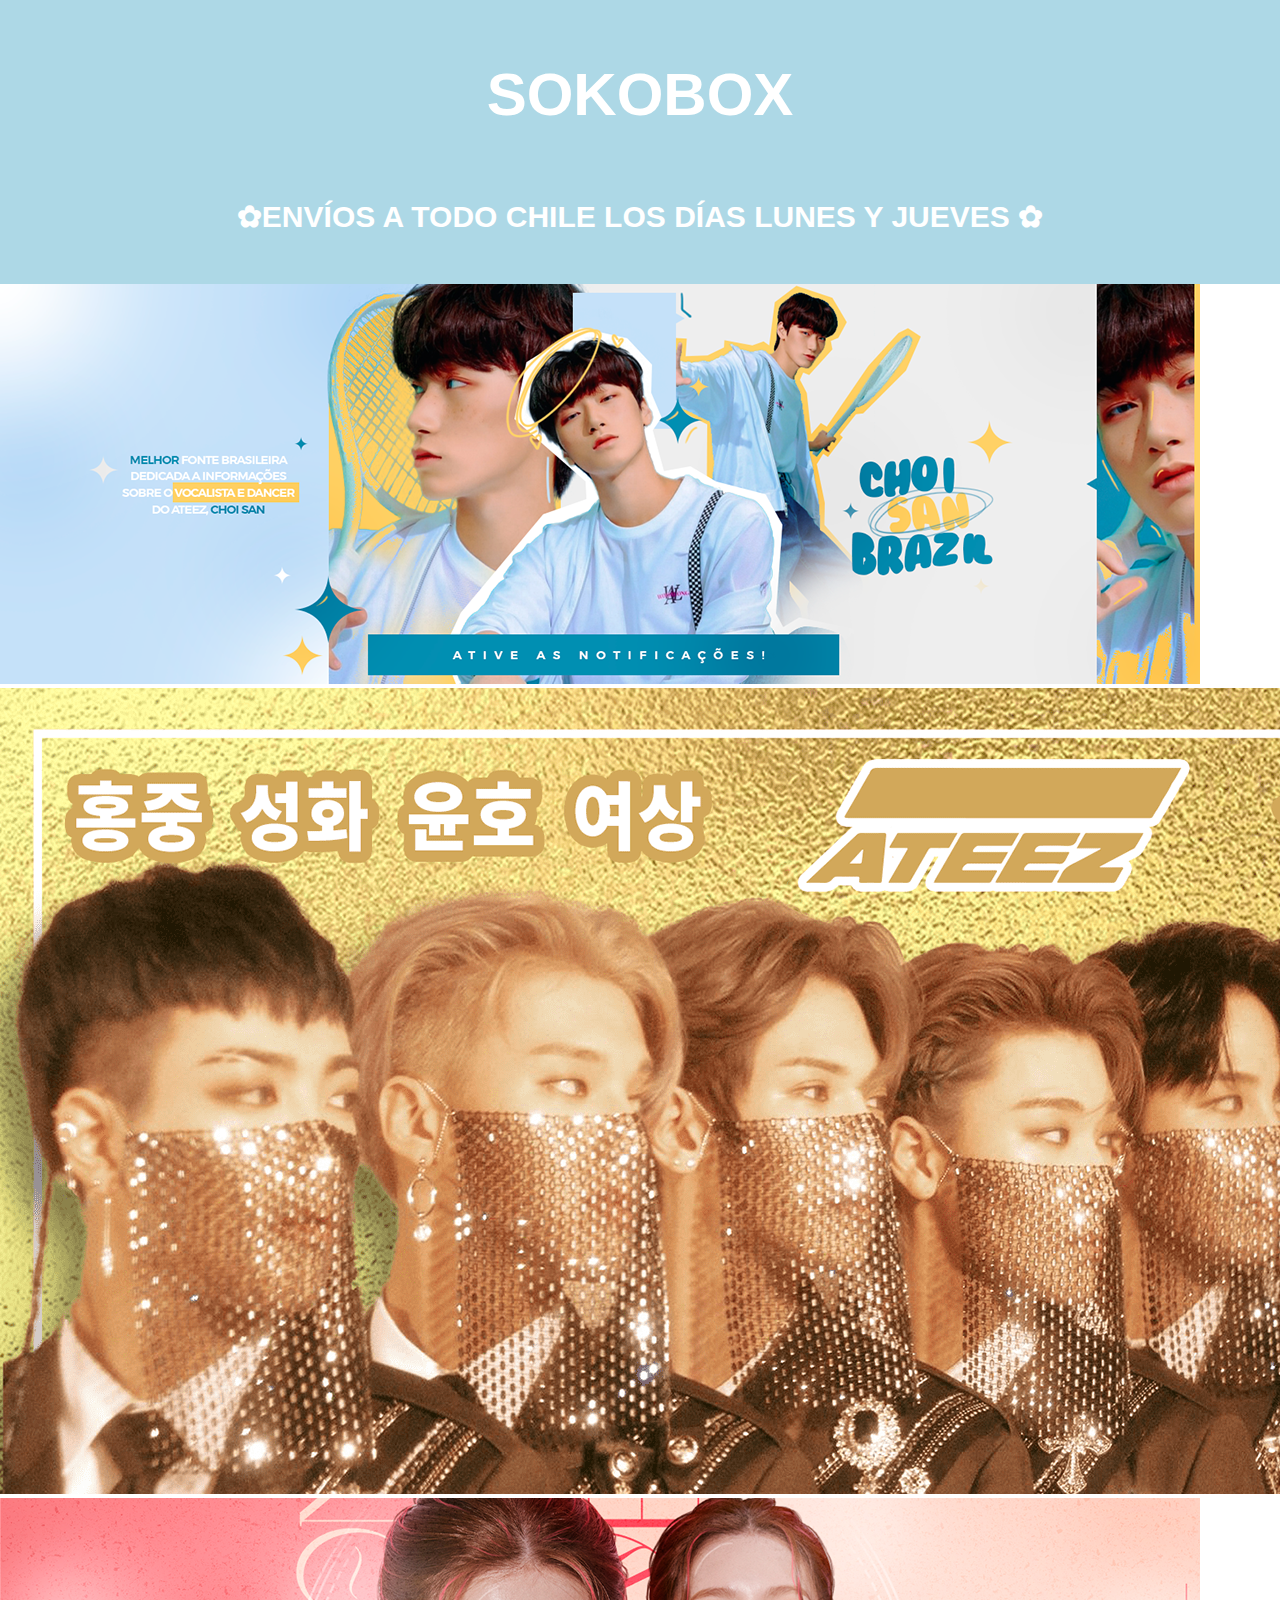
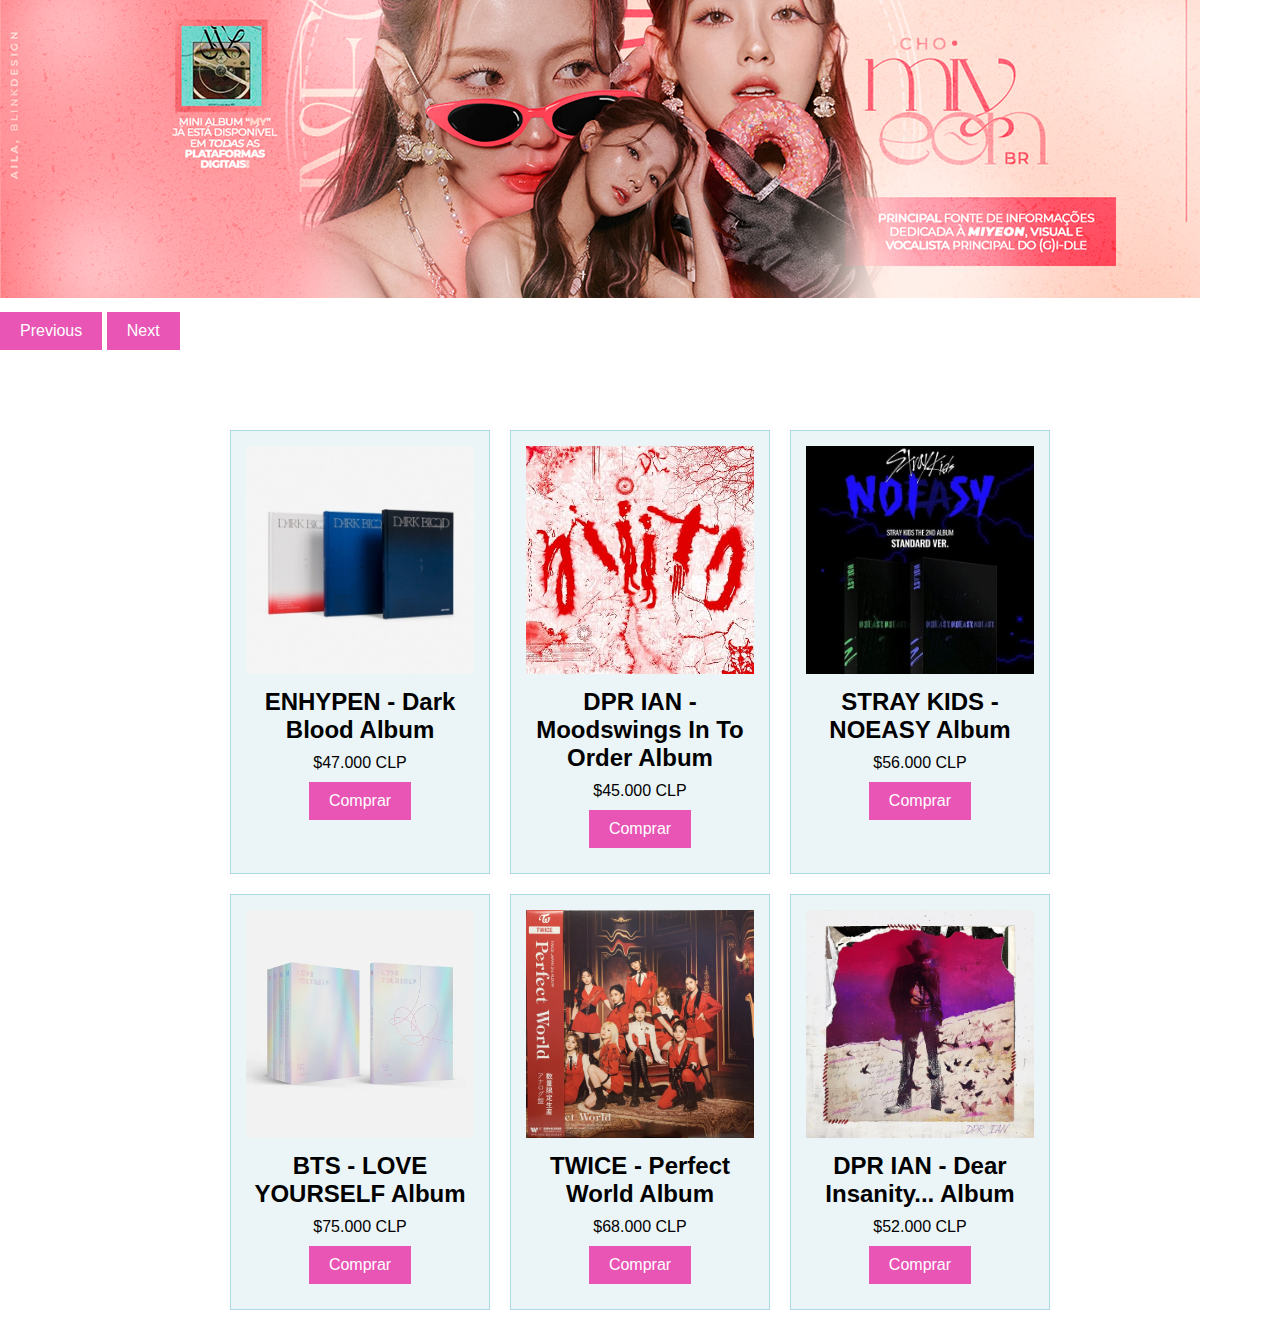
==== index.html @ e4792f40 "primer commit" ====
<!DOCTYPE html>
<html lang="en">
<head>
    <meta charset="UTF-8">
    <meta name="viewport" content="width=device-width, initial-scale=1.0">
    <link href="https://cdn.jsdelivr.net/npm/bootstrap@5.0.2/dist/css/bootstrap.min.css" rel="stylesheet" integrity="sha384-EVSTQN3/azprG1Anm3QDgpJLIm9Nao0Yz1ztcQTwFspd3yD65VohhpuuCOmLASjC" crossorigin="anonymous">
    <link rel="stylesheet" href="style.css">
    <title>Sokobox - Tienda</title>
</head>
<body>
    <div id="container">
        <div class="container-section">
            <h1>SOKOBOX</h1>
            <p>✿ENVÍOS A TODO CHILE LOS DÍAS LUNES Y JUEVES ✿</p>
        </div>

        <div id="carouselExampleControls" class="carousel slide" data-bs-ride="carousel">
            <div class="carousel-inner">
              <div class="carousel-item active">
                <img src="img/carousel5.png" class="d-block w-100" alt="carousel 1">
              </div>
              <div class="carousel-item">
                <img src="img/carousel3.png" class="d-block w-100" alt="carousel 2">
              </div>
              <div class="carousel-item">
                <img src="img/carousel4.png" class="d-block w-100" alt="carousel 3">
              </div>
            </div>
            <button class="carousel-control-prev" type="button" data-bs-target="#carouselExampleControls" data-bs-slide="prev">
              <span class="carousel-control-prev-icon" aria-hidden="true"></span>
              <span class="visually-hidden">Previous</span>
            </button>
            <button class="carousel-control-next" type="button" data-bs-target="#carouselExampleControls" data-bs-slide="next">
              <span class="carousel-control-next-icon" aria-hidden="true"></span>
              <span class="visually-hidden">Next</span>
            </button>
        </div>

        <div class="container-section2">
            <div class="products-container">
                <div class="producto">
                  <img src="img/enhypen_darkblood.jpg" alt="Dark Blood">
                  <h2>ENHYPEN - Dark Blood Album</h2>
                  <p>$47.000 CLP</p>
                  <button>Comprar</button>
                </div>
                
                <div class="producto">
                    <img src="img/dprian_moodswings.jpg" alt="Moodswings In To Order">
                    <h2>DPR IAN - Moodswings In To Order Album</h2>
                    <p>$45.000 CLP</p>
                    <button>Comprar</button>
                </div>
        
                <div class="producto">
                    <img src="img/straykids_noeasy.jpeg" alt="NOEASY">
                    <h2>STRAY KIDS - NOEASY Album</h2>
                    <p>$56.000 CLP</p>
                    <button>Comprar</button>
                </div>
                <div class="producto">
                    <img src="img/bts_loveyourself.jpg" alt="LOVE YOURSELF">
                    <h2>BTS - LOVE YOURSELF Album</h2>
                    <p>$75.000 CLP</p>
                    <button>Comprar</button>
                </div>
                <div class="producto">
                    <img src="img/twice_perfectworld.jpg" alt="Perfect World">
                    <h2>TWICE - Perfect World Album</h2>
                    <p>$68.000 CLP</p>
                    <button>Comprar</button>
                </div>
                <div class="producto">
                    <img src="img/dprian_dearinsanity.png" alt="Dear Insanity">
                    <h2>DPR IAN - Dear Insanity... Album</h2>
                    <p>$52.000 CLP</p>
                    <button>Comprar</button>
                </div>
            </div>
        </div>
    </div>
    <script src="https://cdn.jsdelivr.net/npm/bootstrap@5.0.2/dist/js/bootstrap.bundle.min.js" integrity="sha384-MrcW6ZMFYlzcLA8Nl+NtUVF0sA7MsXsP1UyJoMp4YLEuNSfAP+JcXn/tWtIaxVXM" crossorigin="anonymous"></script>
</body>
</html>
---- style.css ----
* {
    box-sizing: border-box;
  }

  body {
    font-family: Arial, sans-serif;
    margin: 0;
    padding: 0;
  }

  .container-section {
    display: flex;
    flex-direction: column;
    align-items: center;
    font-size: 30px;
    font-weight: bold;
    background-color: lightblue;
    color: white;
    padding: 20px;
  }

  .container-section2 {
    margin-top: 40px;
    margin-left: 200px;
    margin-right: 200px;
  }

  .products-container {
    display: flex;
    flex-wrap: wrap;
    justify-content: center;
    padding: 20px;
  }
  
  .producto {
    background-color: rgb(235, 245, 247);
    border: 1px solid lightblue;
    margin: 10px;
    padding: 15px;
    text-align: center;
    width: calc(33.333% - 20px);
  }
  
  .producto img {
    max-width: 100%;
    height: auto;
    margin-bottom: 10px;
  }
  
  .producto h2 {
    margin: 0 0 10px;
  }
  
  .producto p {
    margin: 0;
    padding: 0;
  }
  
  button {
    background-color: #e855b5;
    border: none;
    color: white;
    padding: 10px 20px;
    text-align: center;
    font-size: 16px;
    margin: 10px 0;
    cursor: pointer;
  }
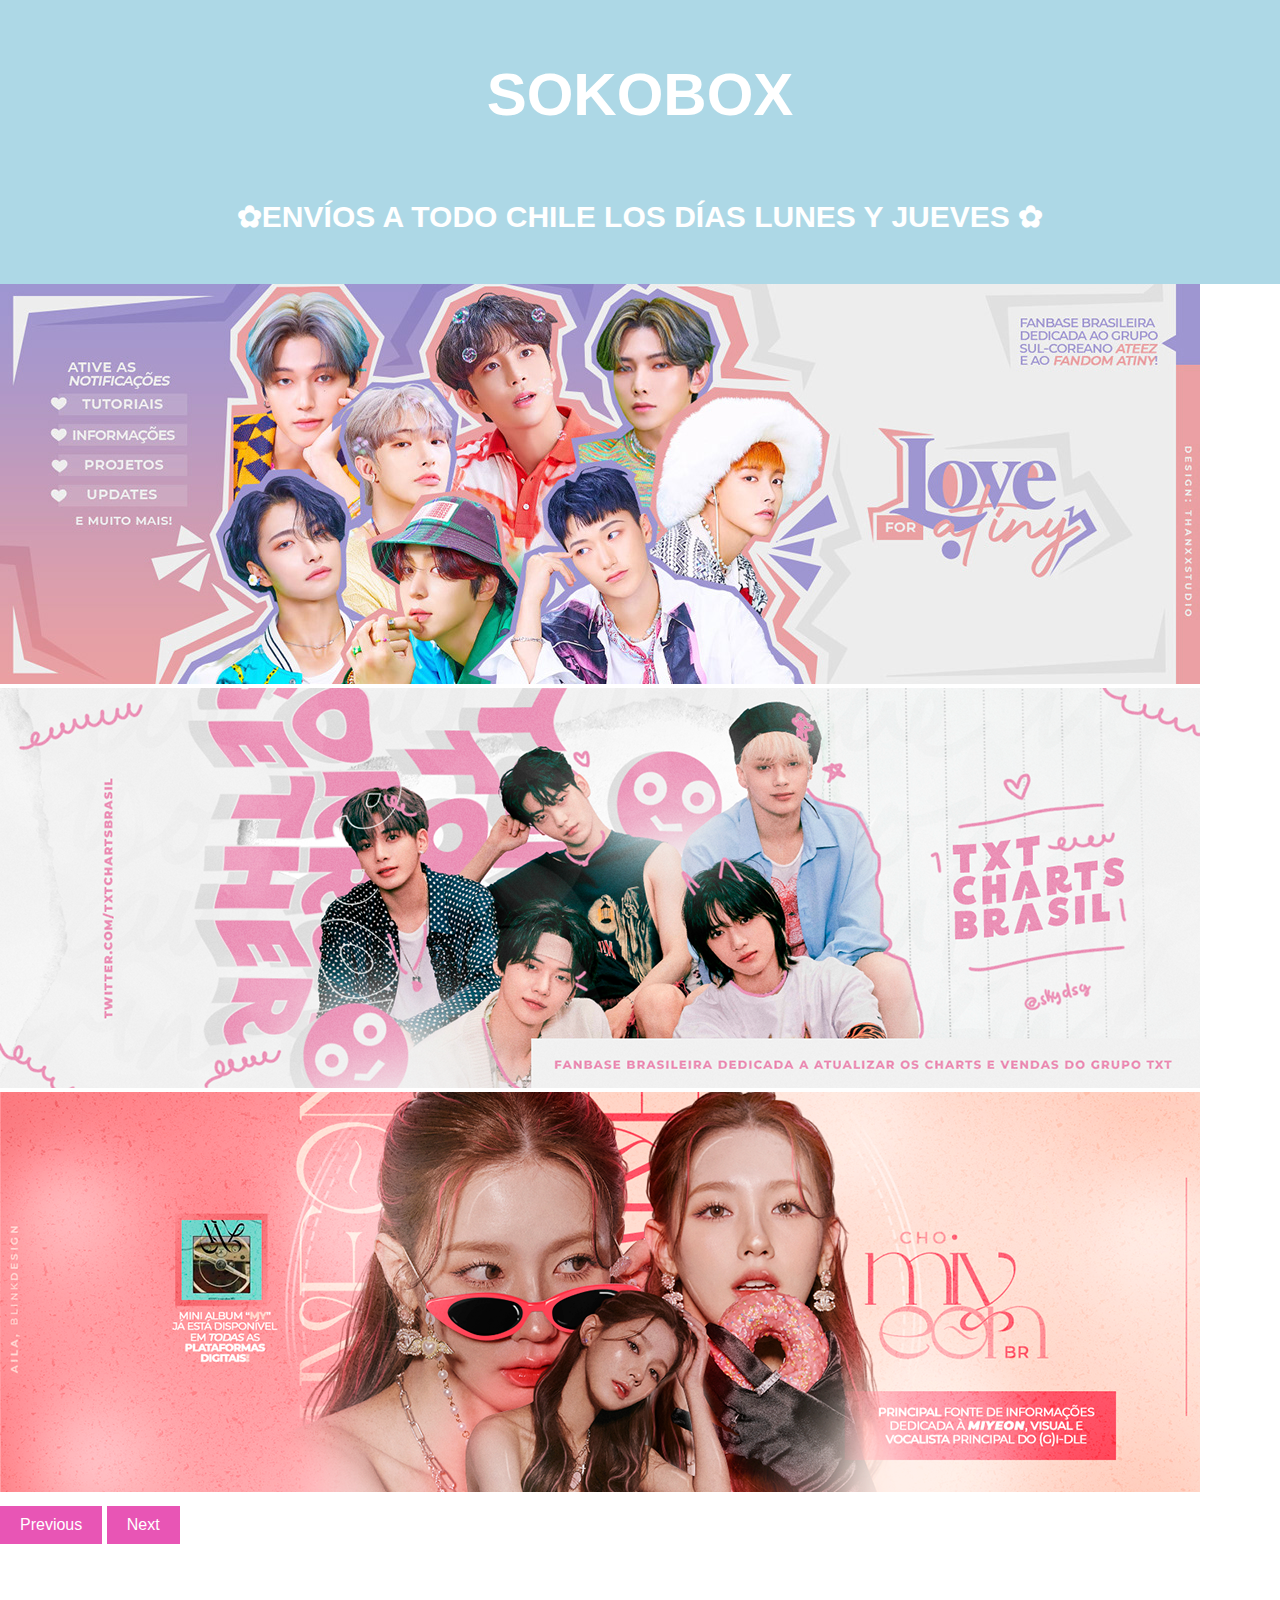
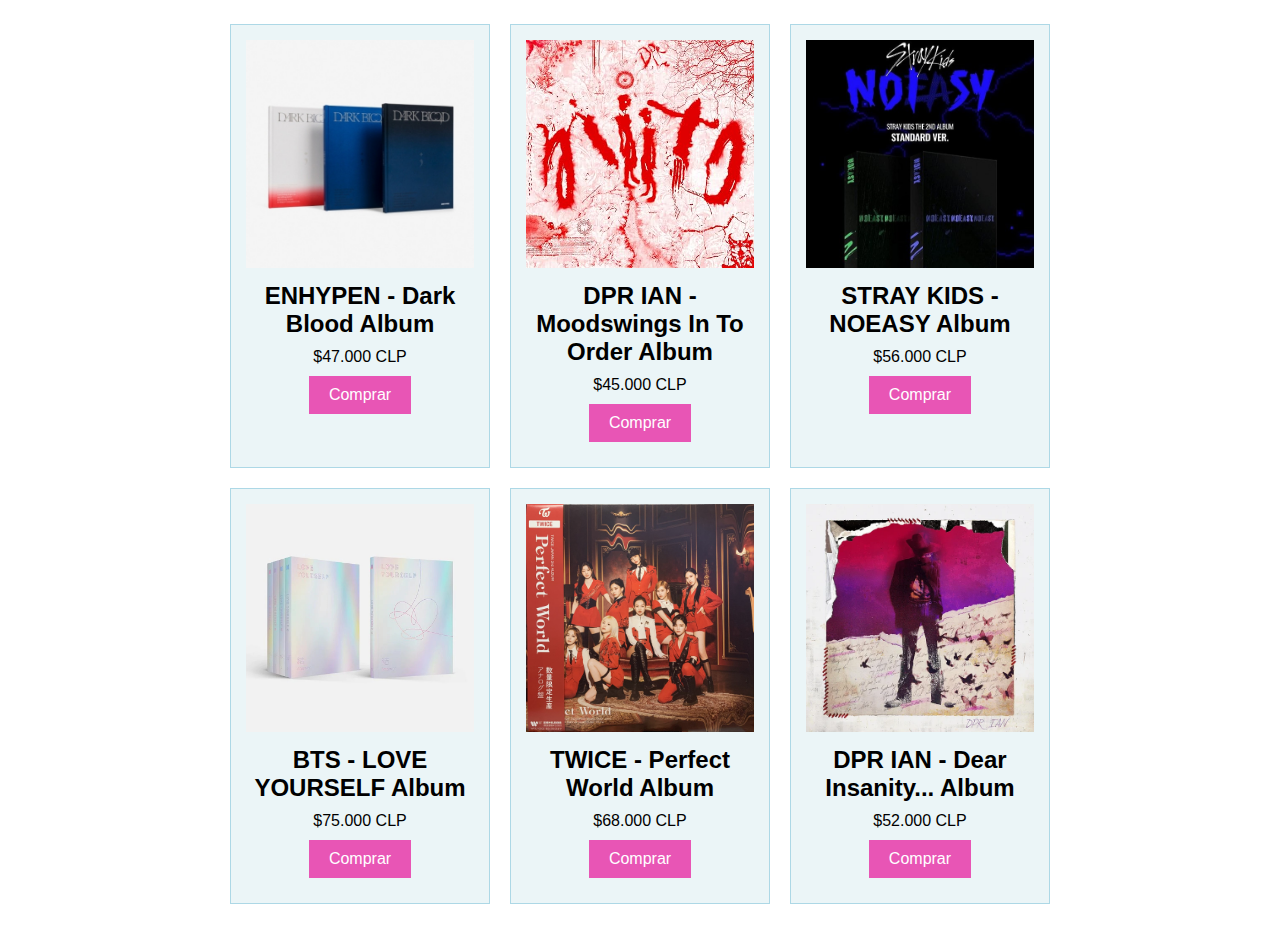
==== commit f84bf48d: "segundo commit" ====
--- a/index.html
+++ b/index.html
@@ -17,13 +17,13 @@
         <div id="carouselExampleControls" class="carousel slide" data-bs-ride="carousel">
             <div class="carousel-inner">
               <div class="carousel-item active">
-                <img src="img/carousel5.png" class="d-block w-100" alt="carousel 1">
+                <img src="img/carousel1.jpg" class="d-block w-100" alt="carousel 1">
               </div>
               <div class="carousel-item">
-                <img src="img/carousel3.png" class="d-block w-100" alt="carousel 2">
+                <img src="img/carousel2.png" class="d-block w-100" alt="carousel 2">
               </div>
               <div class="carousel-item">
-                <img src="img/carousel4.png" class="d-block w-100" alt="carousel 3">
+                <img src="img/carousel3.png" class="d-block w-100" alt="carousel 3">
               </div>
             </div>
             <button class="carousel-control-prev" type="button" data-bs-target="#carouselExampleControls" data-bs-slide="prev">
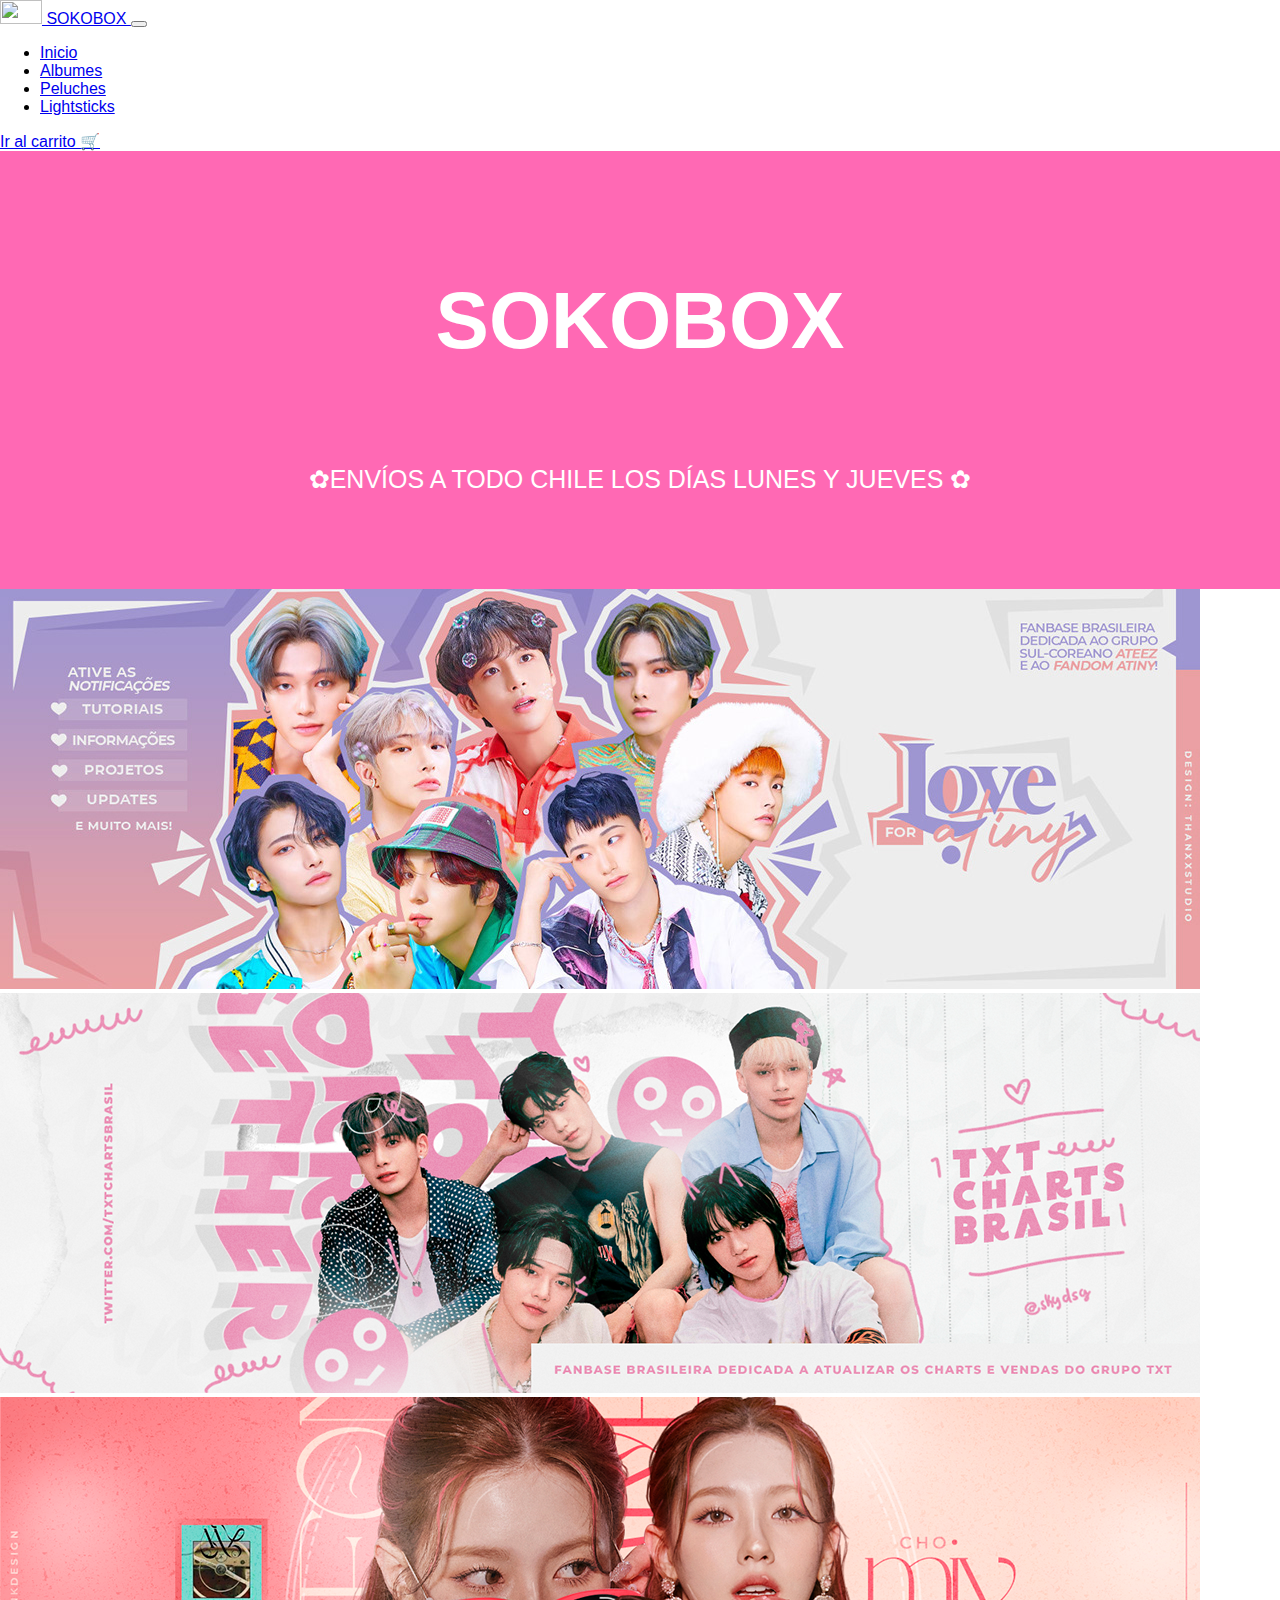
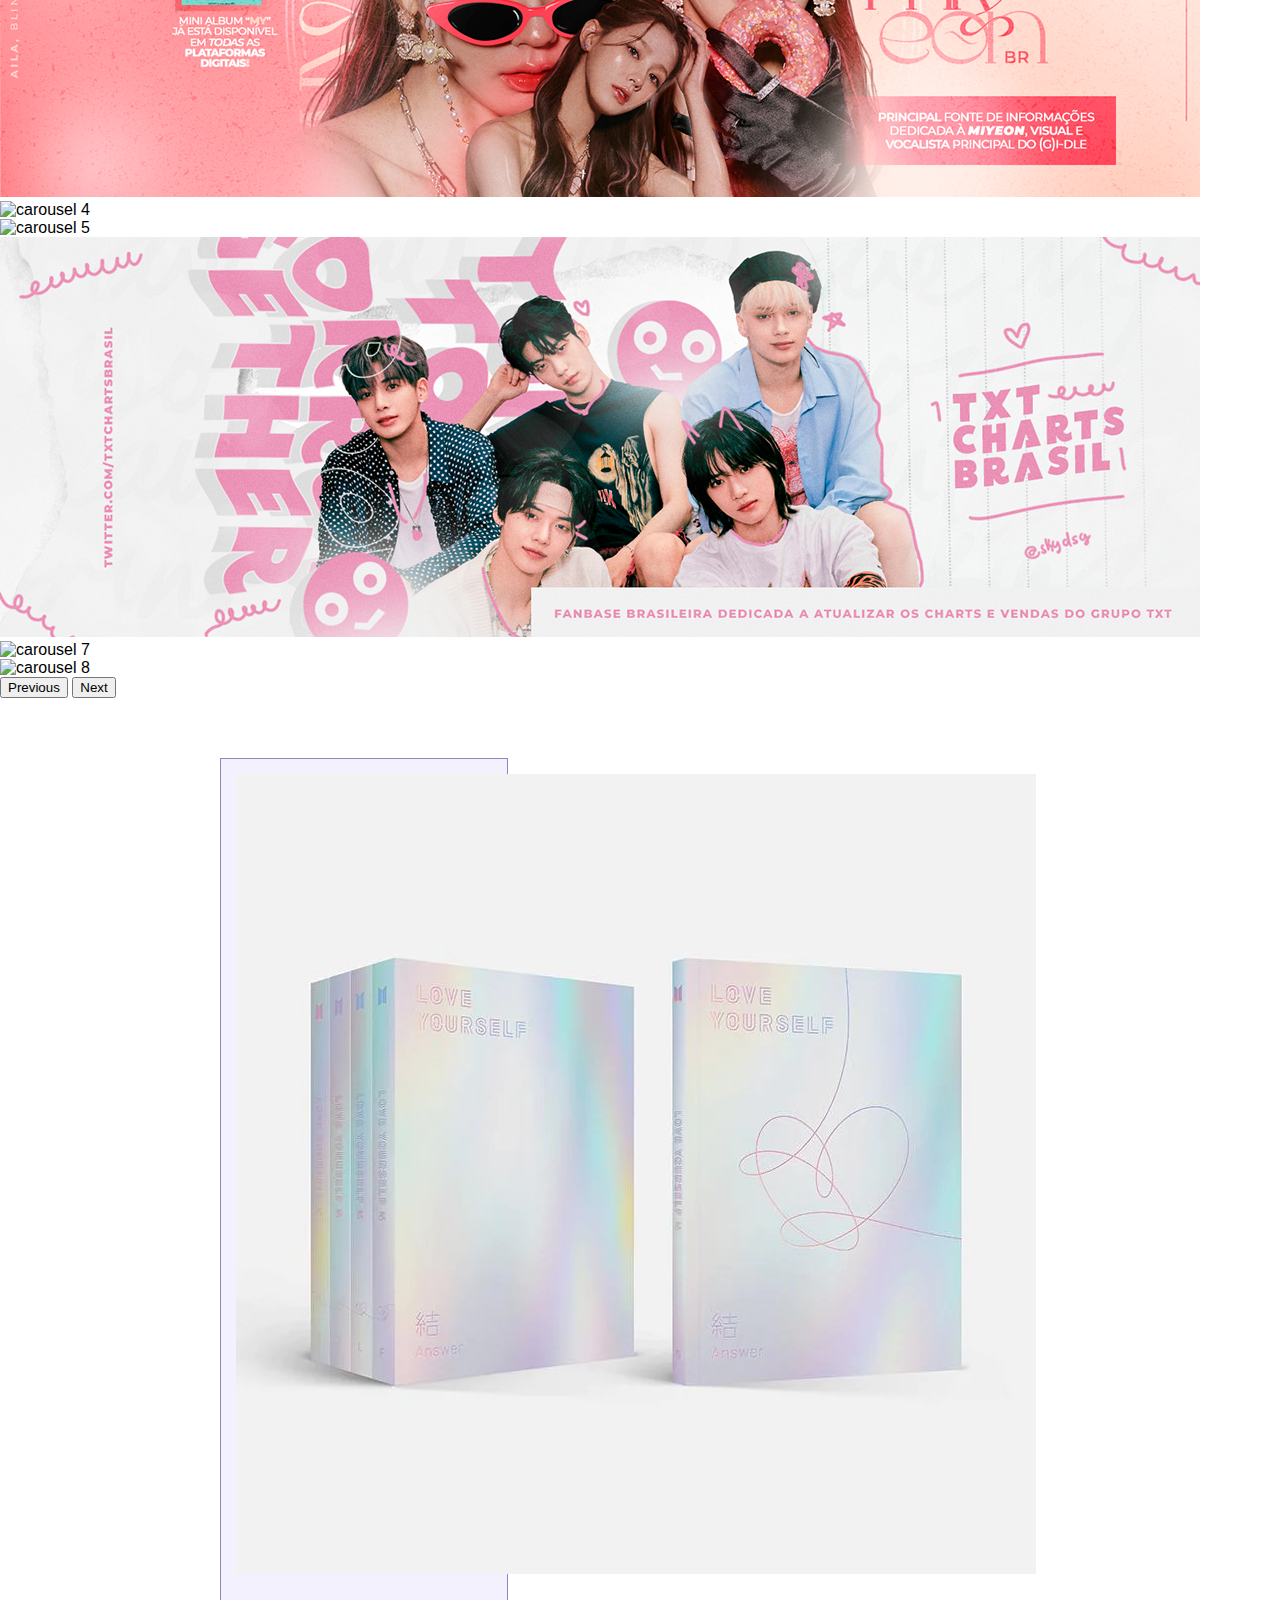
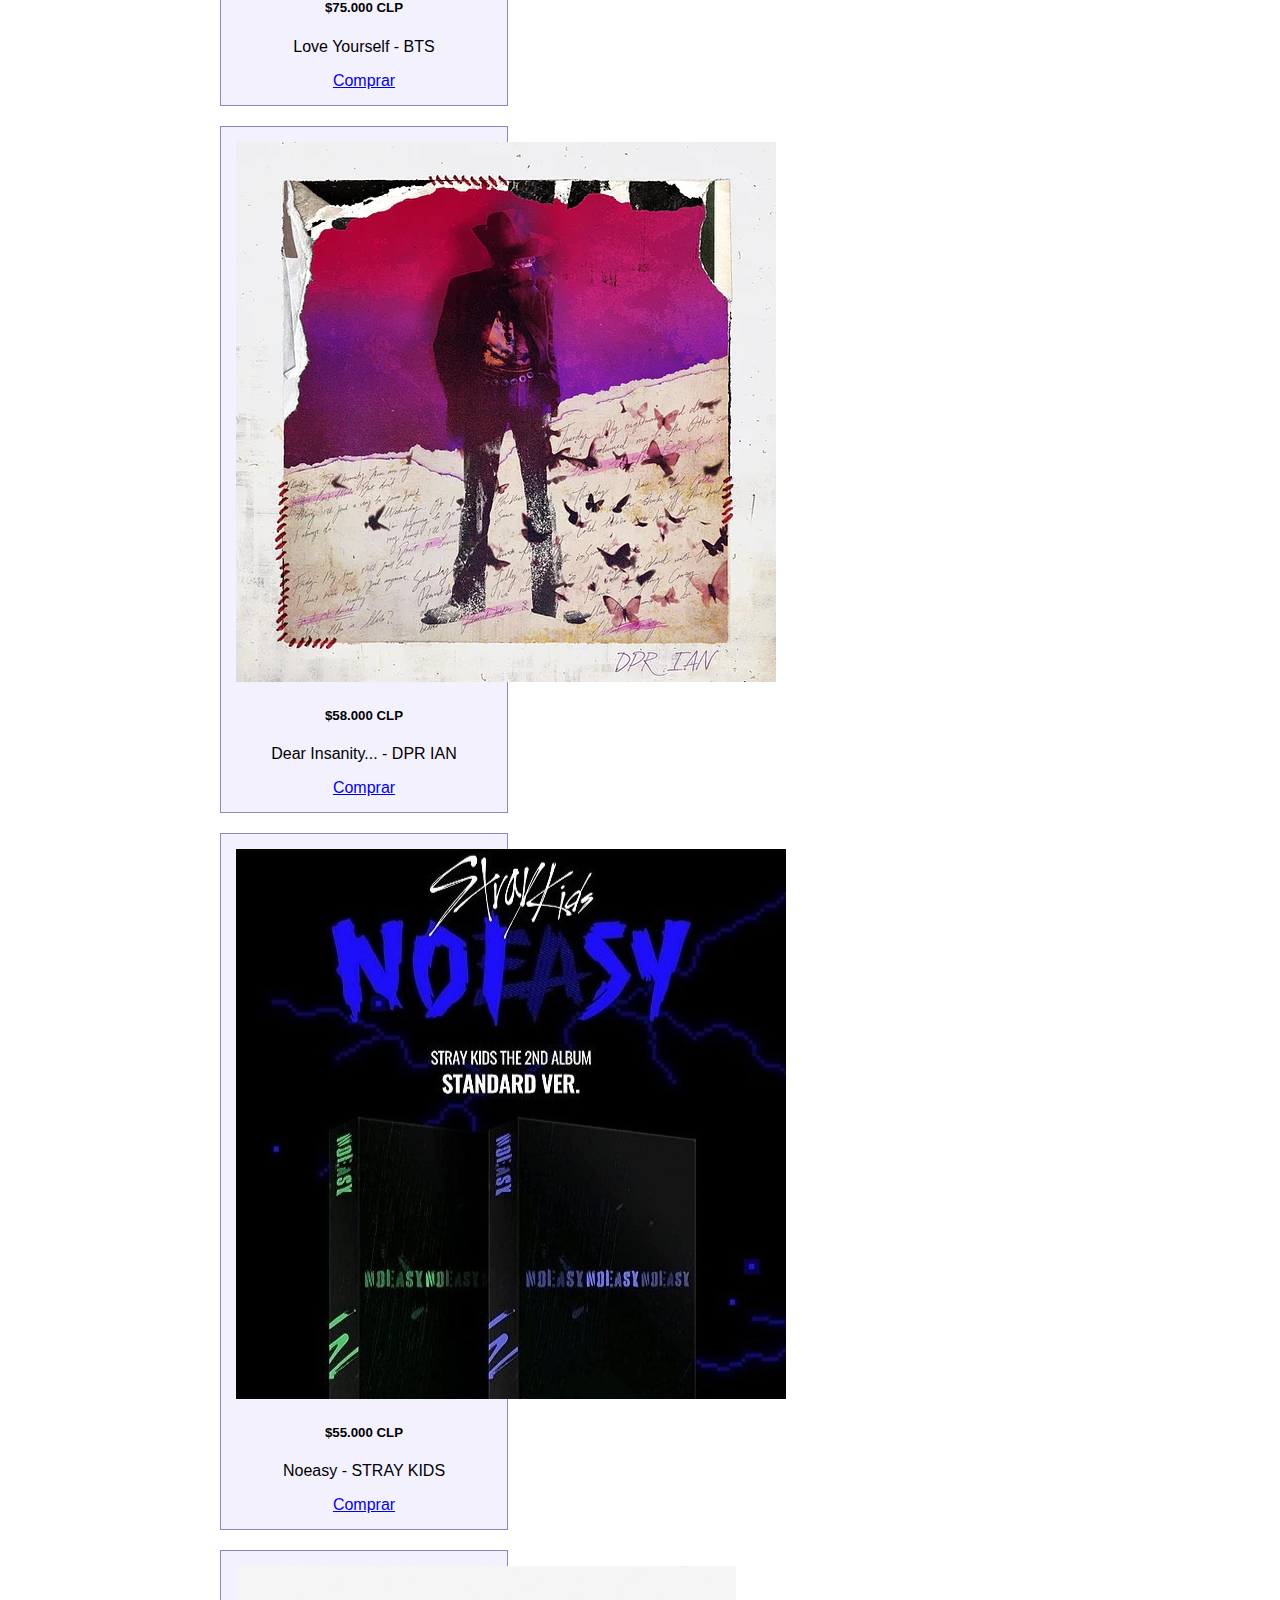
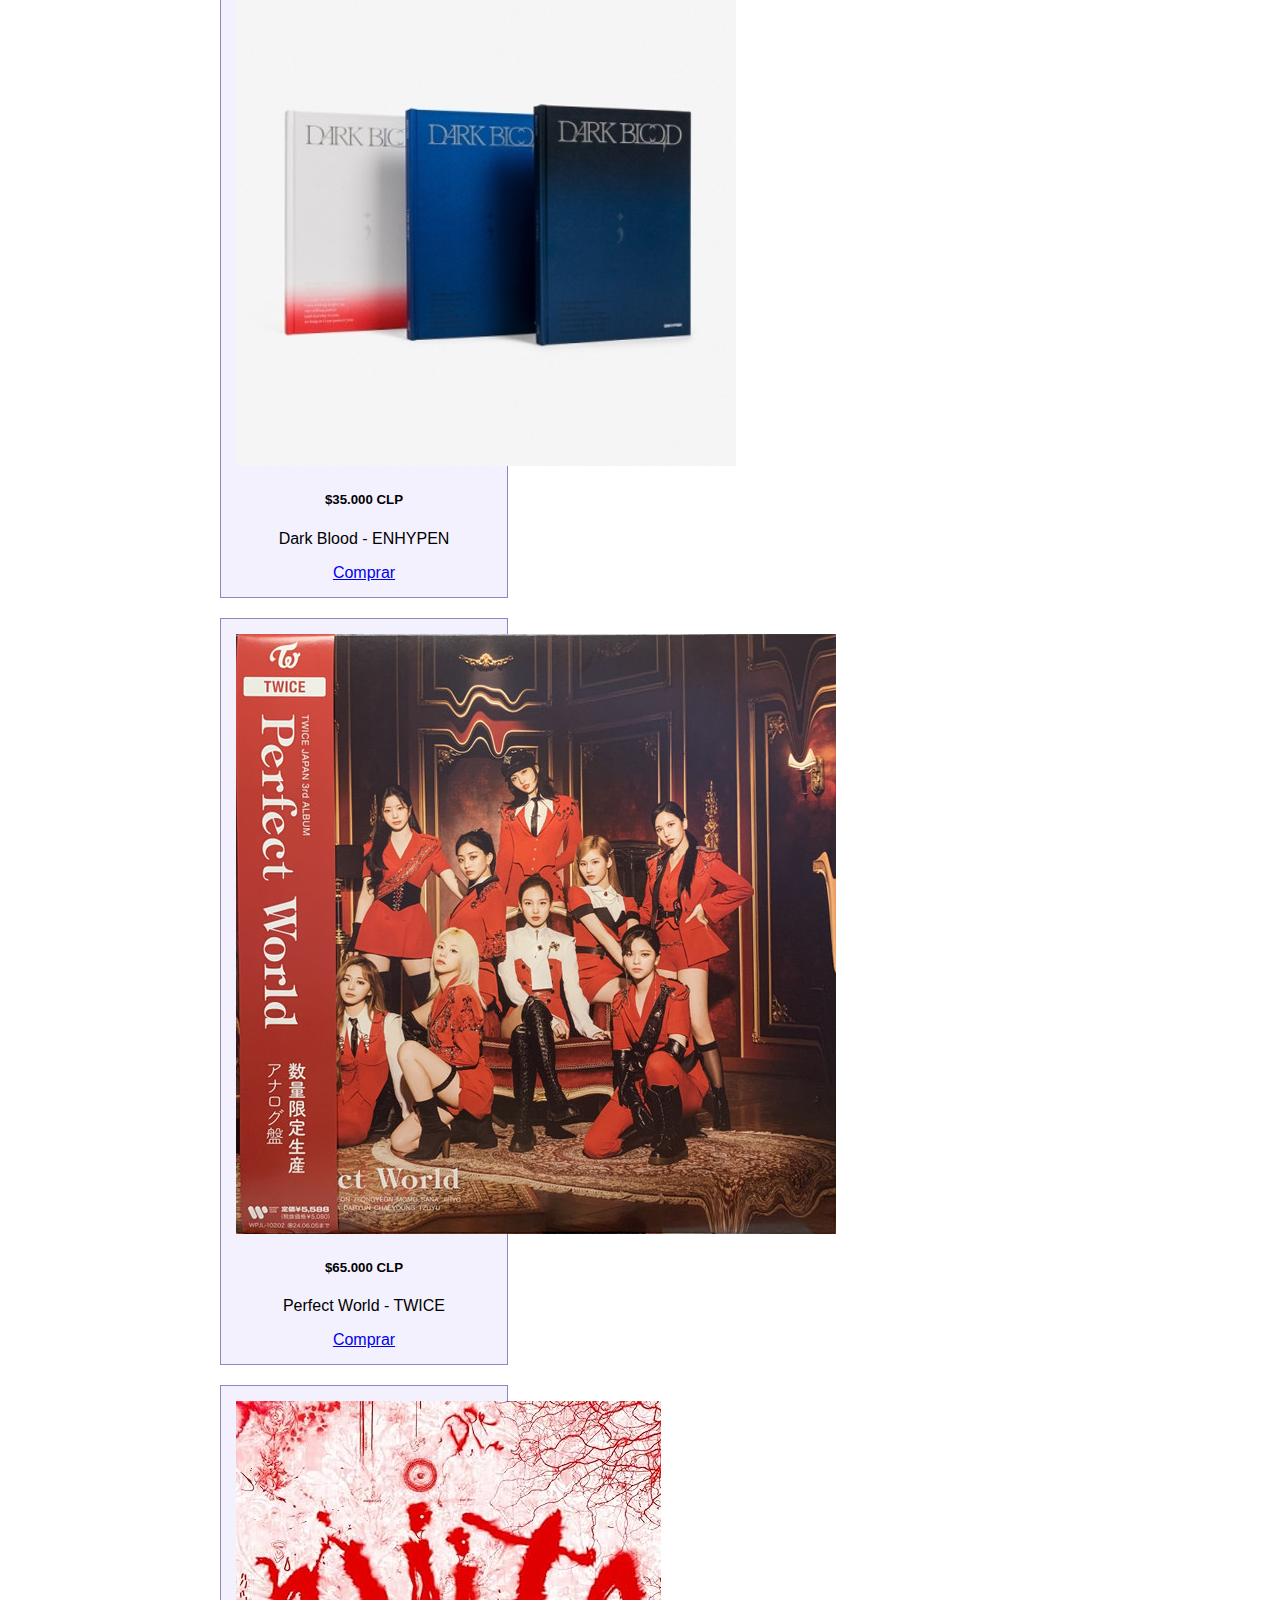
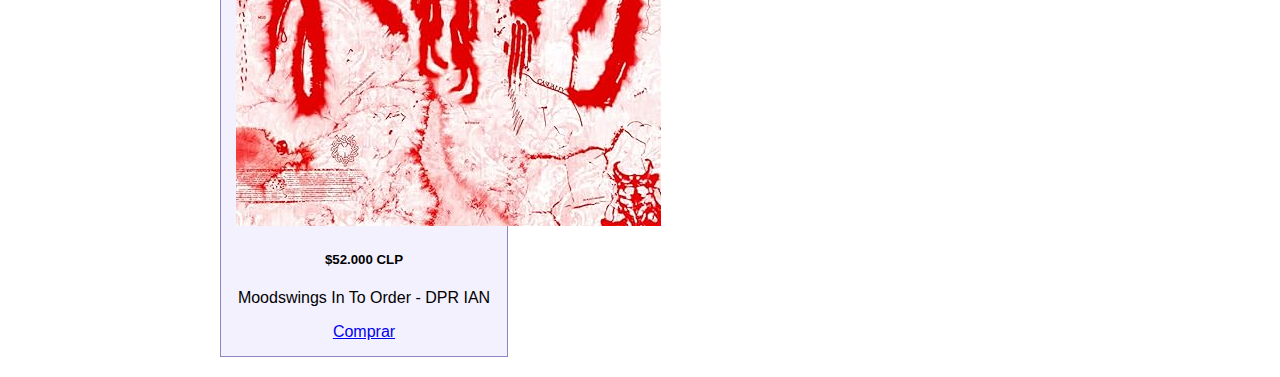
==== commit 8247baf1: "Add files via upload" ====
--- a/index.html
+++ b/index.html
@@ -5,80 +5,154 @@
     <meta name="viewport" content="width=device-width, initial-scale=1.0">
     <link href="https://cdn.jsdelivr.net/npm/bootstrap@5.0.2/dist/css/bootstrap.min.css" rel="stylesheet" integrity="sha384-EVSTQN3/azprG1Anm3QDgpJLIm9Nao0Yz1ztcQTwFspd3yD65VohhpuuCOmLASjC" crossorigin="anonymous">
     <link rel="stylesheet" href="style.css">
-    <title>Sokobox - Tienda</title>
+    <title>Sokobox - Inicio</title>
 </head>
 <body>
-    <div id="container">
-        <div class="container-section">
-            <h1>SOKOBOX</h1>
-            <p>✿ENVÍOS A TODO CHILE LOS DÍAS LUNES Y JUEVES ✿</p>
+  <div id="container">
+    <nav class="navbar navbar-expand-lg navbar-dark bg-primary">
+      <div class="container-fluid">
+        <a class="navbar-brand" href="#">
+          <img src="img/catlogoaa-transformed.png" alt="" width="42" height="24" class="d-inline-block align-text-top">
+          SOKOBOX
+        </a>
+        <button class="navbar-toggler" type="button" data-bs-toggle="collapse" data-bs-target="#navbarText" aria-controls="navbarText" aria-expanded="false" aria-label="Toggle navigation">
+          <span class="navbar-toggler-icon"></span>
+        </button>
+        <div class="collapse navbar-collapse" id="navbarText">
+          <ul class="navbar-nav me-auto mb-2 mb-lg-0">
+            <li class="nav-item">
+              <a class="nav-link active" aria-current="page" href="index.html">Inicio</a>
+            </li>
+            <li class="nav-item">
+              <a class="nav-link" href="album.html">Albumes</a>
+            </li>
+            <li class="nav-item">
+              <a class="nav-link" href="peluches.html">Peluches</a>
+            </li>
+            <li class="nav-item">
+              <a class="nav-link" href="lightsticks.html">Lightsticks</a>
+            </li>
+          </ul>
+          <span class="navbar-text">
+              <a class="nav-link" href="#">Ir al carrito 🛒</a>
+          </span>
+        </div>
+      </div>
+    </nav>
+    
+    <div class="container-section">
+        <h1>SOKOBOX</h1>
+          <p>✿ENVÍOS A TODO CHILE LOS DÍAS LUNES Y JUEVES ✿</p>
+    </div>
+
+    <div id="carouselExampleControls" class="carousel slide" data-bs-ride="carousel">
+      <div class="carousel-inner">
+        <div class="carousel-item active">
+          <img src="img/carousel1.jpg" class="d-block w-100" alt="carousel 1">
+        </div>
+        <div class="carousel-item">
+          <img src="img/carousel2.png" class="d-block w-100" alt="carousel 2">
+        </div>
+        <div class="carousel-item">
+          <img src="img/carousel3.png" class="d-block w-100" alt="carousel 3">
+        </div>
+        <div class="carousel-item">
+          <img src="img/carousel4.png" class="d-block w-100" alt="carousel 4">
+        </div>
+        <div class="carousel-item">
+          <img src="img/carousel5.png" class="d-block w-100" alt="carousel 5">
+        </div>
+        <div class="carousel-item">
+          <img src="img/carousel6.png" class="d-block w-100" alt="carousel 6">
+        </div>
+        <div class="carousel-item">
+          <img src="img/carousel7.png" class="d-block w-100" alt="carousel 7">
+        </div>
+        <div class="carousel-item">
+          <img src="img/carousel8.png" class="d-block w-100" alt="carousel 8">
+        </div>
+      </div>
+      <button class="carousel-control-prev" type="button" data-bs-target="#carouselExampleControls" data-bs-slide="prev">
+        <span class="carousel-control-prev-icon" aria-hidden="true"></span>
+        <span class="visually-hidden">Previous</span>
+      </button>
+      <button class="carousel-control-next" type="button" data-bs-target="#carouselExampleControls" data-bs-slide="next">
+        <span class="carousel-control-next-icon" aria-hidden="true"></span>
+        <span class="visually-hidden">Next</span>
+      </button>
+    </div>
+
+    <div class="container-section2">
+      <div class="row">
+        <div class="col-sm-4">
+          <div class="card" style="width: 18rem;">
+            <img src="img/bts_loveyourself.jpg" class="card-img-top" alt="Album 1">
+            <div class="card-body">
+              <h5 class="card-title">$75.000 CLP</h5>
+              <p class="card-text">Love Yourself - BTS</p>
+              <a href="#" class="btn btn-primary">Comprar</a>
+            </div>
+          </div>
         </div>
 
-        <div id="carouselExampleControls" class="carousel slide" data-bs-ride="carousel">
-            <div class="carousel-inner">
-              <div class="carousel-item active">
-                <img src="img/carousel1.jpg" class="d-block w-100" alt="carousel 1">
-              </div>
-              <div class="carousel-item">
-                <img src="img/carousel2.png" class="d-block w-100" alt="carousel 2">
-              </div>
-              <div class="carousel-item">
-                <img src="img/carousel3.png" class="d-block w-100" alt="carousel 3">
-              </div>
+        <div class="col-sm-4">
+          <div class="card" style="width: 18rem;">
+            <img src="img/dprian_dearinsanity.png" class="card-img-top" alt="Album 2">
+            <div class="card-body">
+              <h5 class="card-title">$58.000 CLP</h5>
+              <p class="card-text">Dear Insanity... - DPR IAN</p>
+              <a href="#" class="btn btn-primary">Comprar</a>
             </div>
-            <button class="carousel-control-prev" type="button" data-bs-target="#carouselExampleControls" data-bs-slide="prev">
-              <span class="carousel-control-prev-icon" aria-hidden="true"></span>
-              <span class="visually-hidden">Previous</span>
-            </button>
-            <button class="carousel-control-next" type="button" data-bs-target="#carouselExampleControls" data-bs-slide="next">
-              <span class="carousel-control-next-icon" aria-hidden="true"></span>
-              <span class="visually-hidden">Next</span>
-            </button>
+          </div>
         </div>
 
-        <div class="container-section2">
-            <div class="products-container">
-                <div class="producto">
-                  <img src="img/enhypen_darkblood.jpg" alt="Dark Blood">
-                  <h2>ENHYPEN - Dark Blood Album</h2>
-                  <p>$47.000 CLP</p>
-                  <button>Comprar</button>
-                </div>
-                
-                <div class="producto">
-                    <img src="img/dprian_moodswings.jpg" alt="Moodswings In To Order">
-                    <h2>DPR IAN - Moodswings In To Order Album</h2>
-                    <p>$45.000 CLP</p>
-                    <button>Comprar</button>
-                </div>
-        
-                <div class="producto">
-                    <img src="img/straykids_noeasy.jpeg" alt="NOEASY">
-                    <h2>STRAY KIDS - NOEASY Album</h2>
-                    <p>$56.000 CLP</p>
-                    <button>Comprar</button>
-                </div>
-                <div class="producto">
-                    <img src="img/bts_loveyourself.jpg" alt="LOVE YOURSELF">
-                    <h2>BTS - LOVE YOURSELF Album</h2>
-                    <p>$75.000 CLP</p>
-                    <button>Comprar</button>
-                </div>
-                <div class="producto">
-                    <img src="img/twice_perfectworld.jpg" alt="Perfect World">
-                    <h2>TWICE - Perfect World Album</h2>
-                    <p>$68.000 CLP</p>
-                    <button>Comprar</button>
-                </div>
-                <div class="producto">
-                    <img src="img/dprian_dearinsanity.png" alt="Dear Insanity">
-                    <h2>DPR IAN - Dear Insanity... Album</h2>
-                    <p>$52.000 CLP</p>
-                    <button>Comprar</button>
-                </div>
+        <div class="col-sm-4">
+          <div class="card" style="width: 18rem;">
+            <img src="img/straykids_noeasy.jpeg" class="card-img-top" alt="Album 3">
+            <div class="card-body">
+              <h5 class="card-title">$55.000 CLP</h5>
+              <p class="card-text">Noeasy - STRAY KIDS</p>
+              <a href="#" class="btn btn-primary">Comprar</a>
             </div>
+          </div>
         </div>
+
+        <div class="col-sm-4">
+          <div class="card" style="width: 18rem;">
+            <img src="img/enhypen_darkblood.jpg" class="card-img-top" alt="Album 4">
+            <div class="card-body">
+              <h5 class="card-title">$35.000 CLP</h5>
+              <p class="card-text">Dark Blood - ENHYPEN</p>
+              <a href="#" class="btn btn-primary">Comprar</a>
+            </div>
+          </div>
+        </div>
+
+        <div class="col-sm-4">
+          <div class="card" style="width: 18rem;">
+            <img src="img/twice_perfectworld.jpg" class="card-img-top" alt="Album 5">
+            <div class="card-body">
+              <h5 class="card-title">$65.000 CLP</h5>
+              <p class="card-text">Perfect World - TWICE</p>
+              <a href="#" class="btn btn-primary">Comprar</a>
+            </div>
+          </div>
+        </div>
+
+        <div class="col-sm-4">
+          <div class="card" style="width: 18rem;">
+            <img src="img/dprian_moodswings.jpg" class="card-img-top" alt="Album 6">
+            <div class="card-body">
+              <h5 class="card-title">$52.000 CLP</h5>
+              <p class="card-text">Moodswings In To Order - DPR IAN</p>
+              <a href="#" class="btn btn-primary">Comprar</a>
+            </div>
+          </div>
+        </div>
+          
+      </div> 
     </div>
-    <script src="https://cdn.jsdelivr.net/npm/bootstrap@5.0.2/dist/js/bootstrap.bundle.min.js" integrity="sha384-MrcW6ZMFYlzcLA8Nl+NtUVF0sA7MsXsP1UyJoMp4YLEuNSfAP+JcXn/tWtIaxVXM" crossorigin="anonymous"></script>
+  </div>
+  <script src="https://cdn.jsdelivr.net/npm/bootstrap@5.0.2/dist/js/bootstrap.bundle.min.js" integrity="sha384-MrcW6ZMFYlzcLA8Nl+NtUVF0sA7MsXsP1UyJoMp4YLEuNSfAP+JcXn/tWtIaxVXM" crossorigin="anonymous"></script>
 </body>
 </html>--- a/style.css
+++ b/style.css
@@ -12,52 +12,36 @@
     display: flex;
     flex-direction: column;
     align-items: center;
-    font-size: 30px;
-    font-weight: bold;
-    background-color: lightblue;
+    background-color: #ff69b4;
     color: white;
-    padding: 20px;
+    padding: 70px;
+  }
+
+  .container-section h1 {
+    font-size: 80px;
+    font-weight: bolder;
+  }
+
+  .container-section p {
+    font-size: 25px;
+    padding-top: 20px;
   }
 
   .container-section2 {
-    margin-top: 40px;
+    margin-top: 60px;
     margin-left: 200px;
     margin-right: 200px;
   }
 
-  .products-container {
-    display: flex;
-    flex-wrap: wrap;
-    justify-content: center;
-    padding: 20px;
+  .card {
+    background-color: #f4f1ff;
+    border: 1px solid #8f85c4;
+    margin: 20px;
+    padding: 15px;
+    text-align: center;
   }
   
-  .producto {
-    background-color: rgb(235, 245, 247);
-    border: 1px solid lightblue;
-    margin: 10px;
-    padding: 15px;
-    text-align: center;
-    width: calc(33.333% - 20px);
-  }
-  
-  .producto img {
-    max-width: 100%;
-    height: auto;
-    margin-bottom: 10px;
-  }
-  
-  .producto h2 {
-    margin: 0 0 10px;
-  }
-  
-  .producto p {
-    margin: 0;
-    padding: 0;
-  }
-  
-  button {
-    background-color: #e855b5;
+  .card-body btn-primary {
     border: none;
     color: white;
     padding: 10px 20px;
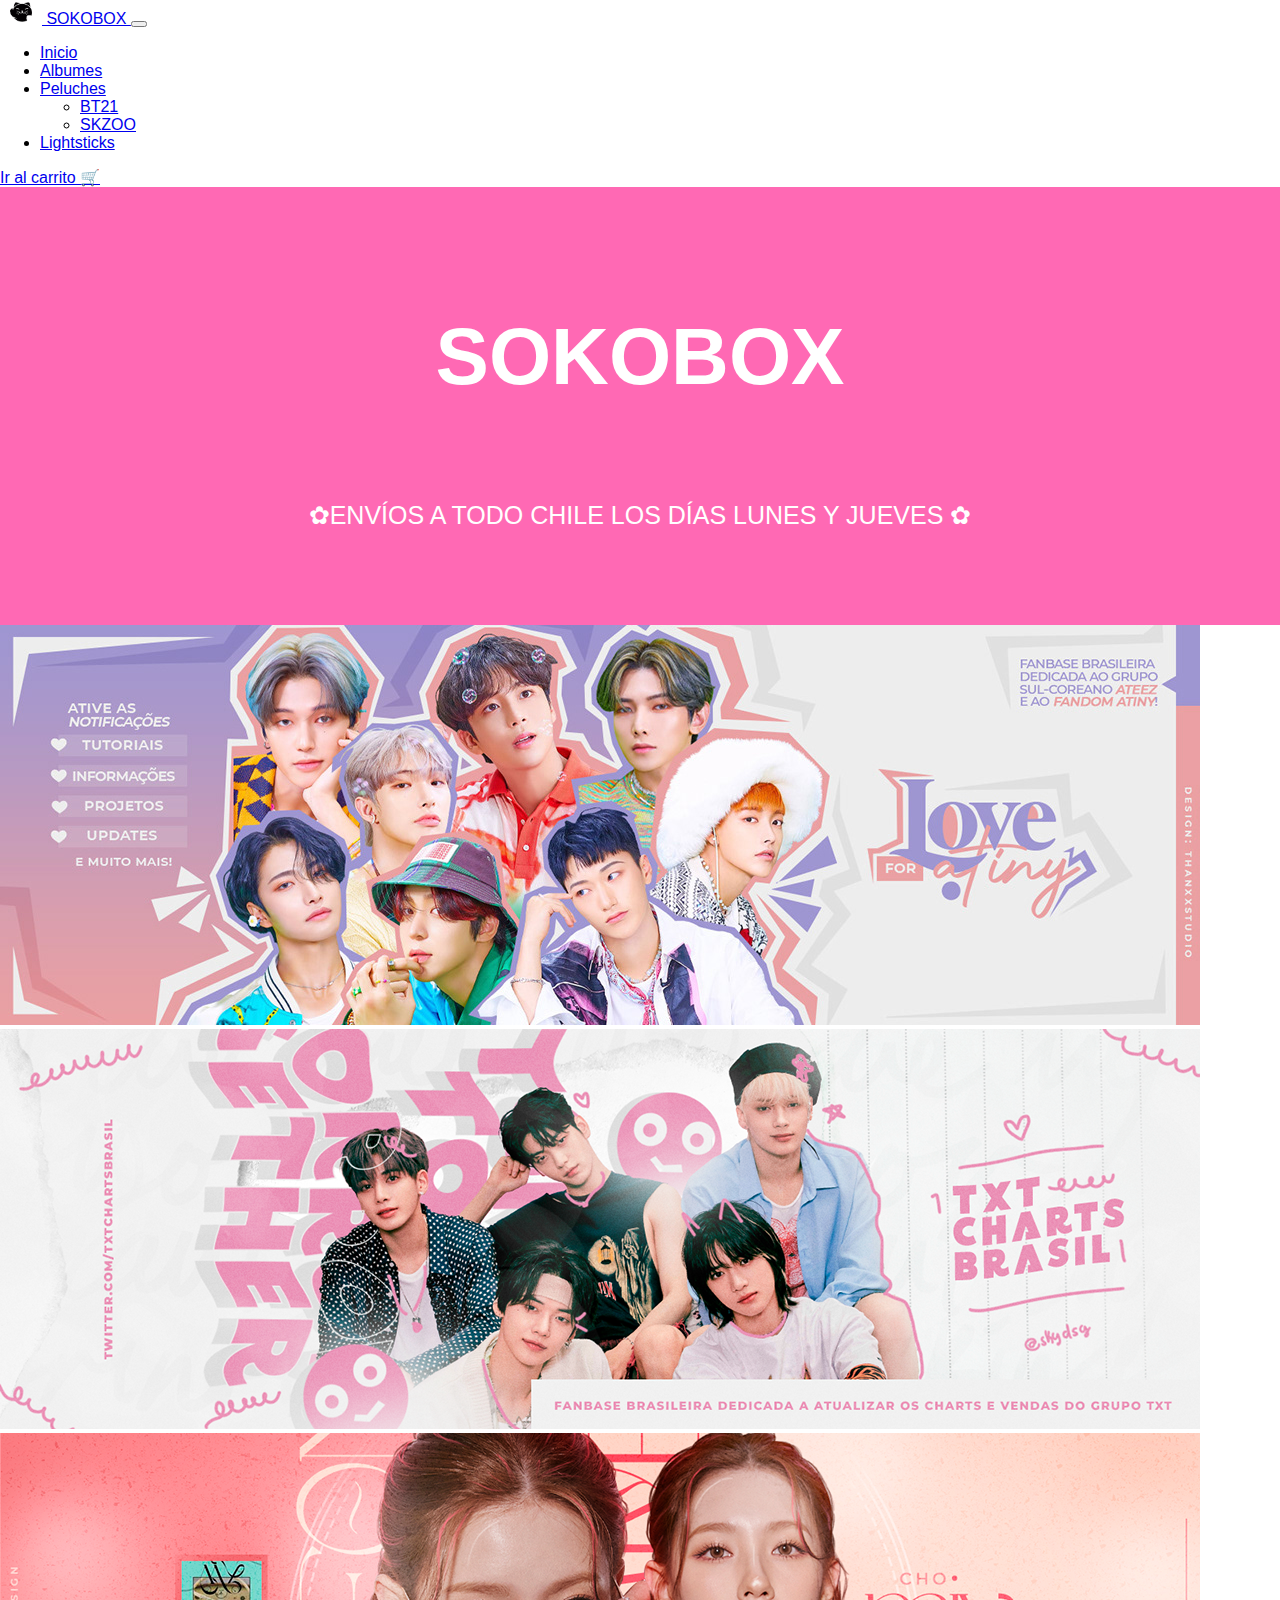
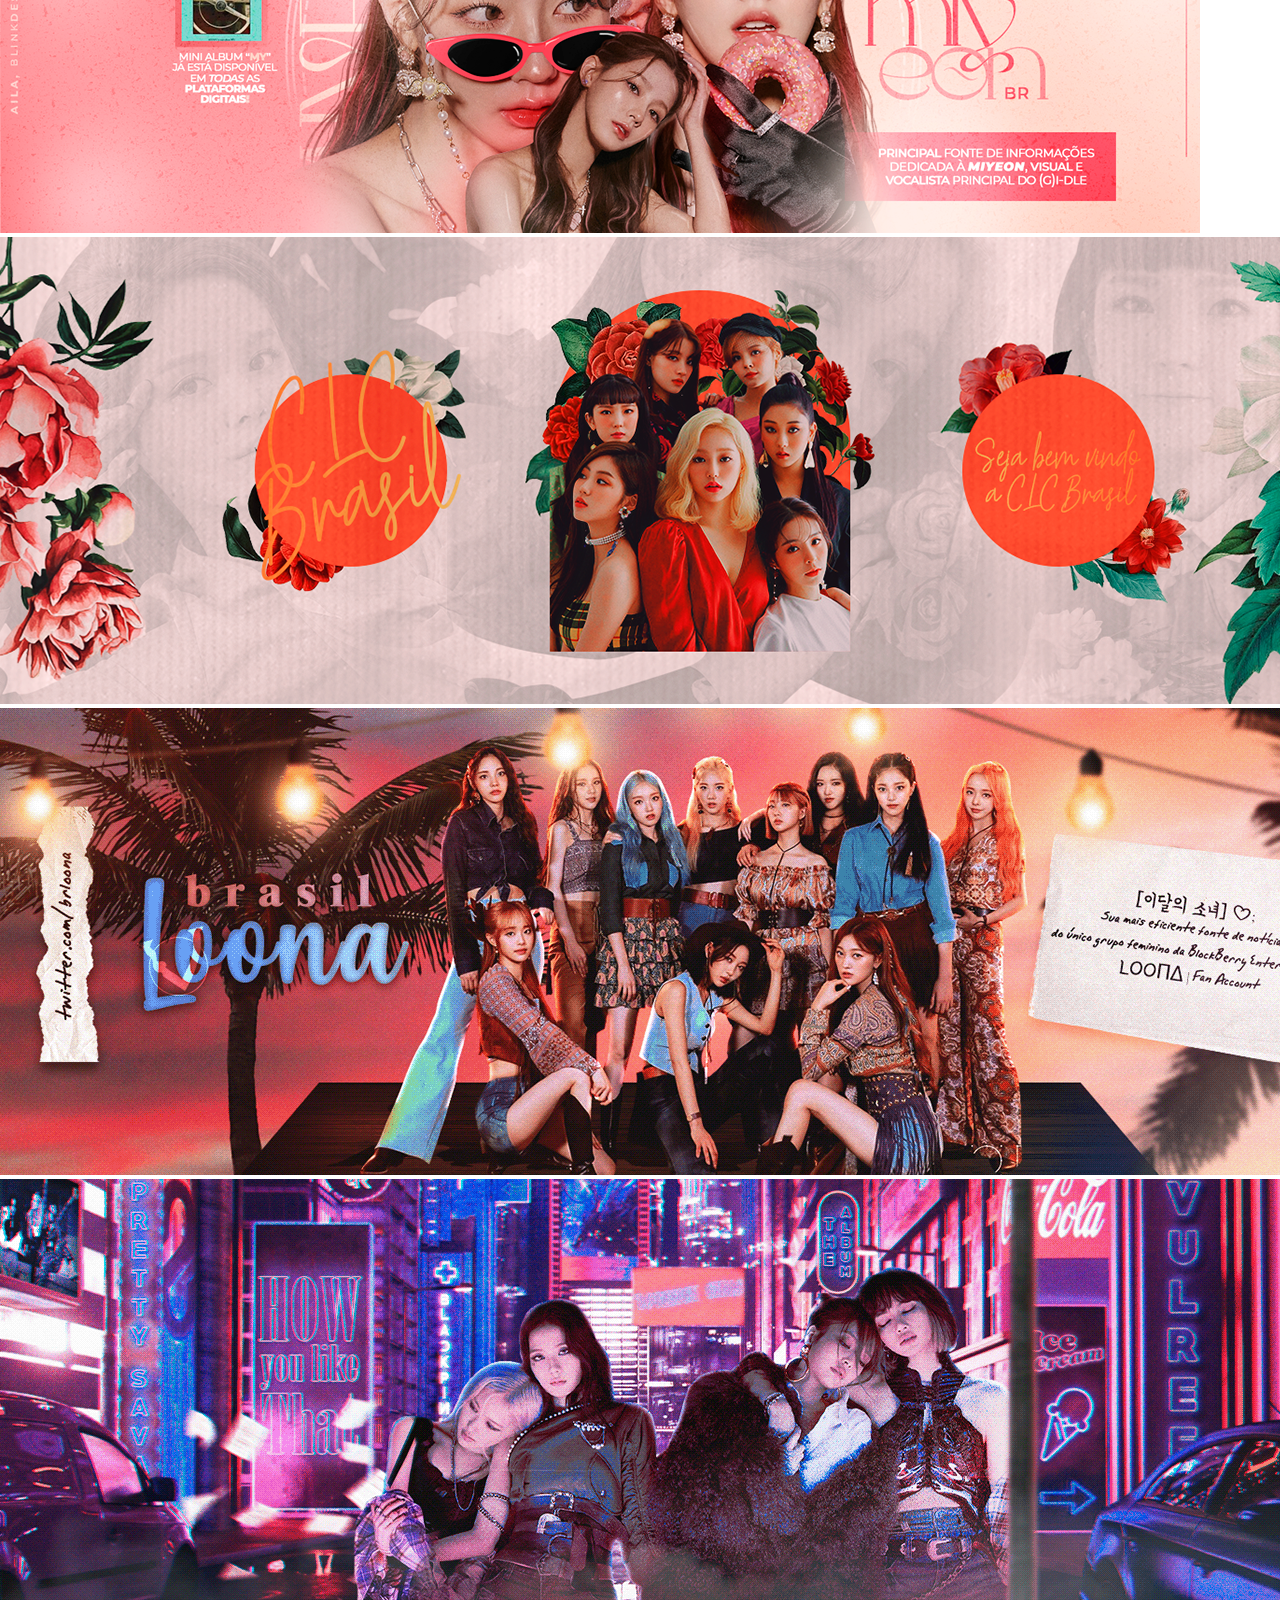
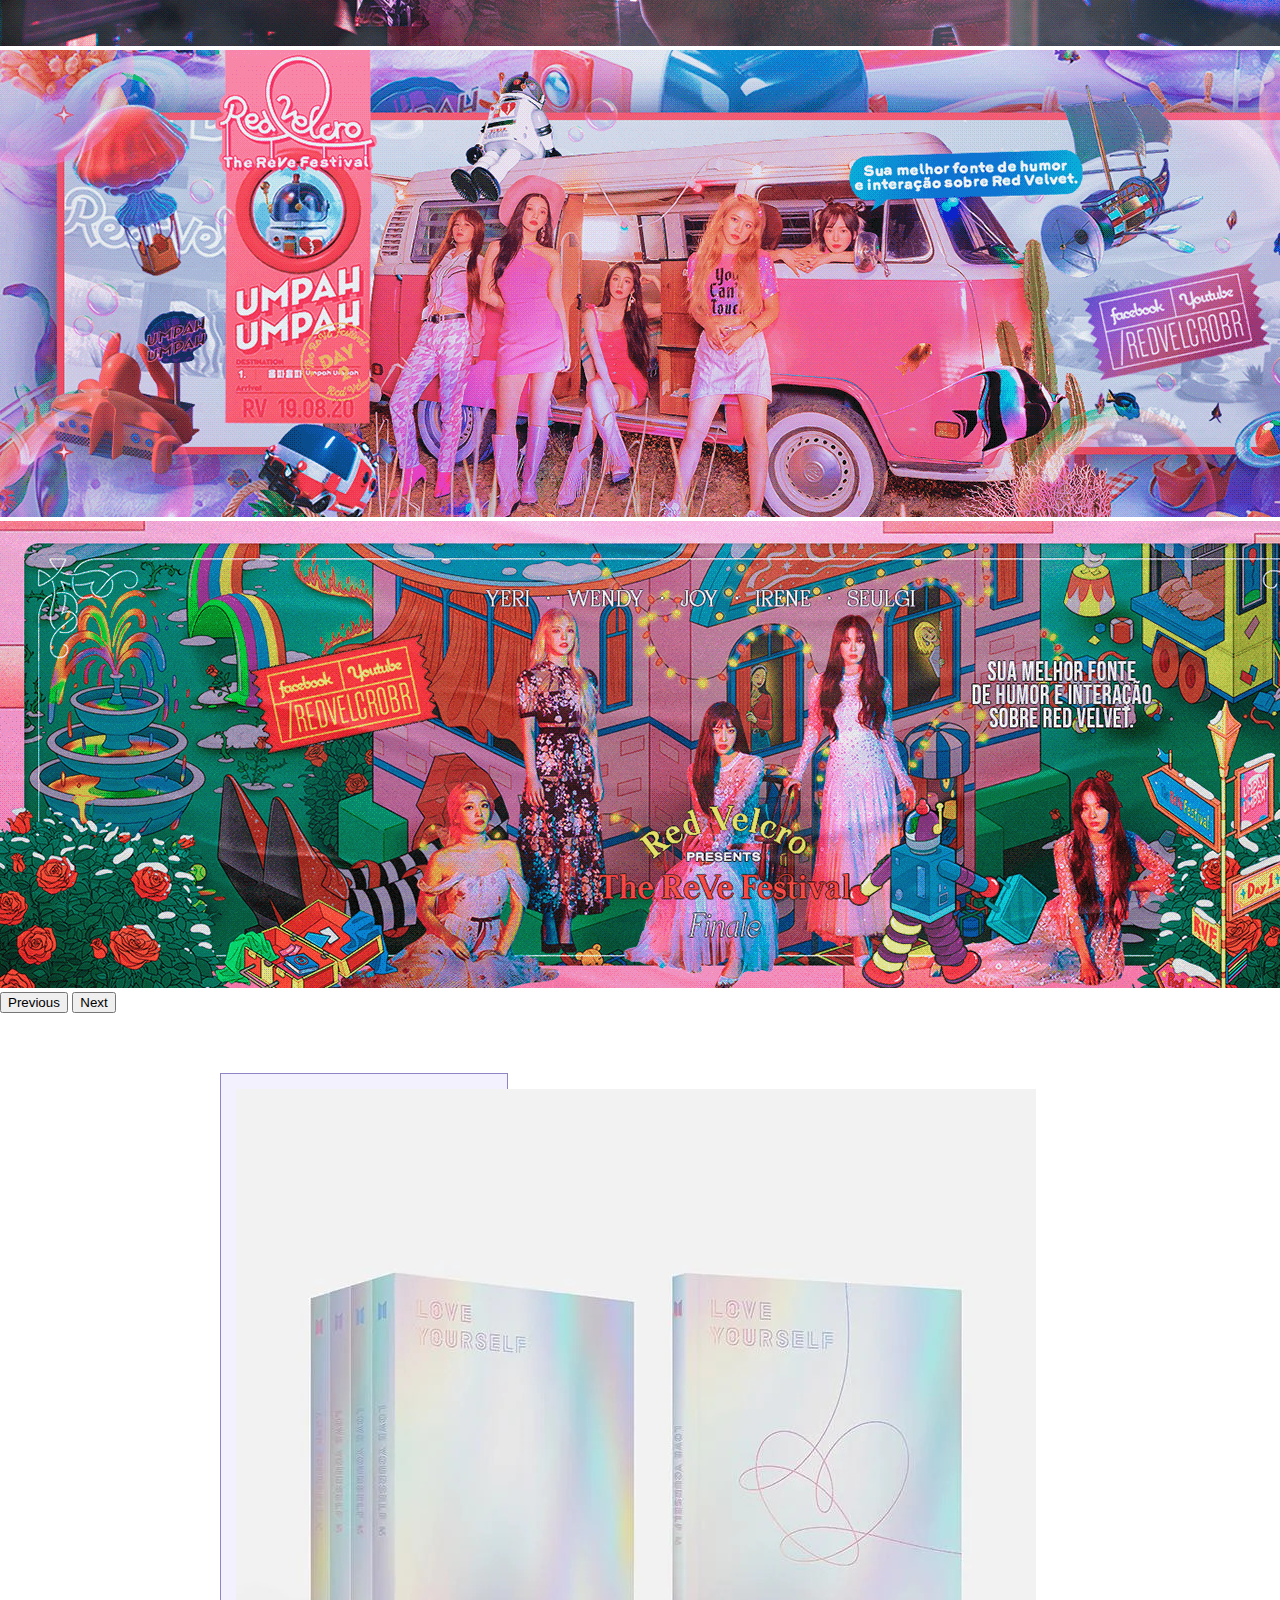
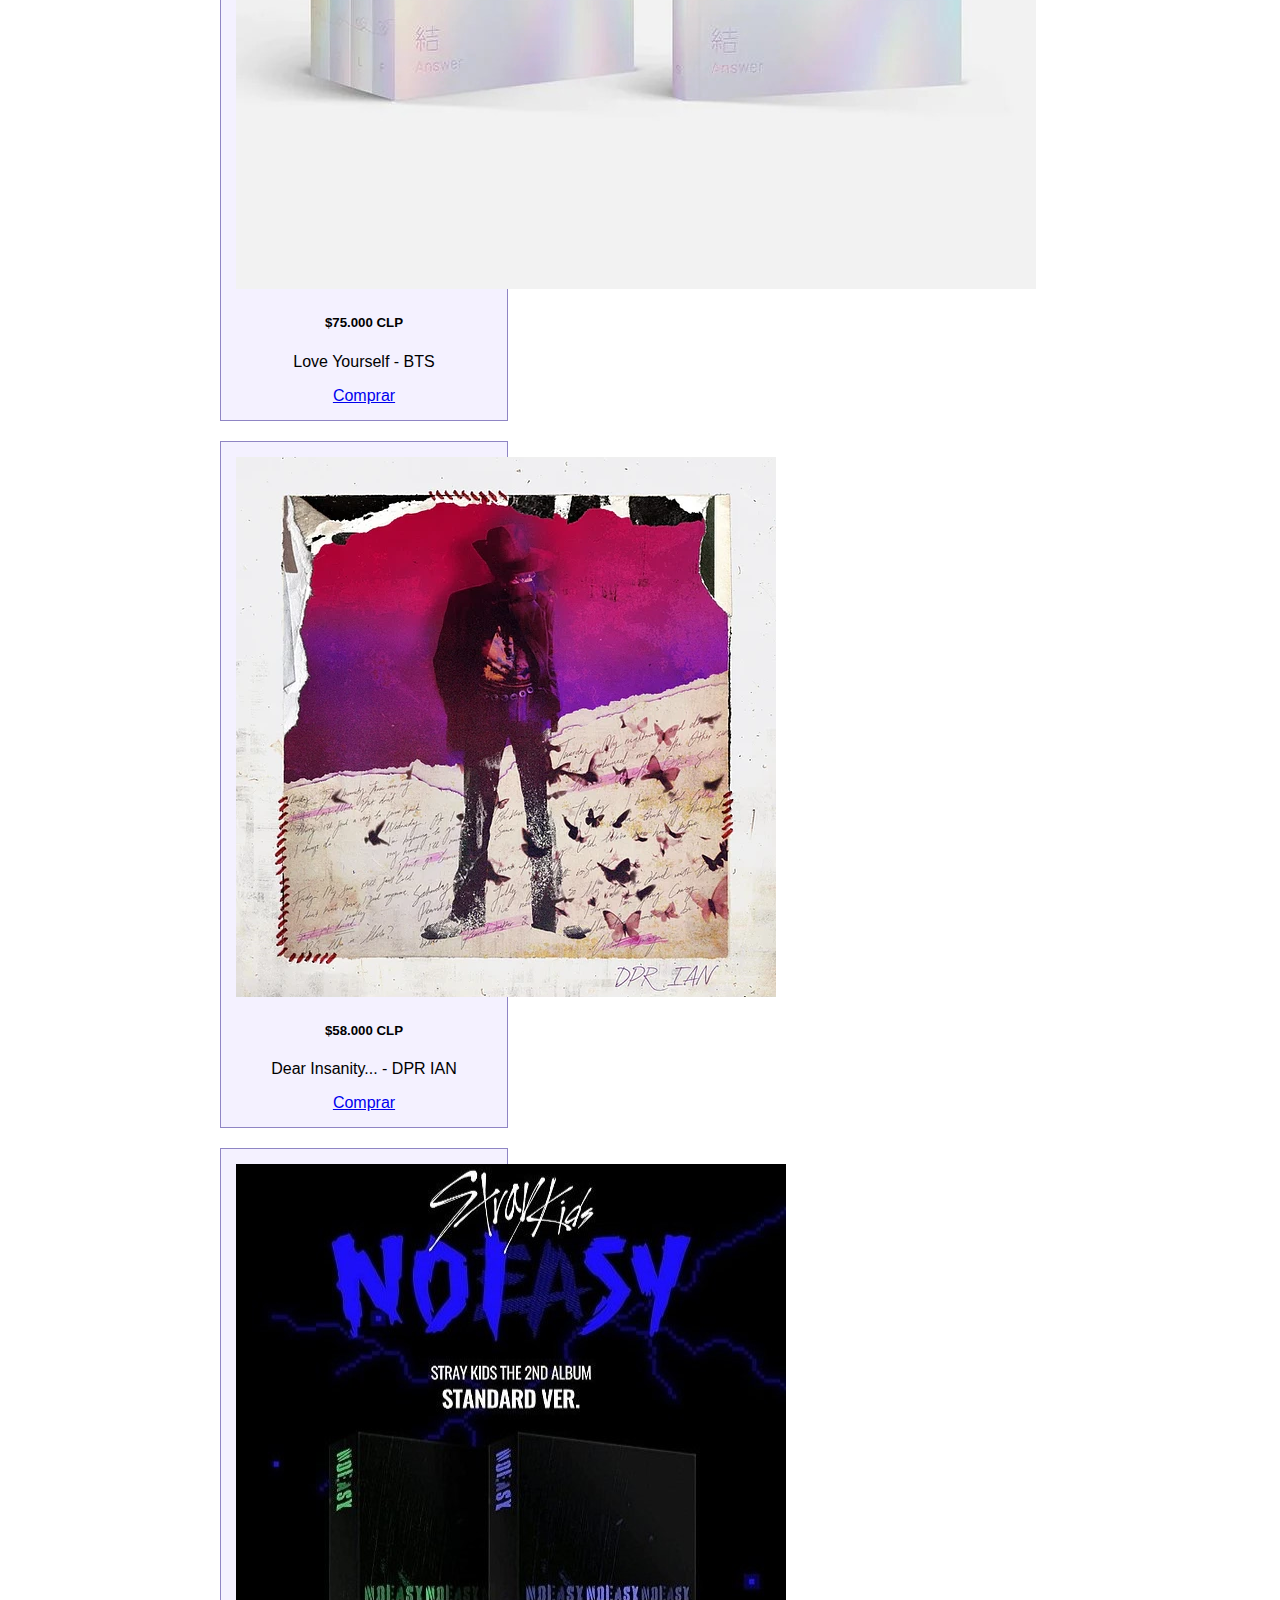
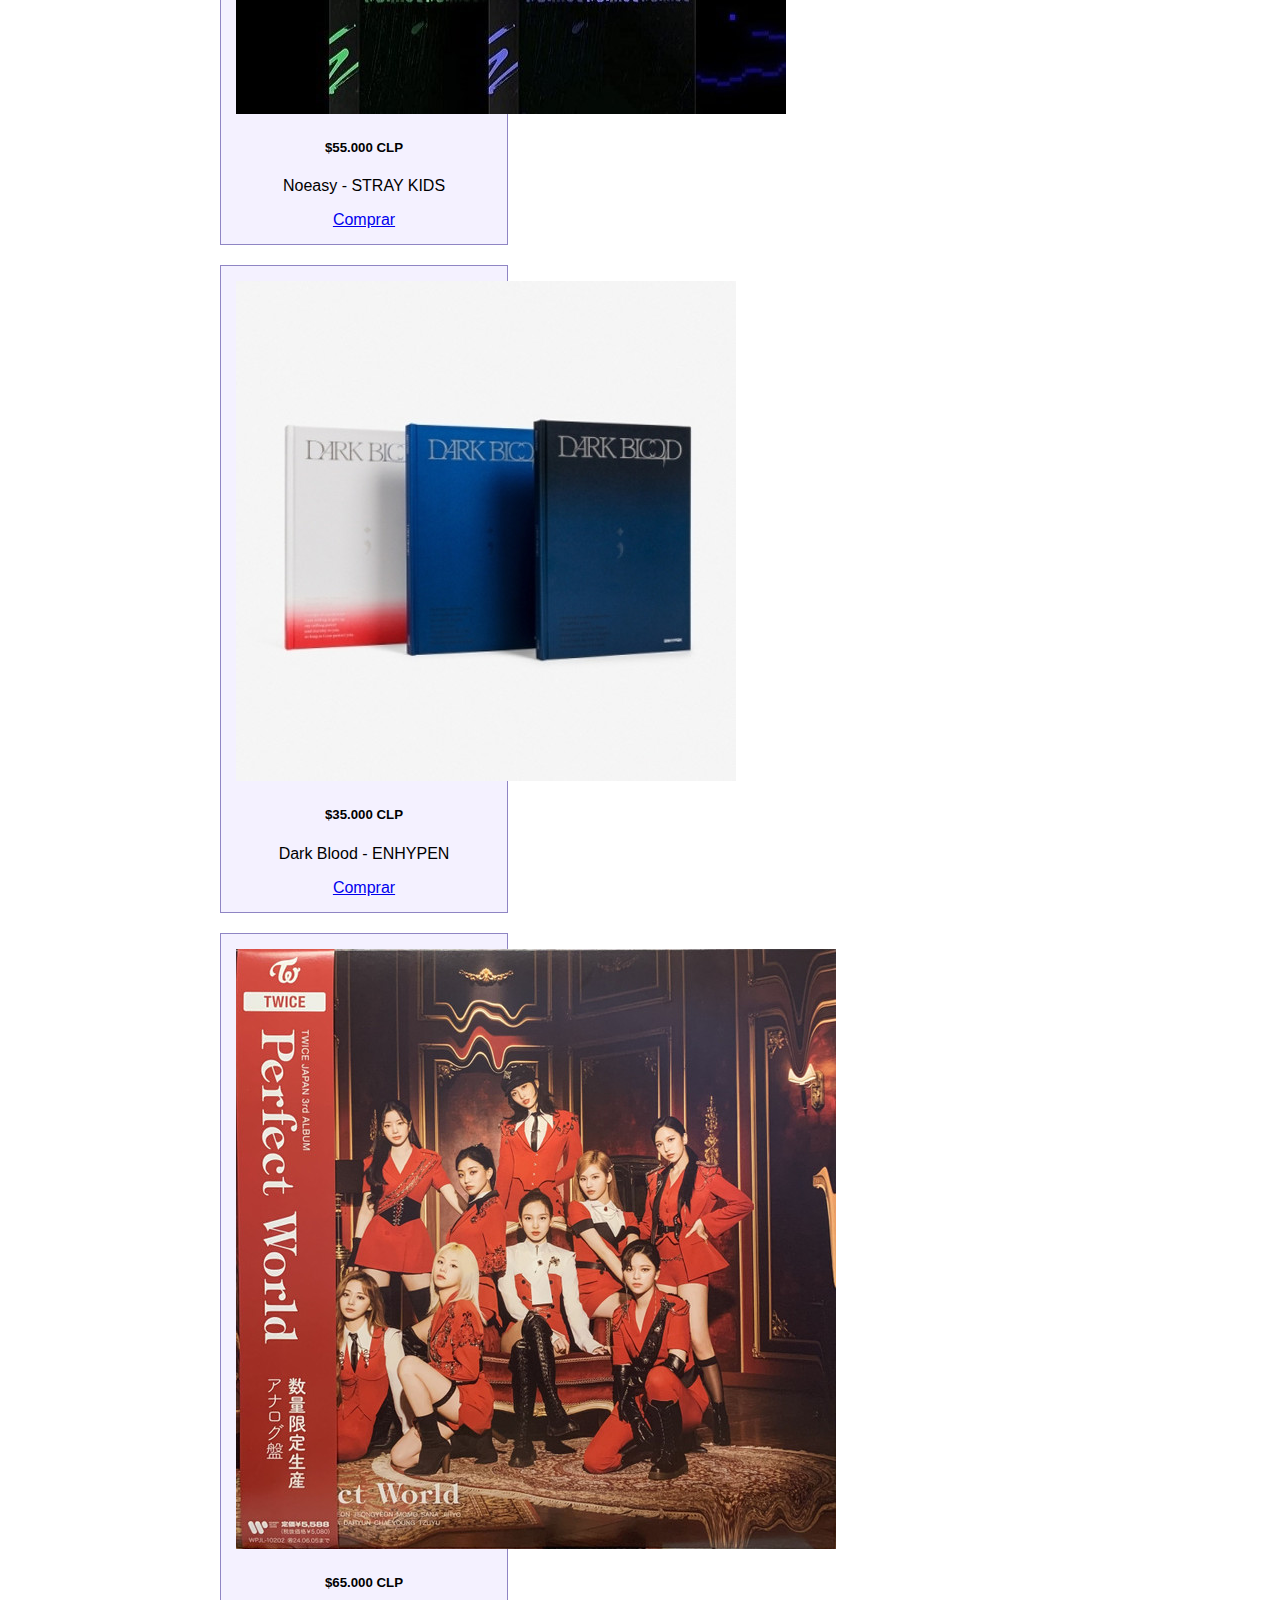
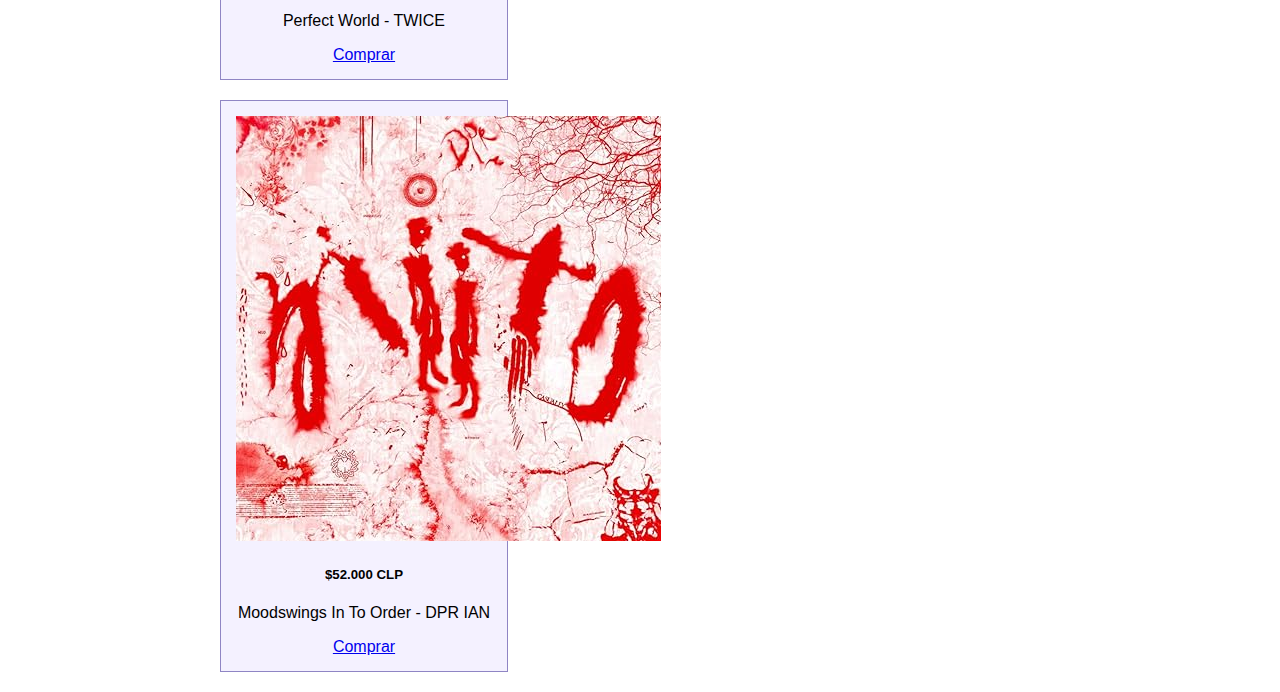
==== commit 3d665b36: "commit clase 09" ====
--- a/index.html
+++ b/index.html
@@ -8,151 +8,155 @@
     <title>Sokobox - Inicio</title>
 </head>
 <body>
-  <div id="container">
-    <nav class="navbar navbar-expand-lg navbar-dark bg-primary">
-      <div class="container-fluid">
-        <a class="navbar-brand" href="#">
-          <img src="img/catlogoaa-transformed.png" alt="" width="42" height="24" class="d-inline-block align-text-top">
-          SOKOBOX
-        </a>
-        <button class="navbar-toggler" type="button" data-bs-toggle="collapse" data-bs-target="#navbarText" aria-controls="navbarText" aria-expanded="false" aria-label="Toggle navigation">
-          <span class="navbar-toggler-icon"></span>
-        </button>
-        <div class="collapse navbar-collapse" id="navbarText">
-          <ul class="navbar-nav me-auto mb-2 mb-lg-0">
-            <li class="nav-item">
-              <a class="nav-link active" aria-current="page" href="index.html">Inicio</a>
-            </li>
-            <li class="nav-item">
-              <a class="nav-link" href="album.html">Albumes</a>
-            </li>
-            <li class="nav-item">
-              <a class="nav-link" href="peluches.html">Peluches</a>
-            </li>
-            <li class="nav-item">
-              <a class="nav-link" href="lightsticks.html">Lightsticks</a>
-            </li>
-          </ul>
-          <span class="navbar-text">
-              <a class="nav-link" href="#">Ir al carrito 🛒</a>
-          </span>
+  <nav class="navbar navbar-expand-lg navbar-dark bg-primary">
+    <div class="container-fluid">
+      <a class="navbar-brand" href="#">
+        <img src="img/catlogoaa-transformed.png" alt="" width="42" height="24" class="d-inline-block align-text-top">
+        SOKOBOX
+      </a>
+      <button class="navbar-toggler" type="button" data-bs-toggle="collapse" data-bs-target="#navbarNavDropdown" aria-controls="navbarNavDropdown" aria-expanded="false" aria-label="Toggle navigation">
+        <span class="navbar-toggler-icon"></span>
+      </button>
+      <div class="collapse navbar-collapse" id="navbarNavDropdown">
+        <ul class="navbar-nav me-auto mb-2 mb-lg-0">
+          <li class="nav-item">
+            <a class="nav-link active" aria-current="page" href="index.html">Inicio</a>
+          </li>
+          <li class="nav-item dropdown">
+            <a class="nav-link" href="album.html">Albumes</a>
+          </li>
+          <li class="nav-item dropdown">
+            <a class="nav-link drowpdown-toggle" href="peluches.html" id="navbarDropdownMenuLink" role="button" data-bs-toggle="dropdown" aria-expanded="false">
+              Peluches
+            </a>
+            <ul class="dropdown-menu" aria-labelledby="navbarDropdownMenuLink">
+              <li><a class="dropdown-item" href="peluches_bt21.html">BT21</a></li>
+              <li><a class="dropdown-item" href="peluches_skzoo.html">SKZOO</a></li>
+            </ul>
+          </li>
+          <li class="nav-item">
+            <a class="nav-link" href="lightsticks.html">Lightsticks</a>
+          </li>
+        </ul>
+        <span class="navbar-text">
+            <a class="nav-link" href="carrito.html">Ir al carrito 🛒</a>
+        </span>
+      </div>
+    </div>
+  </nav>
+    
+  <div class="container-section">
+    <h1>SOKOBOX</h1>
+      <p>✿ENVÍOS A TODO CHILE LOS DÍAS LUNES Y JUEVES ✿</p>
+  </div>
+
+  <div id="carouselExampleControls" class="carousel slide" data-bs-ride="carousel">
+    <div class="carousel-inner">
+      <div class="carousel-item active">
+        <img src="img/carousel1.jpg" class="d-block w-100" alt="carousel 1">
+      </div>
+      <div class="carousel-item">
+        <img src="img/carousel2.png" class="d-block w-100" alt="carousel 2">
+      </div>
+      <div class="carousel-item">
+        <img src="img/carousel3.png" class="d-block w-100" alt="carousel 3">
+      </div>
+      <div class="carousel-item">
+        <img src="img/carousel4.png" class="d-block w-100" alt="carousel 4">
+      </div>
+      <div class="carousel-item">
+        <img src="img/carousel5.png" class="d-block w-100" alt="carousel 5">
+      </div>
+      <div class="carousel-item">
+        <img src="img/carousel6.png" class="d-block w-100" alt="carousel 6">
+      </div>
+      <div class="carousel-item">
+        <img src="img/carousel7.png" class="d-block w-100" alt="carousel 7">
+      </div>
+      <div class="carousel-item">
+        <img src="img/carousel8.png" class="d-block w-100" alt="carousel 8">
+      </div>
+    </div>
+    <button class="carousel-control-prev" type="button" data-bs-target="#carouselExampleControls" data-bs-slide="prev">
+      <span class="carousel-control-prev-icon" aria-hidden="true"></span>
+      <span class="visually-hidden">Previous</span>
+    </button>
+    <button class="carousel-control-next" type="button" data-bs-target="#carouselExampleControls" data-bs-slide="next">
+      <span class="carousel-control-next-icon" aria-hidden="true"></span>
+      <span class="visually-hidden">Next</span>
+    </button>
+  </div>
+
+  <div class="container-section2">
+    <div class="row">
+      <div class="col-sm-4">
+        <div class="card" style="width: 18rem;">
+          <img src="img/bts_loveyourself.jpg" class="card-img-top" alt="Album 1">
+          <div class="card-body">
+            <h5 class="card-title">$75.000 CLP</h5>
+            <p class="card-text">Love Yourself - BTS</p>
+            <a href="#" class="btn btn-primary">Comprar</a>
+          </div>
         </div>
       </div>
-    </nav>
-    
-    <div class="container-section">
-        <h1>SOKOBOX</h1>
-          <p>✿ENVÍOS A TODO CHILE LOS DÍAS LUNES Y JUEVES ✿</p>
-    </div>
 
-    <div id="carouselExampleControls" class="carousel slide" data-bs-ride="carousel">
-      <div class="carousel-inner">
-        <div class="carousel-item active">
-          <img src="img/carousel1.jpg" class="d-block w-100" alt="carousel 1">
-        </div>
-        <div class="carousel-item">
-          <img src="img/carousel2.png" class="d-block w-100" alt="carousel 2">
-        </div>
-        <div class="carousel-item">
-          <img src="img/carousel3.png" class="d-block w-100" alt="carousel 3">
-        </div>
-        <div class="carousel-item">
-          <img src="img/carousel4.png" class="d-block w-100" alt="carousel 4">
-        </div>
-        <div class="carousel-item">
-          <img src="img/carousel5.png" class="d-block w-100" alt="carousel 5">
-        </div>
-        <div class="carousel-item">
-          <img src="img/carousel6.png" class="d-block w-100" alt="carousel 6">
-        </div>
-        <div class="carousel-item">
-          <img src="img/carousel7.png" class="d-block w-100" alt="carousel 7">
-        </div>
-        <div class="carousel-item">
-          <img src="img/carousel8.png" class="d-block w-100" alt="carousel 8">
+      <div class="col-sm-4">
+        <div class="card" style="width: 18rem;">
+          <img src="img/dprian_dearinsanity.png" class="card-img-top" alt="Album 2">
+          <div class="card-body">
+            <h5 class="card-title">$58.000 CLP</h5>
+            <p class="card-text">Dear Insanity... - DPR IAN</p>
+            <a href="#" class="btn btn-primary">Comprar</a>
+          </div>
         </div>
       </div>
-      <button class="carousel-control-prev" type="button" data-bs-target="#carouselExampleControls" data-bs-slide="prev">
-        <span class="carousel-control-prev-icon" aria-hidden="true"></span>
-        <span class="visually-hidden">Previous</span>
-      </button>
-      <button class="carousel-control-next" type="button" data-bs-target="#carouselExampleControls" data-bs-slide="next">
-        <span class="carousel-control-next-icon" aria-hidden="true"></span>
-        <span class="visually-hidden">Next</span>
-      </button>
-    </div>
 
-    <div class="container-section2">
-      <div class="row">
-        <div class="col-sm-4">
-          <div class="card" style="width: 18rem;">
-            <img src="img/bts_loveyourself.jpg" class="card-img-top" alt="Album 1">
-            <div class="card-body">
-              <h5 class="card-title">$75.000 CLP</h5>
-              <p class="card-text">Love Yourself - BTS</p>
-              <a href="#" class="btn btn-primary">Comprar</a>
-            </div>
+      <div class="col-sm-4">
+        <div class="card" style="width: 18rem;">
+          <img src="img/straykids_noeasy.jpeg" class="card-img-top" alt="Album 3">
+          <div class="card-body">
+            <h5 class="card-title">$55.000 CLP</h5>
+            <p class="card-text">Noeasy - STRAY KIDS</p>
+            <a href="#" class="btn btn-primary">Comprar</a>
           </div>
         </div>
+      </div>
 
-        <div class="col-sm-4">
-          <div class="card" style="width: 18rem;">
-            <img src="img/dprian_dearinsanity.png" class="card-img-top" alt="Album 2">
-            <div class="card-body">
-              <h5 class="card-title">$58.000 CLP</h5>
-              <p class="card-text">Dear Insanity... - DPR IAN</p>
-              <a href="#" class="btn btn-primary">Comprar</a>
-            </div>
+      <div class="col-sm-4">
+        <div class="card" style="width: 18rem;">
+          <img src="img/enhypen_darkblood.jpg" class="card-img-top" alt="Album 4">
+          <div class="card-body">
+            <h5 class="card-title">$35.000 CLP</h5>
+            <p class="card-text">Dark Blood - ENHYPEN</p>
+            <a href="#" class="btn btn-primary">Comprar</a>
           </div>
         </div>
+      </div>
 
-        <div class="col-sm-4">
-          <div class="card" style="width: 18rem;">
-            <img src="img/straykids_noeasy.jpeg" class="card-img-top" alt="Album 3">
-            <div class="card-body">
-              <h5 class="card-title">$55.000 CLP</h5>
-              <p class="card-text">Noeasy - STRAY KIDS</p>
-              <a href="#" class="btn btn-primary">Comprar</a>
-            </div>
+      <div class="col-sm-4">
+        <div class="card" style="width: 18rem;">
+          <img src="img/twice_perfectworld.jpg" class="card-img-top" alt="Album 5">
+          <div class="card-body">
+            <h5 class="card-title">$65.000 CLP</h5>
+            <p class="card-text">Perfect World - TWICE</p>
+            <a href="#" class="btn btn-primary">Comprar</a>
           </div>
         </div>
+      </div>
 
-        <div class="col-sm-4">
-          <div class="card" style="width: 18rem;">
-            <img src="img/enhypen_darkblood.jpg" class="card-img-top" alt="Album 4">
-            <div class="card-body">
-              <h5 class="card-title">$35.000 CLP</h5>
-              <p class="card-text">Dark Blood - ENHYPEN</p>
-              <a href="#" class="btn btn-primary">Comprar</a>
-            </div>
+      <div class="col-sm-4">
+        <div class="card" style="width: 18rem;">
+          <img src="img/dprian_moodswings.jpg" class="card-img-top" alt="Album 6">
+          <div class="card-body">
+            <h5 class="card-title">$52.000 CLP</h5>
+            <p class="card-text">Moodswings In To Order - DPR IAN</p>
+            <a href="#" class="btn btn-primary">Comprar</a>
           </div>
         </div>
+      </div>  
+    </div> 
+  </div>
 
-        <div class="col-sm-4">
-          <div class="card" style="width: 18rem;">
-            <img src="img/twice_perfectworld.jpg" class="card-img-top" alt="Album 5">
-            <div class="card-body">
-              <h5 class="card-title">$65.000 CLP</h5>
-              <p class="card-text">Perfect World - TWICE</p>
-              <a href="#" class="btn btn-primary">Comprar</a>
-            </div>
-          </div>
-        </div>
-
-        <div class="col-sm-4">
-          <div class="card" style="width: 18rem;">
-            <img src="img/dprian_moodswings.jpg" class="card-img-top" alt="Album 6">
-            <div class="card-body">
-              <h5 class="card-title">$52.000 CLP</h5>
-              <p class="card-text">Moodswings In To Order - DPR IAN</p>
-              <a href="#" class="btn btn-primary">Comprar</a>
-            </div>
-          </div>
-        </div>
-          
-      </div> 
-    </div>
-  </div>
   <script src="https://cdn.jsdelivr.net/npm/bootstrap@5.0.2/dist/js/bootstrap.bundle.min.js" integrity="sha384-MrcW6ZMFYlzcLA8Nl+NtUVF0sA7MsXsP1UyJoMp4YLEuNSfAP+JcXn/tWtIaxVXM" crossorigin="anonymous"></script>
 </body>
 </html>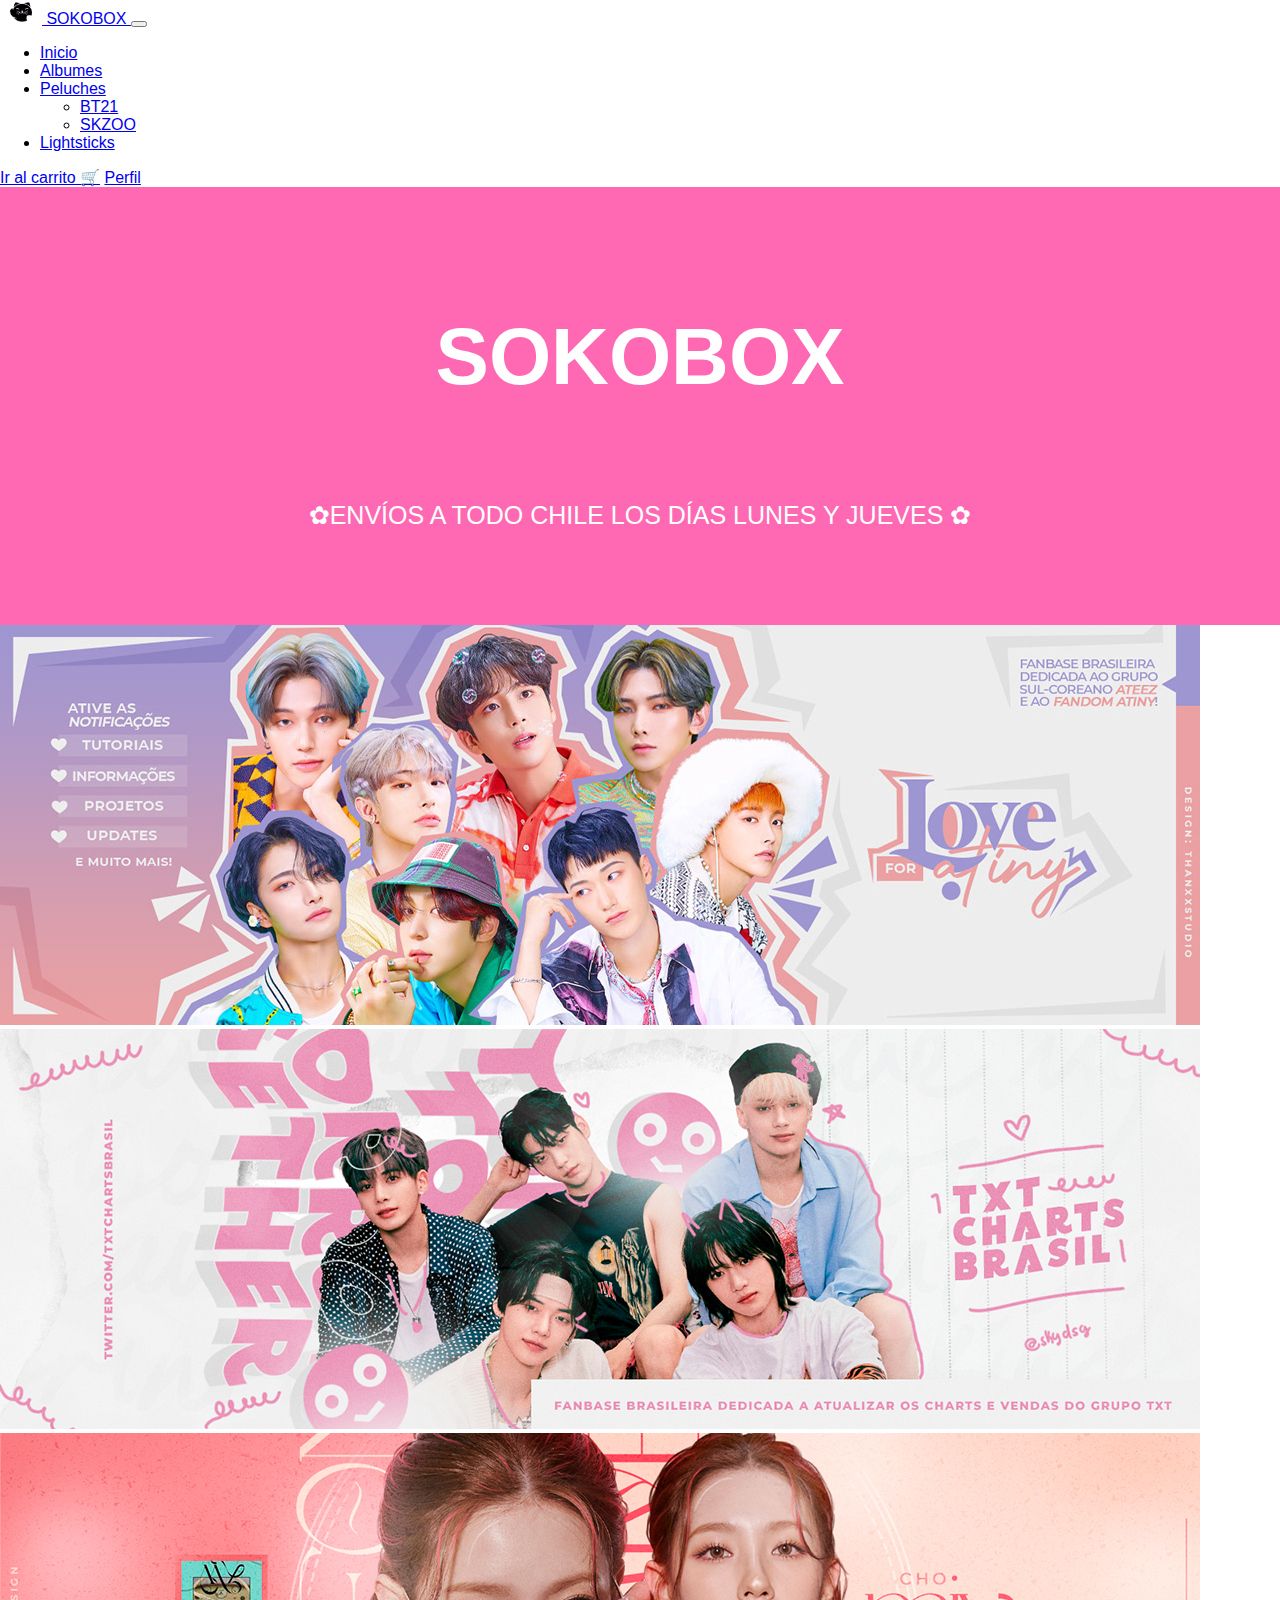
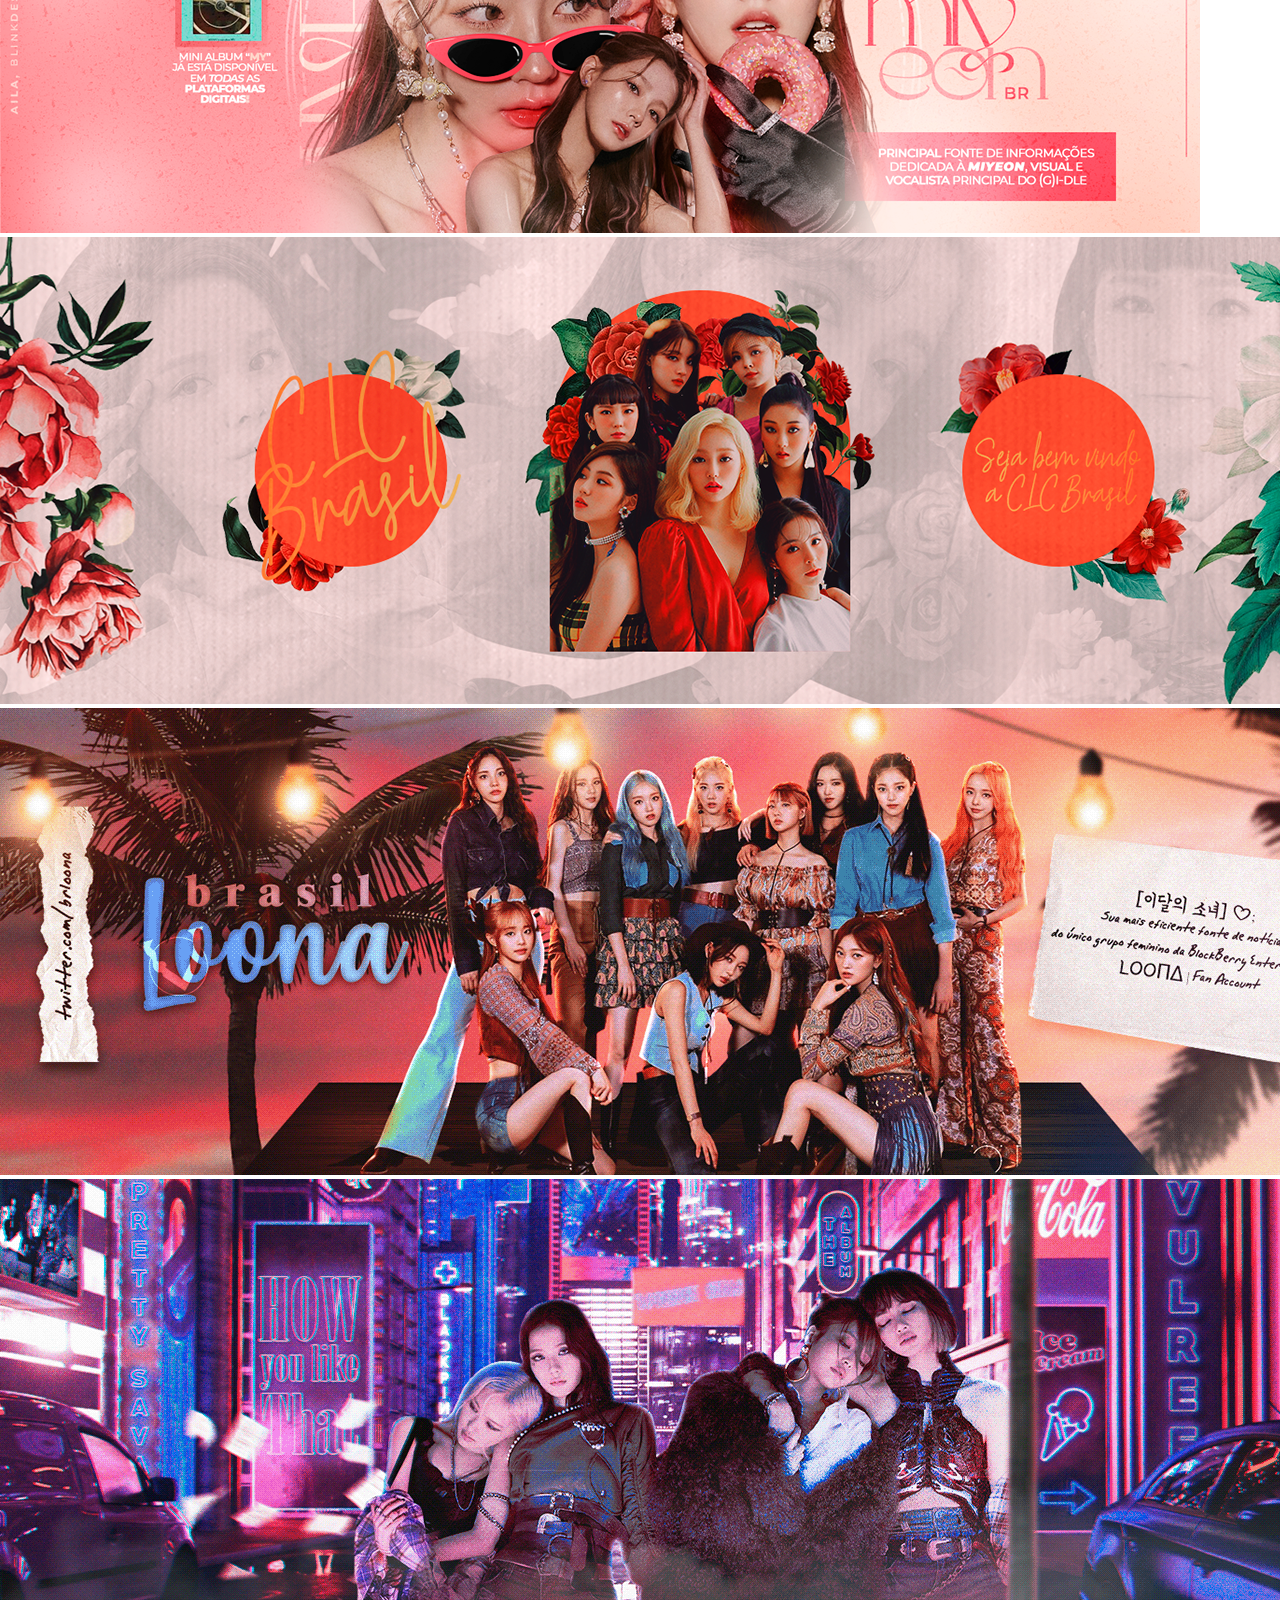
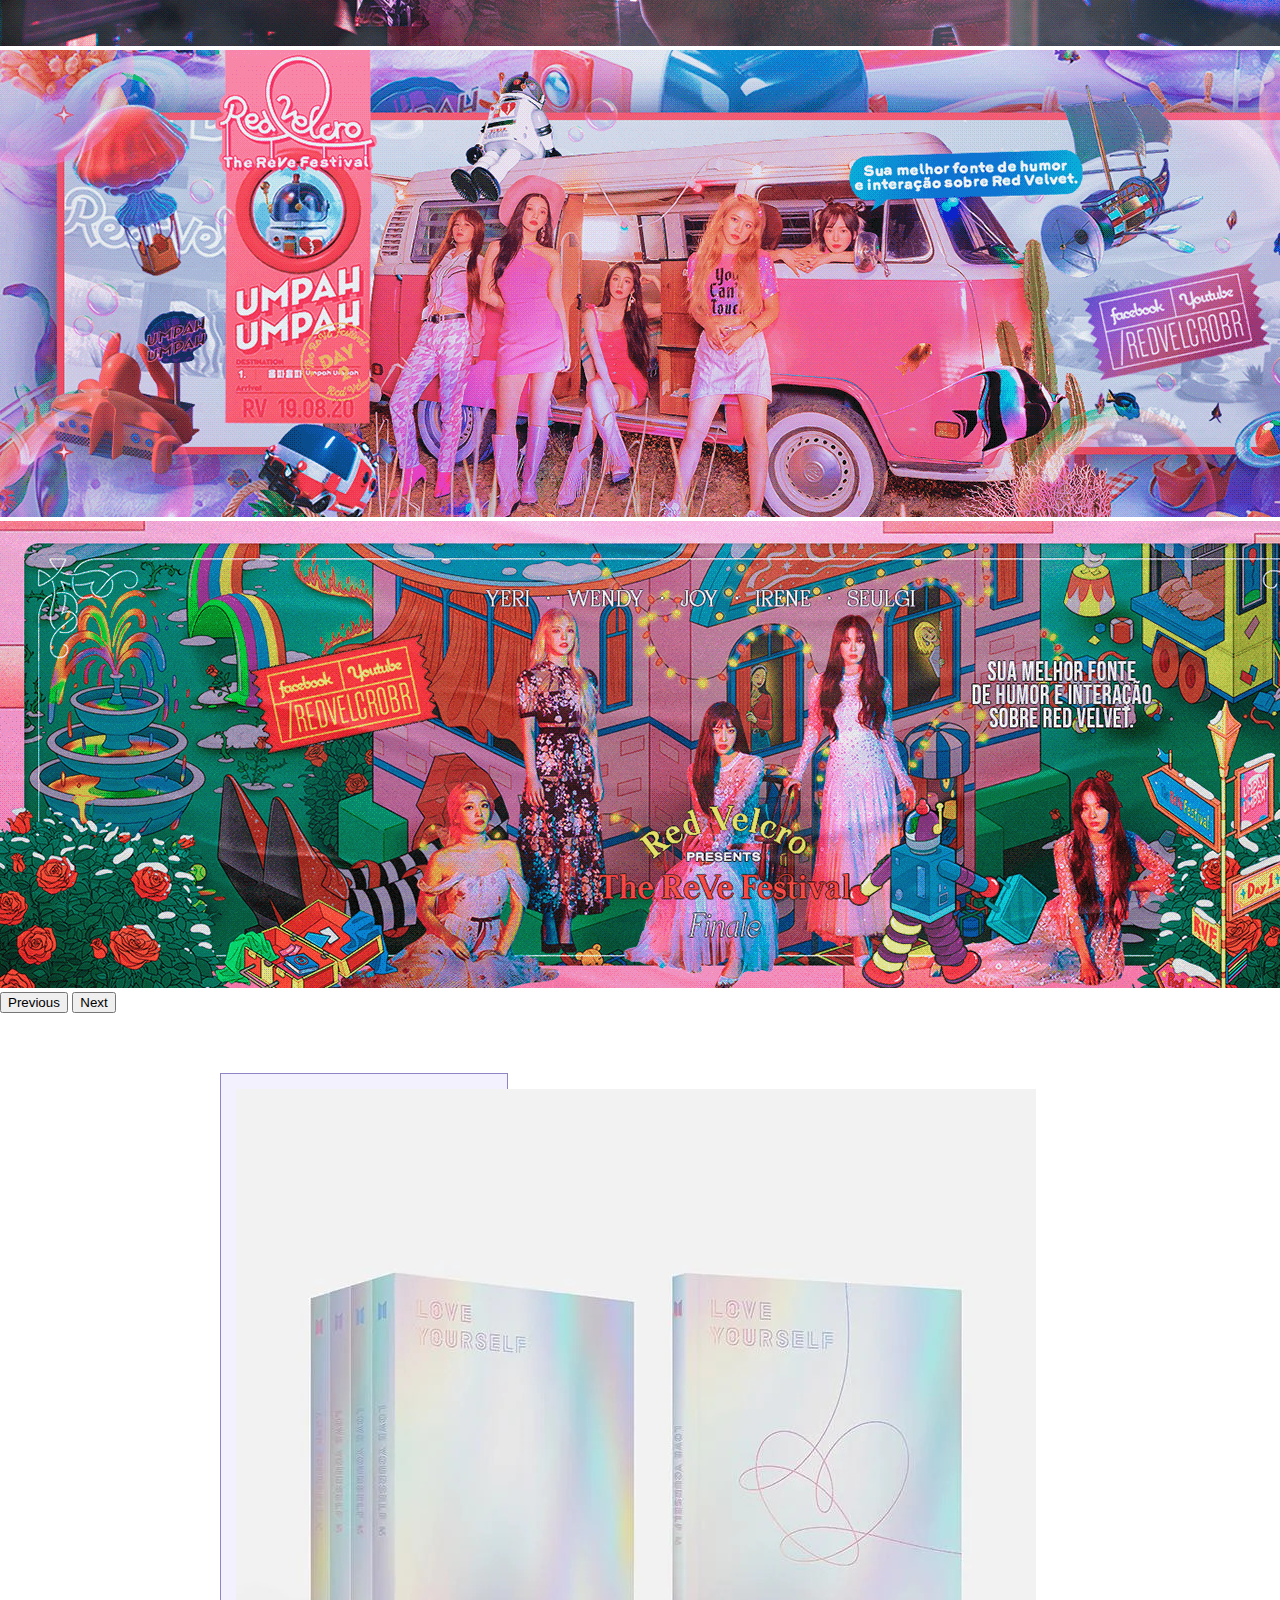
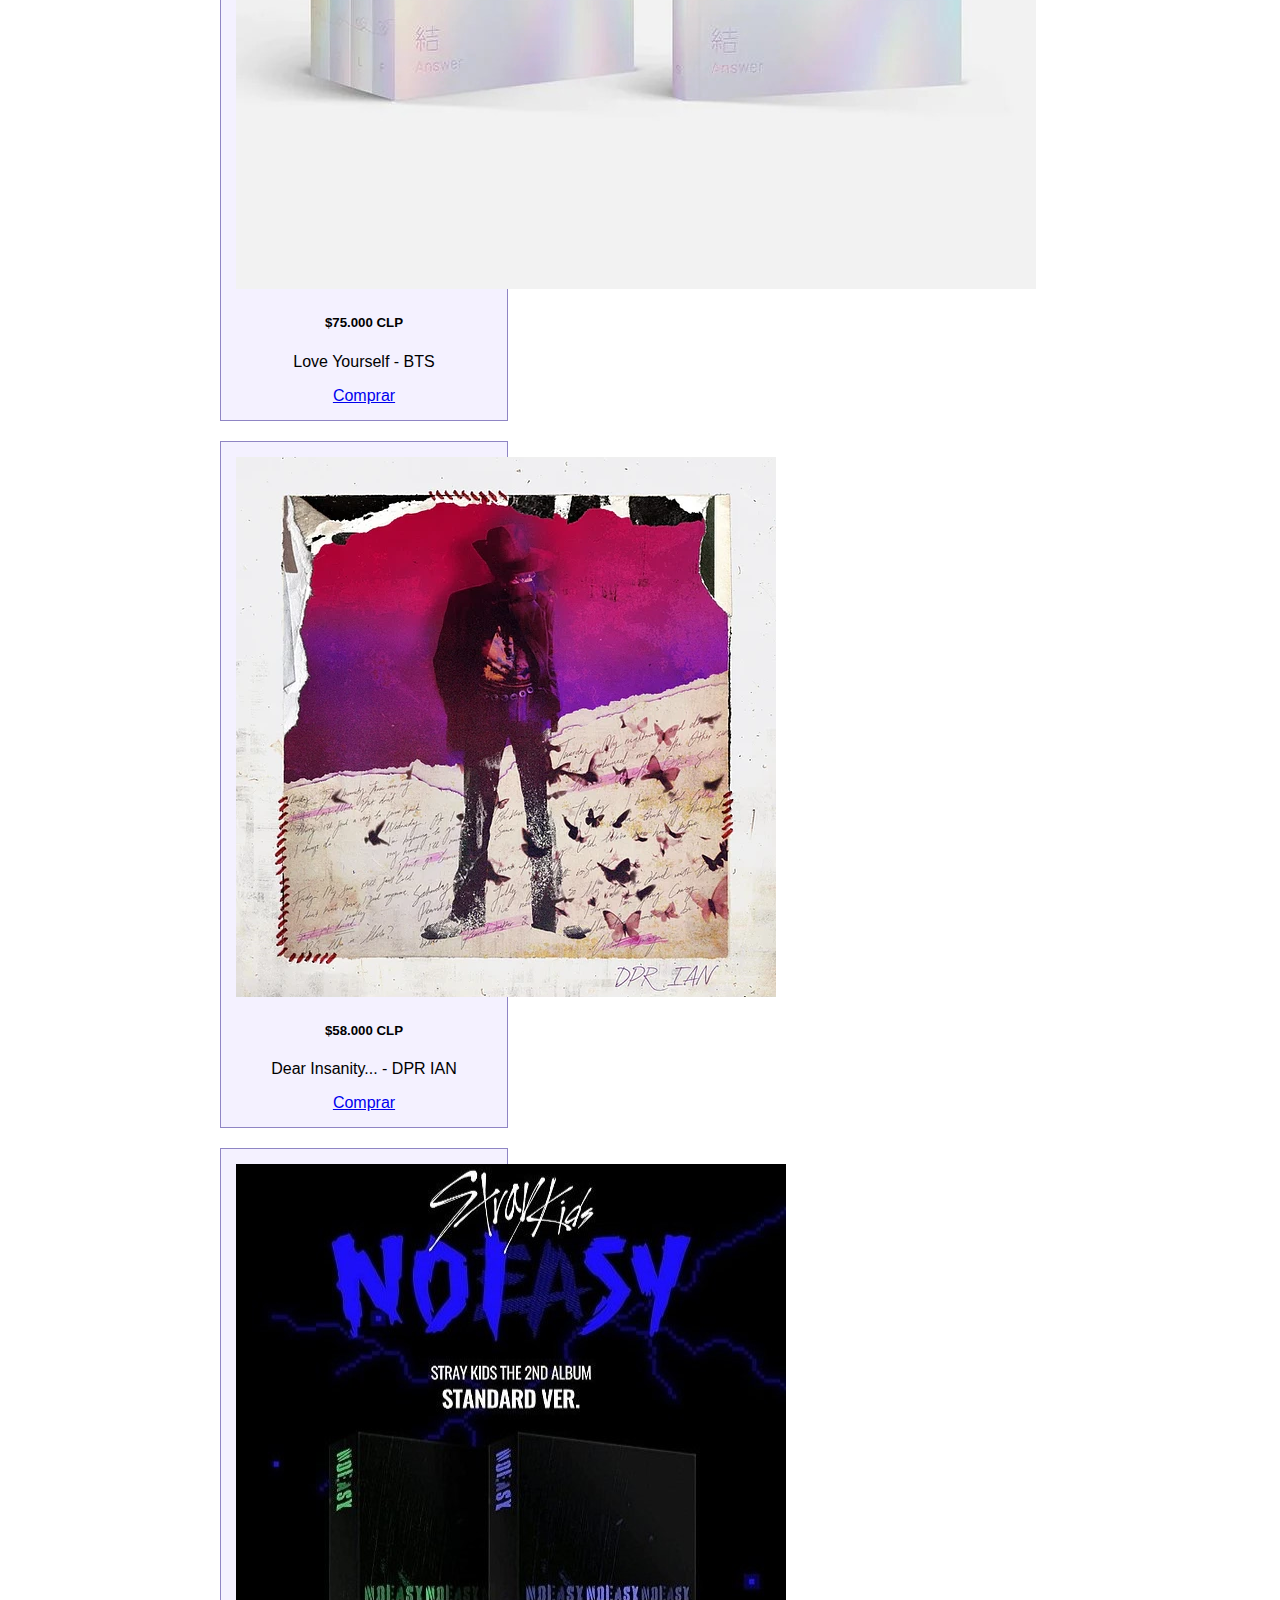
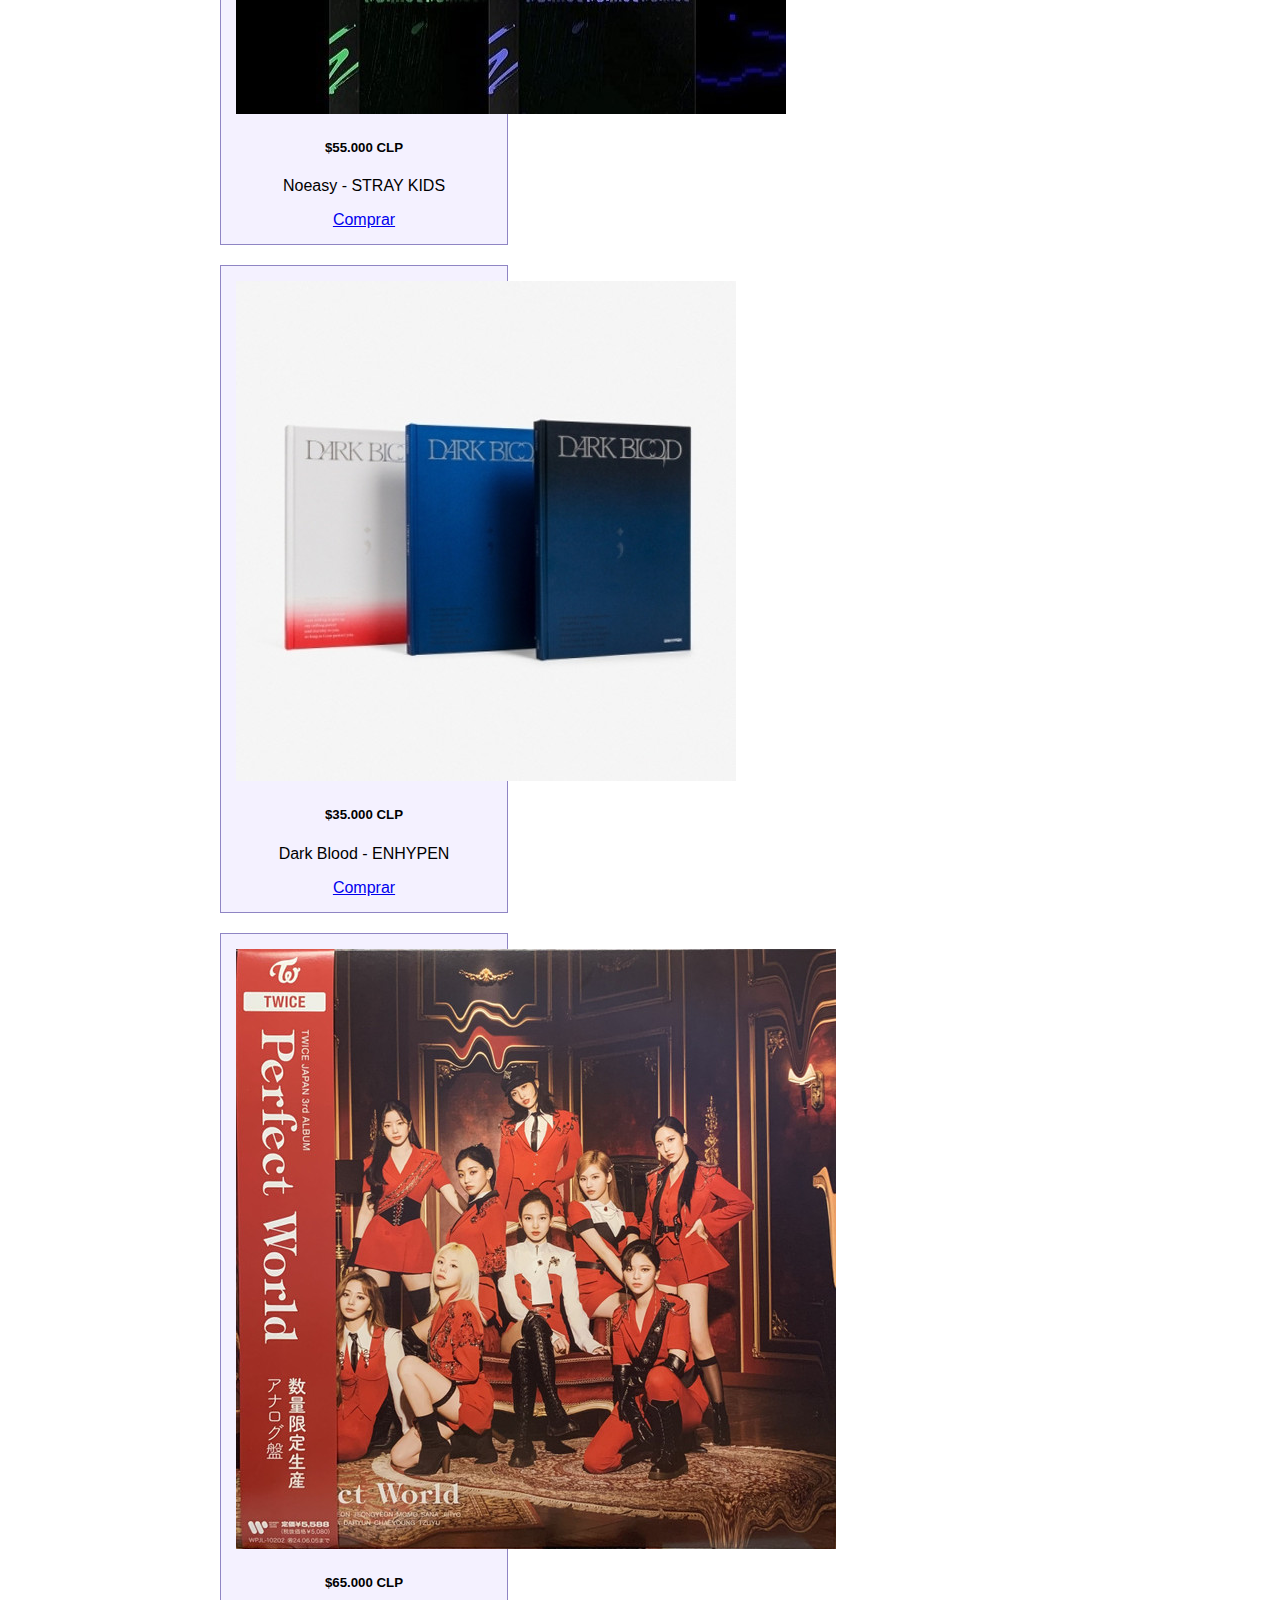
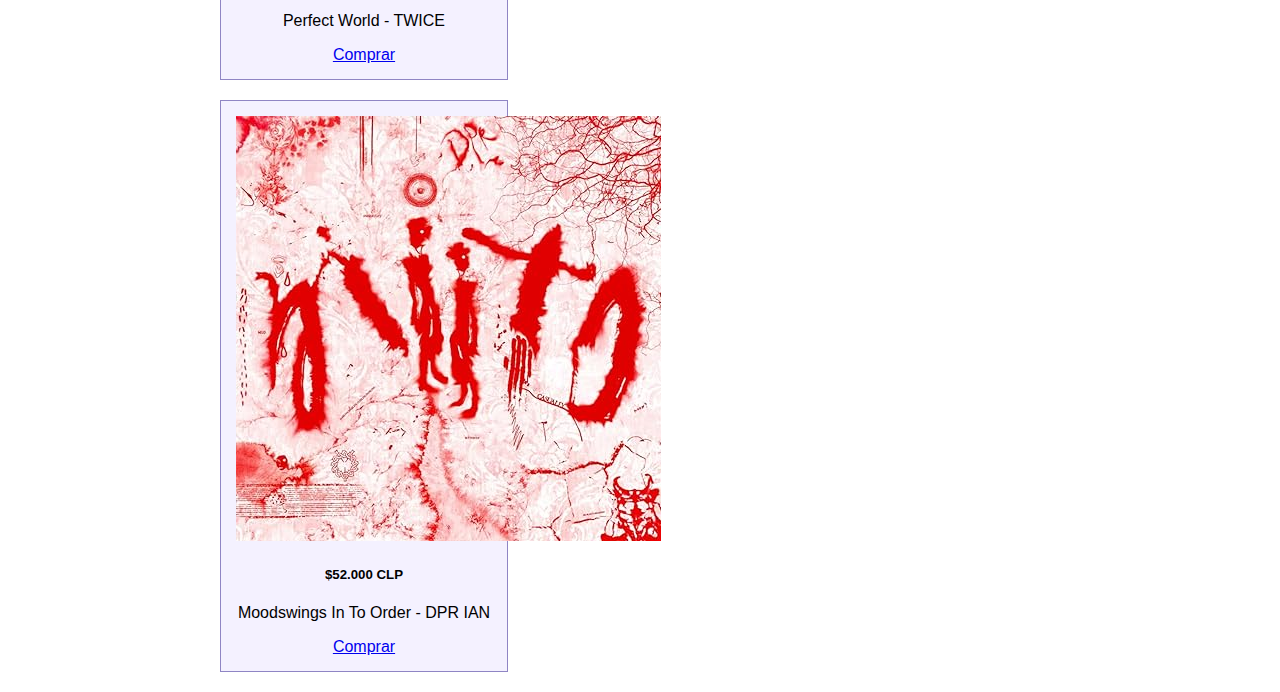
==== commit a881eeb0: "commit perfil" ====
--- a/index.html
+++ b/index.html
@@ -40,6 +40,9 @@
         </ul>
         <span class="navbar-text">
             <a class="nav-link" href="carrito.html">Ir al carrito 🛒</a>
+        </span>
+        <span class="navbar-text">
+          <a class="nav-link" href="perfil.html">Perfil</a>
         </span>
       </div>
     </div>
--- a/style.css
+++ b/style.css
@@ -32,7 +32,6 @@
     margin-left: 200px;
     margin-right: 200px;
   }
-
   .card {
     background-color: #f4f1ff;
     border: 1px solid #8f85c4;
@@ -40,7 +39,6 @@
     padding: 15px;
     text-align: center;
   }
-  
   .card-body btn-primary {
     border: none;
     color: white;
@@ -49,4 +47,25 @@
     font-size: 16px;
     margin: 10px 0;
     cursor: pointer;
+  }
+
+  .container-perfil {
+    padding-top: 40px;
+    padding-bottom: 40px;
+
+  }
+  .form-container {
+    height: 520px;
+    width: 600px;
+    padding: 60px;
+    background-color: #f4f1ff;
+    border: 1px solid #8f85c4;
+  }
+  .form-title {
+    margin-bottom: 65px;
+    text-align: center;
+    font-size: 45px;
+  }
+  .form-group {
+    margin-bottom: 50px;
   }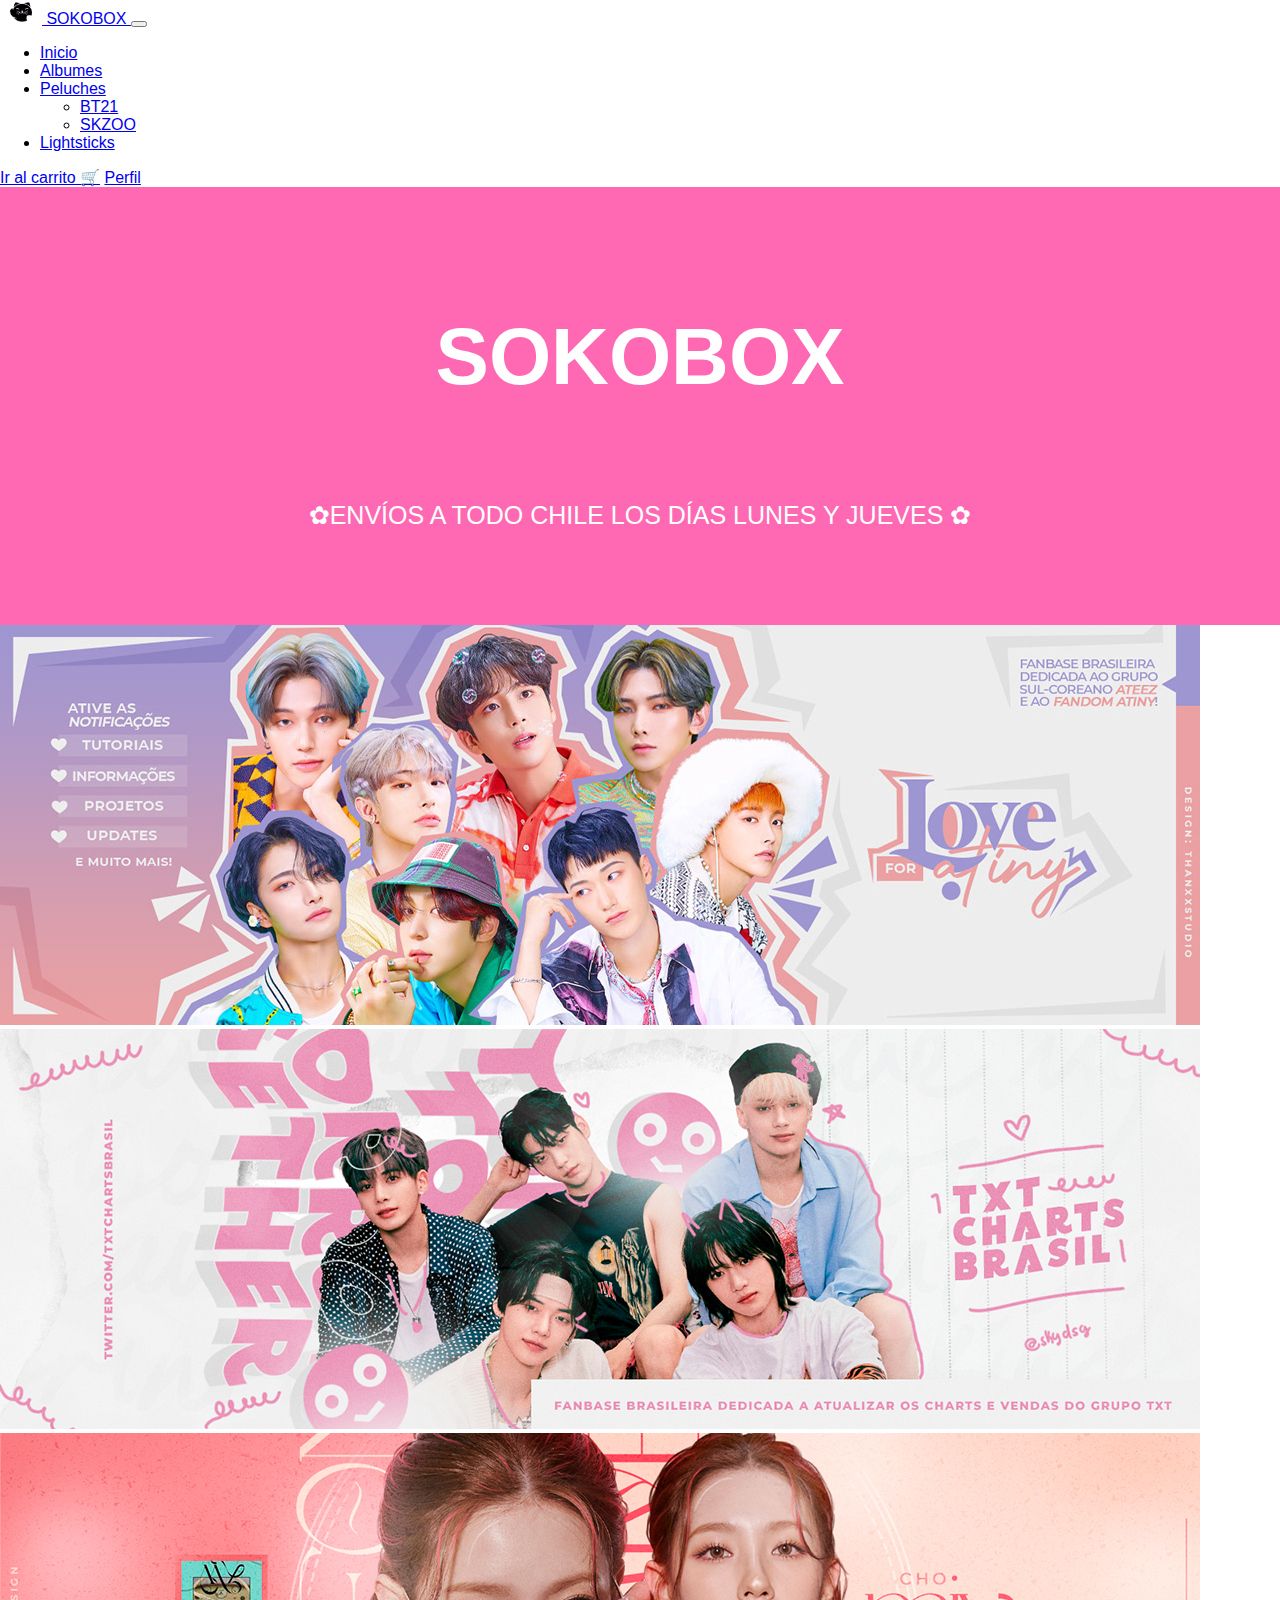
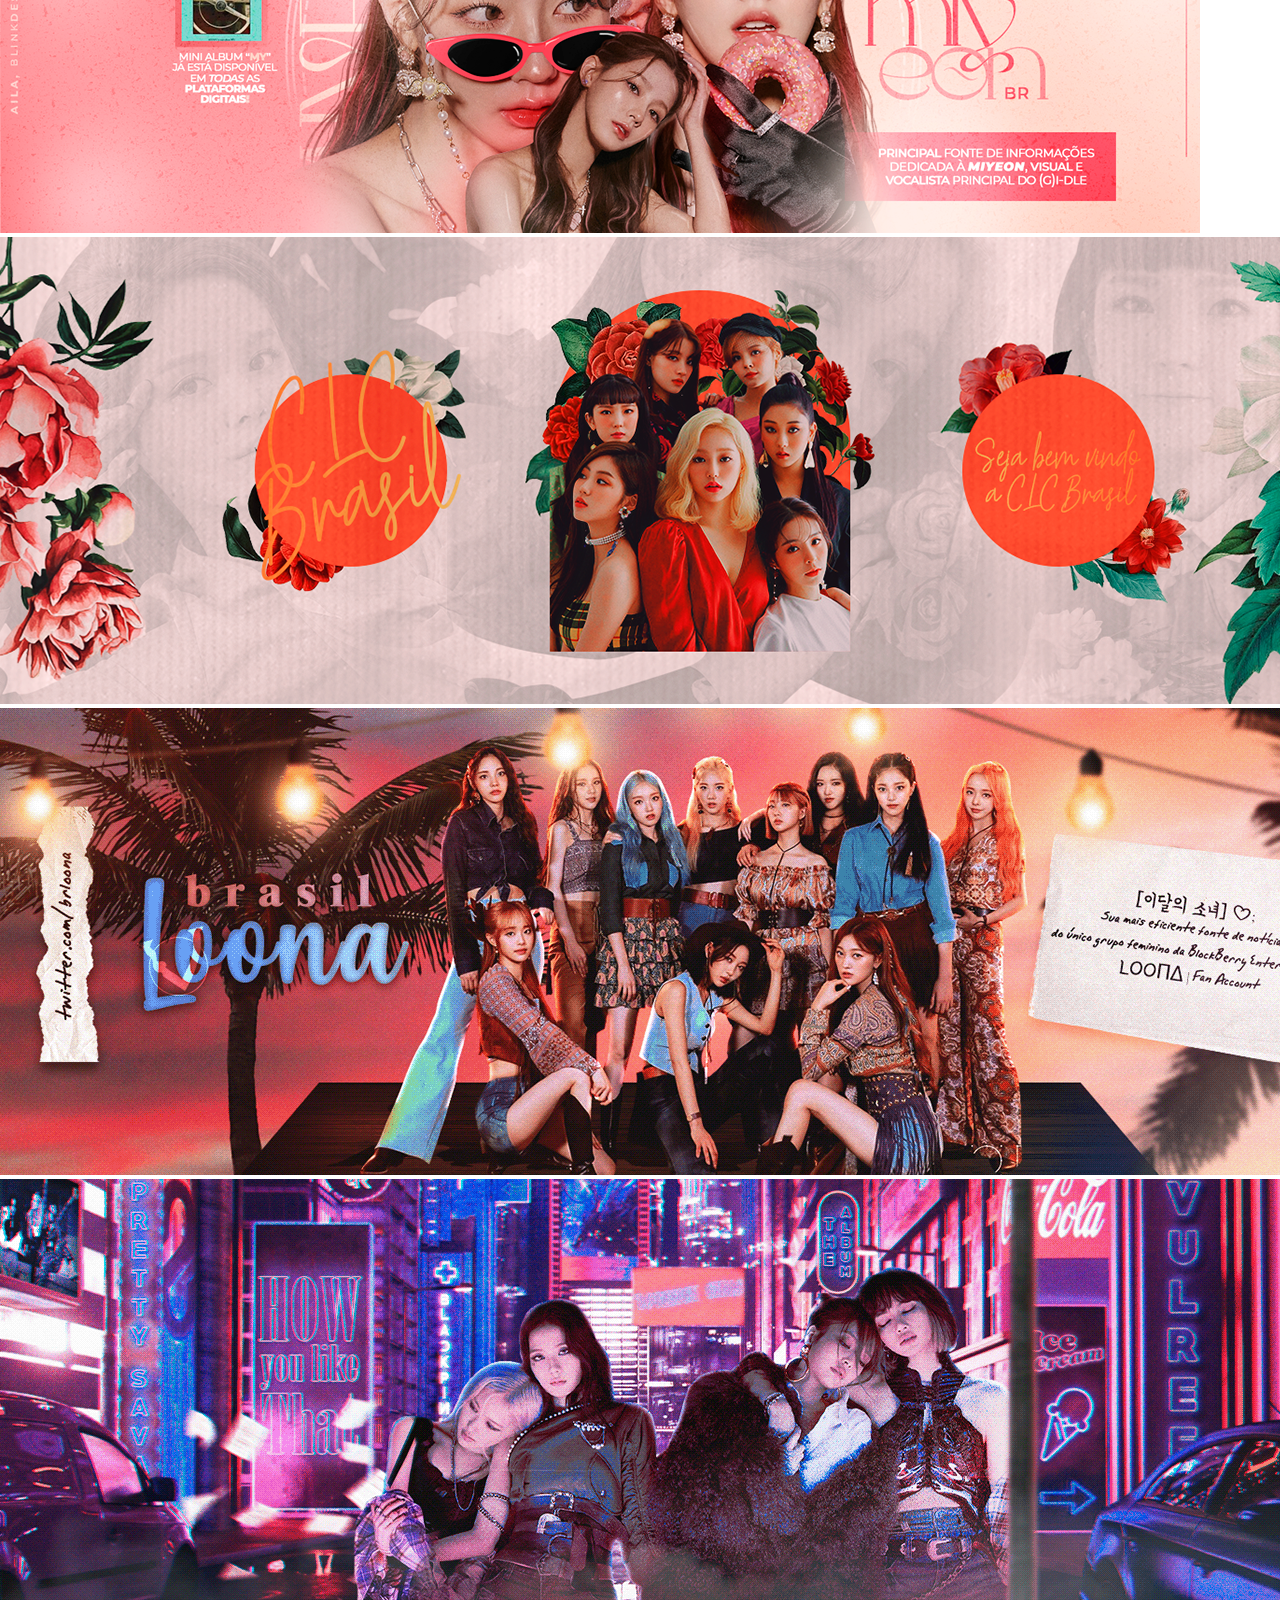
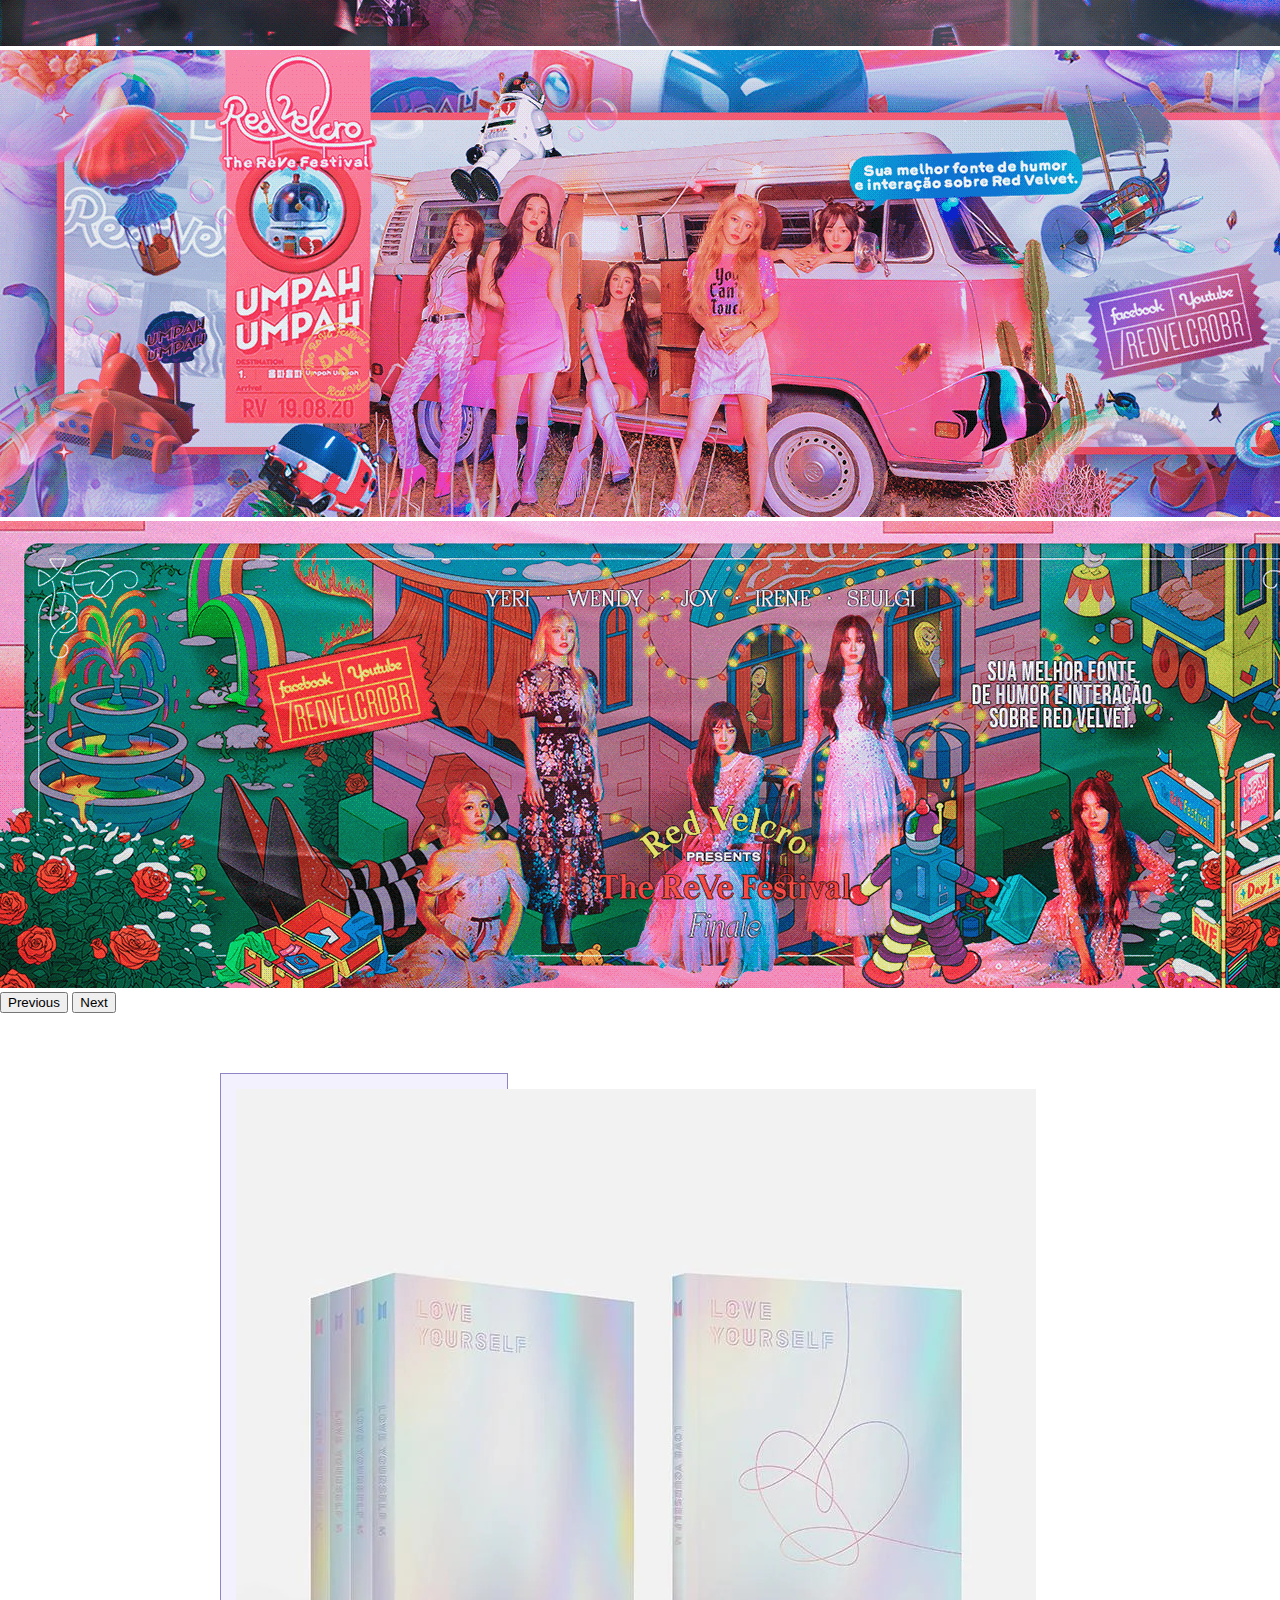
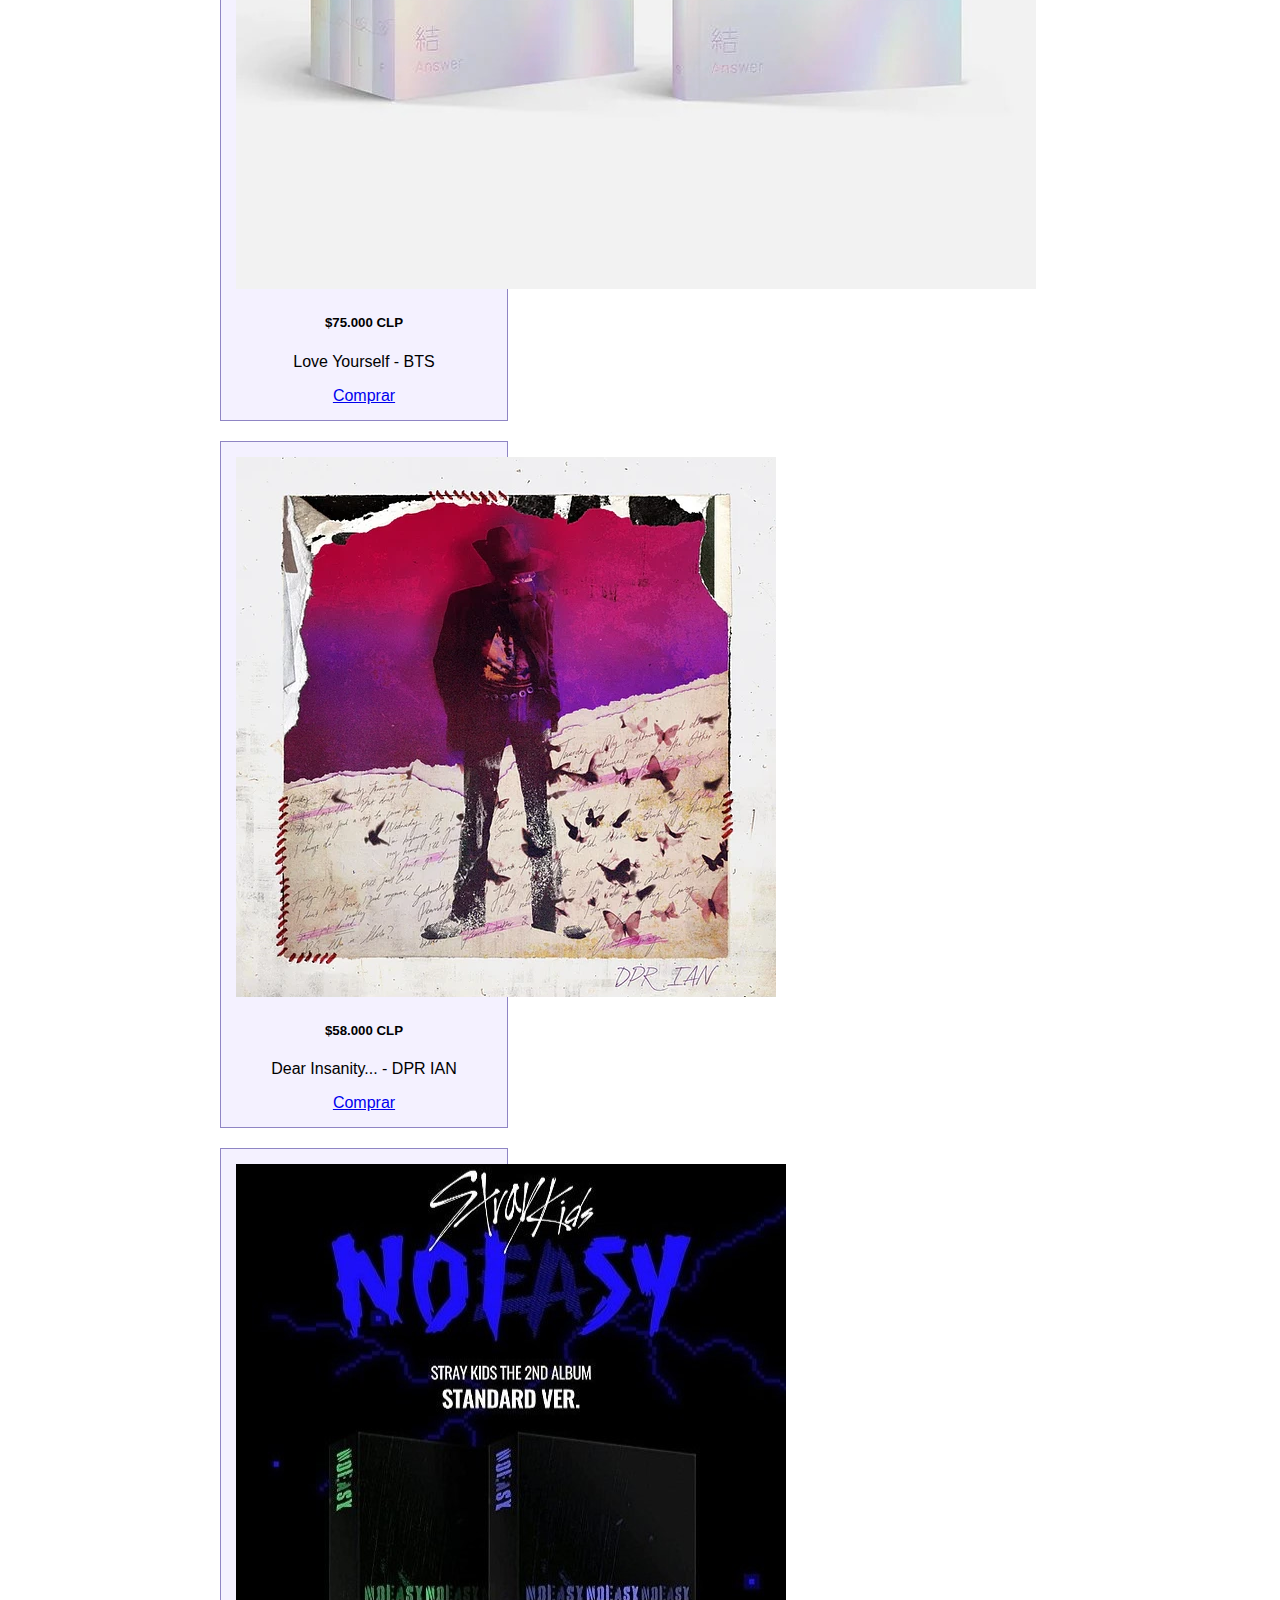
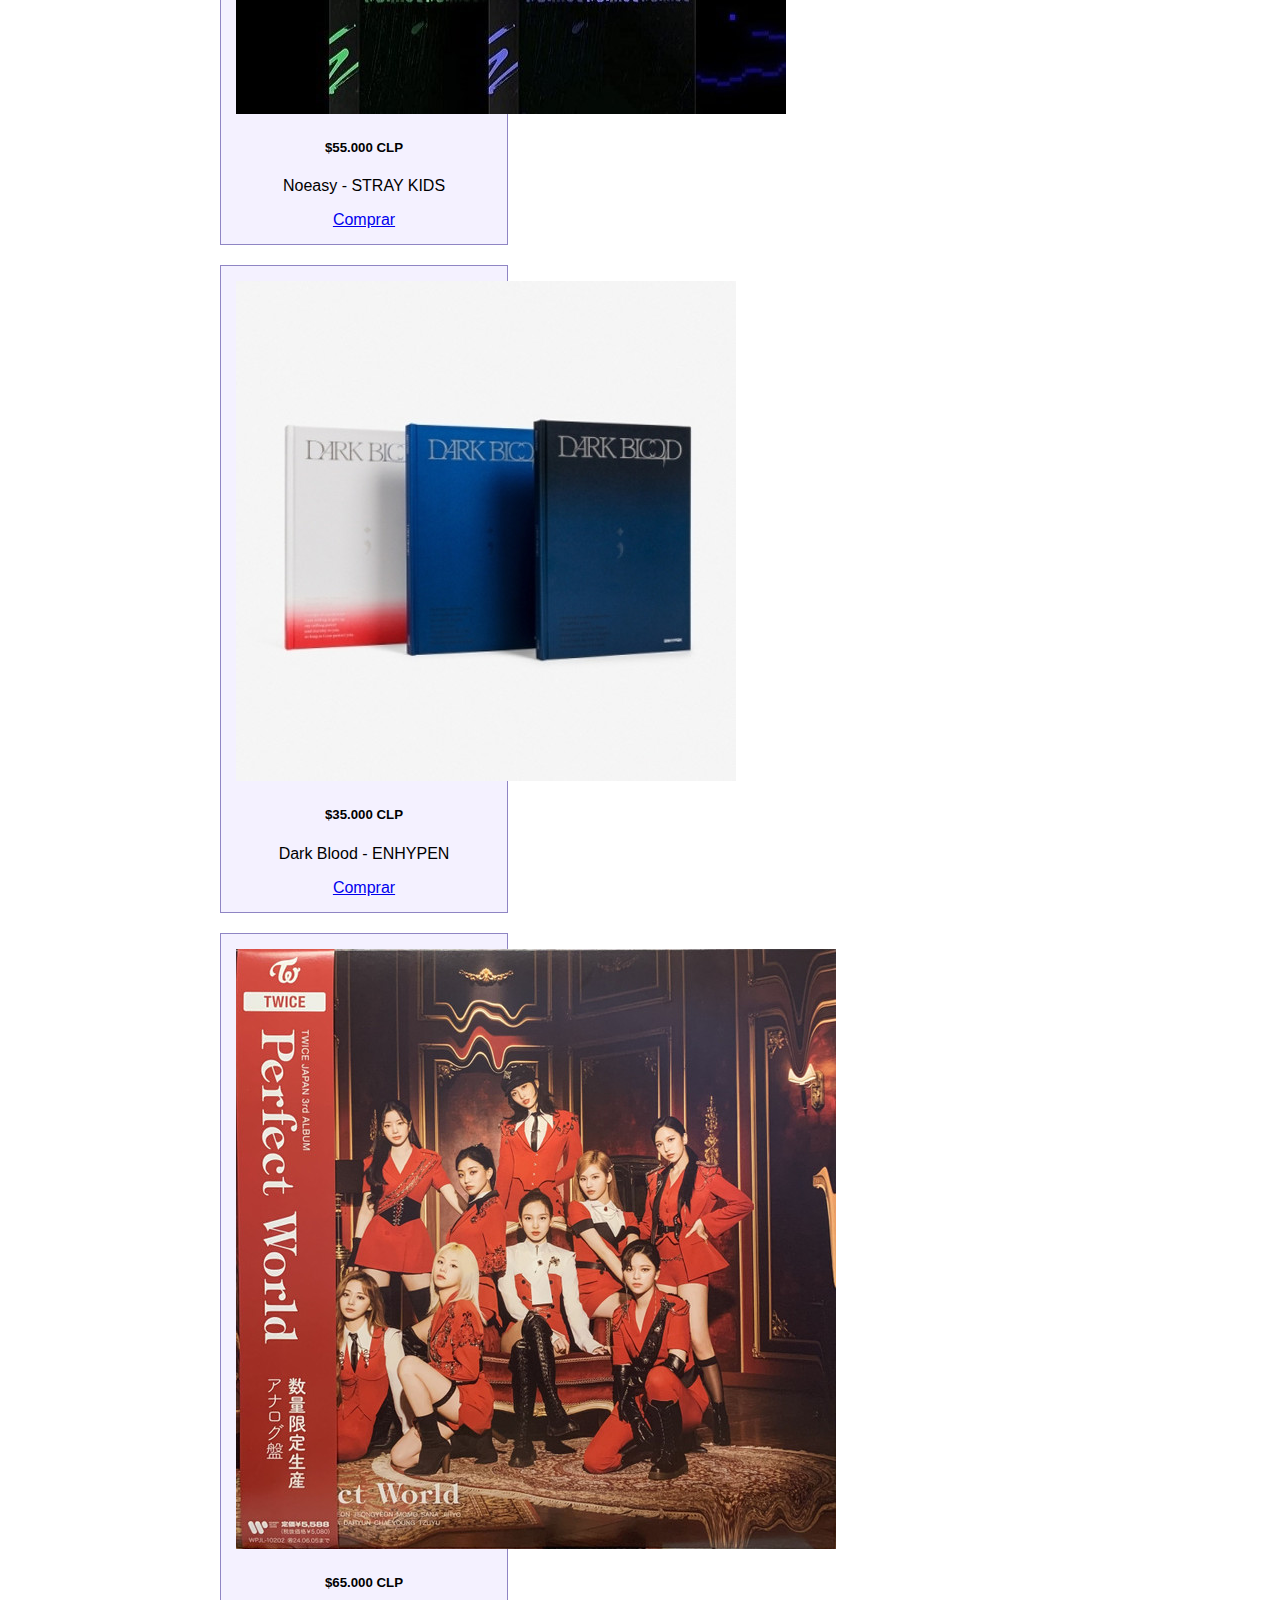
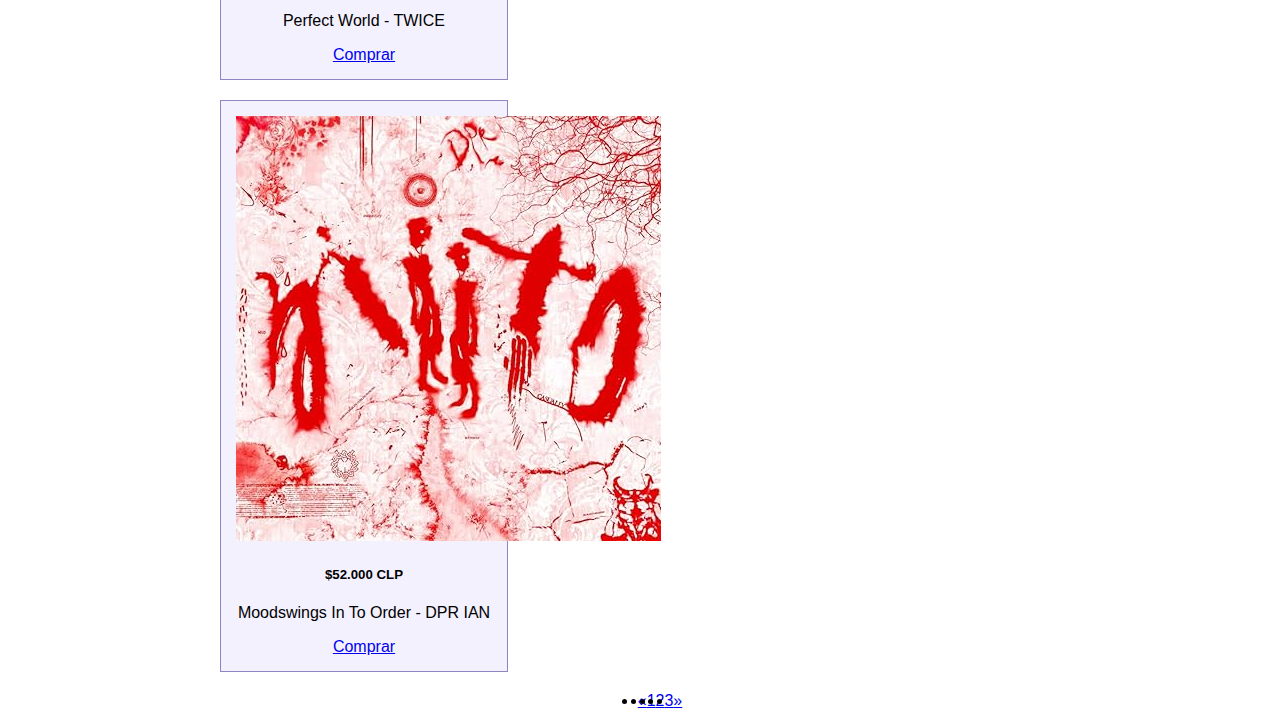
==== commit 4bf37150: "commit ahora si ultimo" ====
--- a/index.html
+++ b/index.html
@@ -159,7 +159,23 @@
       </div>  
     </div> 
   </div>
-
+  <nav aria-label="Page navigation example">
+    <ul class="pagination">
+      <li class="page-item">
+        <a class="page-link" href="#" aria-label="Previous">
+          <span aria-hidden="true">&laquo;</span>
+        </a>
+      </li>
+      <li class="page-item"><a class="page-link" href="#">1</a></li>
+      <li class="page-item"><a class="page-link" href="#">2</a></li>
+      <li class="page-item"><a class="page-link" href="#">3</a></li>
+      <li class="page-item">
+        <a class="page-link" href="#" aria-label="Next">
+          <span aria-hidden="true">&raquo;</span>
+        </a>
+      </li>
+    </ul>
+  </nav>    
   <script src="https://cdn.jsdelivr.net/npm/bootstrap@5.0.2/dist/js/bootstrap.bundle.min.js" integrity="sha384-MrcW6ZMFYlzcLA8Nl+NtUVF0sA7MsXsP1UyJoMp4YLEuNSfAP+JcXn/tWtIaxVXM" crossorigin="anonymous"></script>
 </body>
 </html>--- a/style.css
+++ b/style.css
@@ -65,7 +65,31 @@
     margin-bottom: 65px;
     text-align: center;
     font-size: 45px;
+    font-weight: bolder;
+    
   }
   .form-group {
-    margin-bottom: 50px;
+    margin-bottom: 20px;
+
+  }
+  .form-group p{
+    color: #ff69b4;
+  }
+  .modal-button {
+    margin-top: 20px;
+  }
+
+  .container-section3{
+    margin-left: 50px;
+  }
+  .container-bottonComprar{
+    margin-bottom: 20px;
+    margin-right: 20px;
+     
+  }
+
+  .pagination{
+    display: flex;
+    justify-content: center;
+    align-items: center;
   }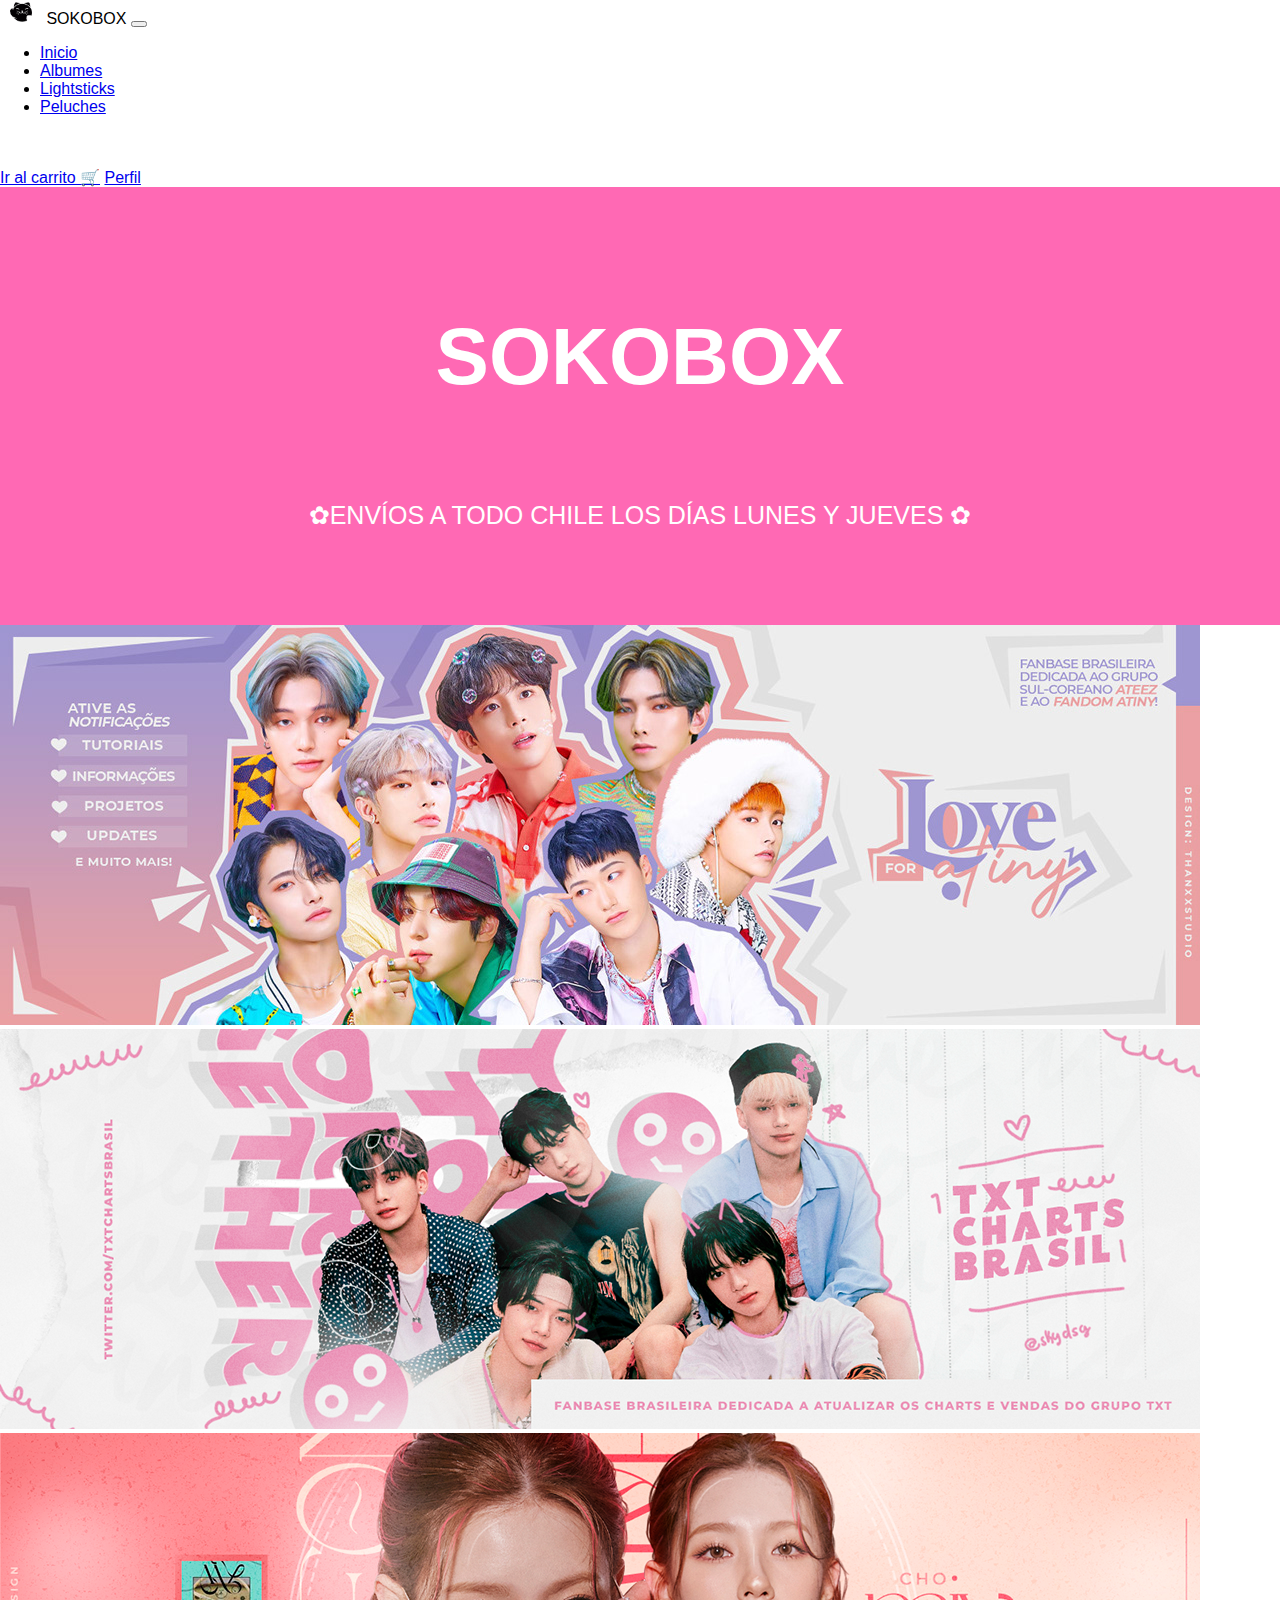
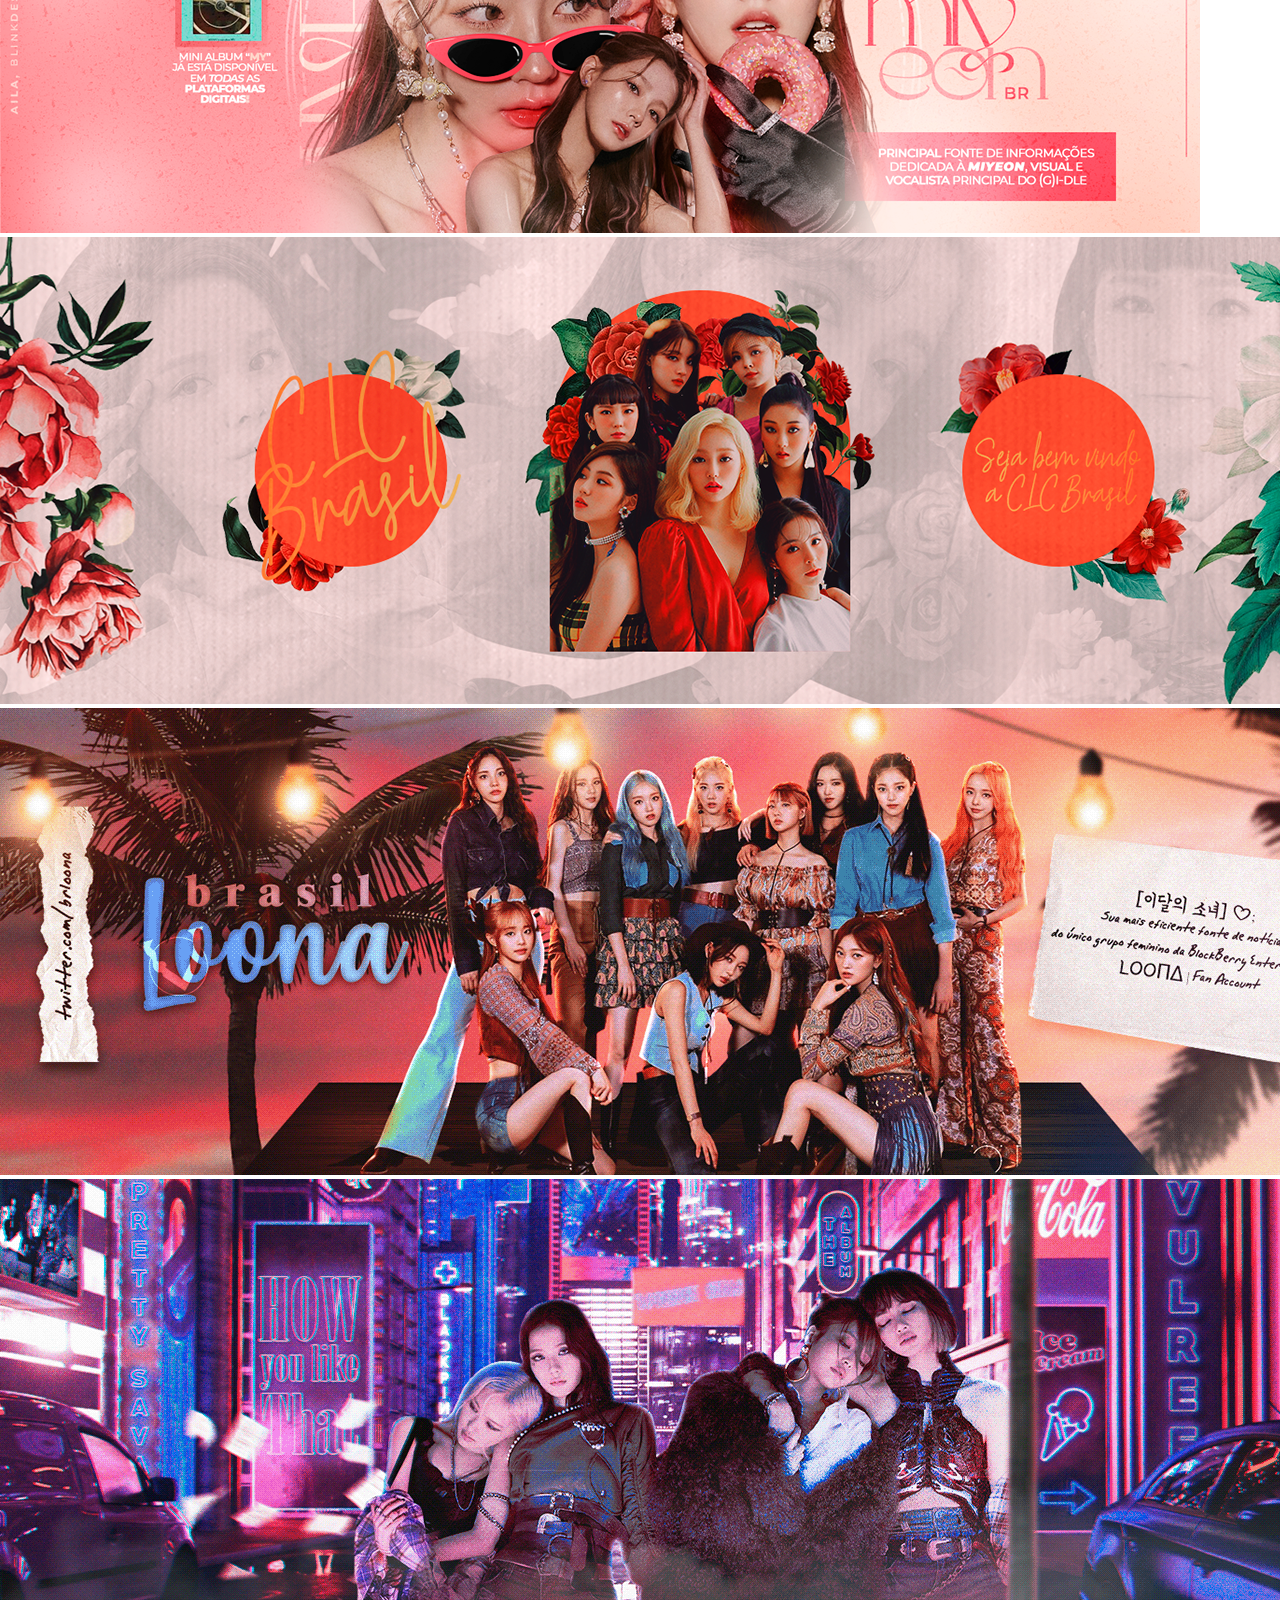
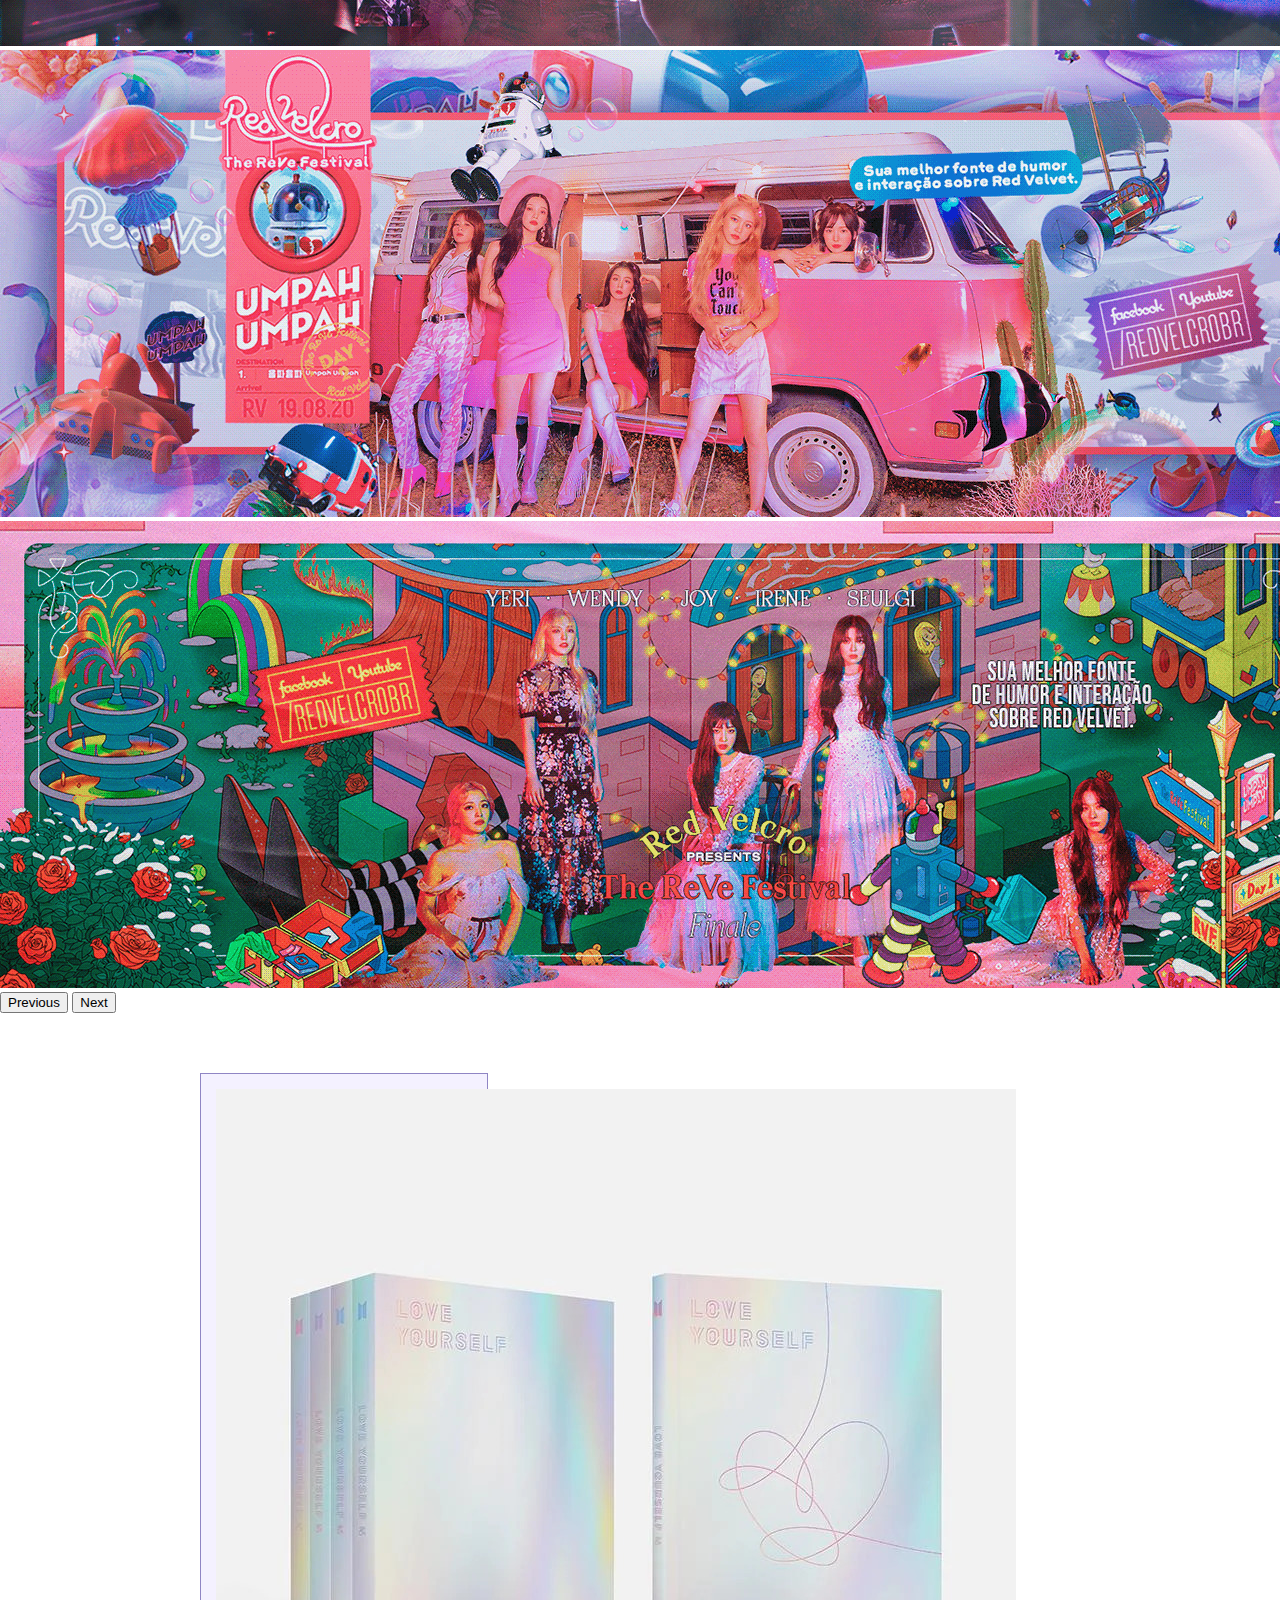
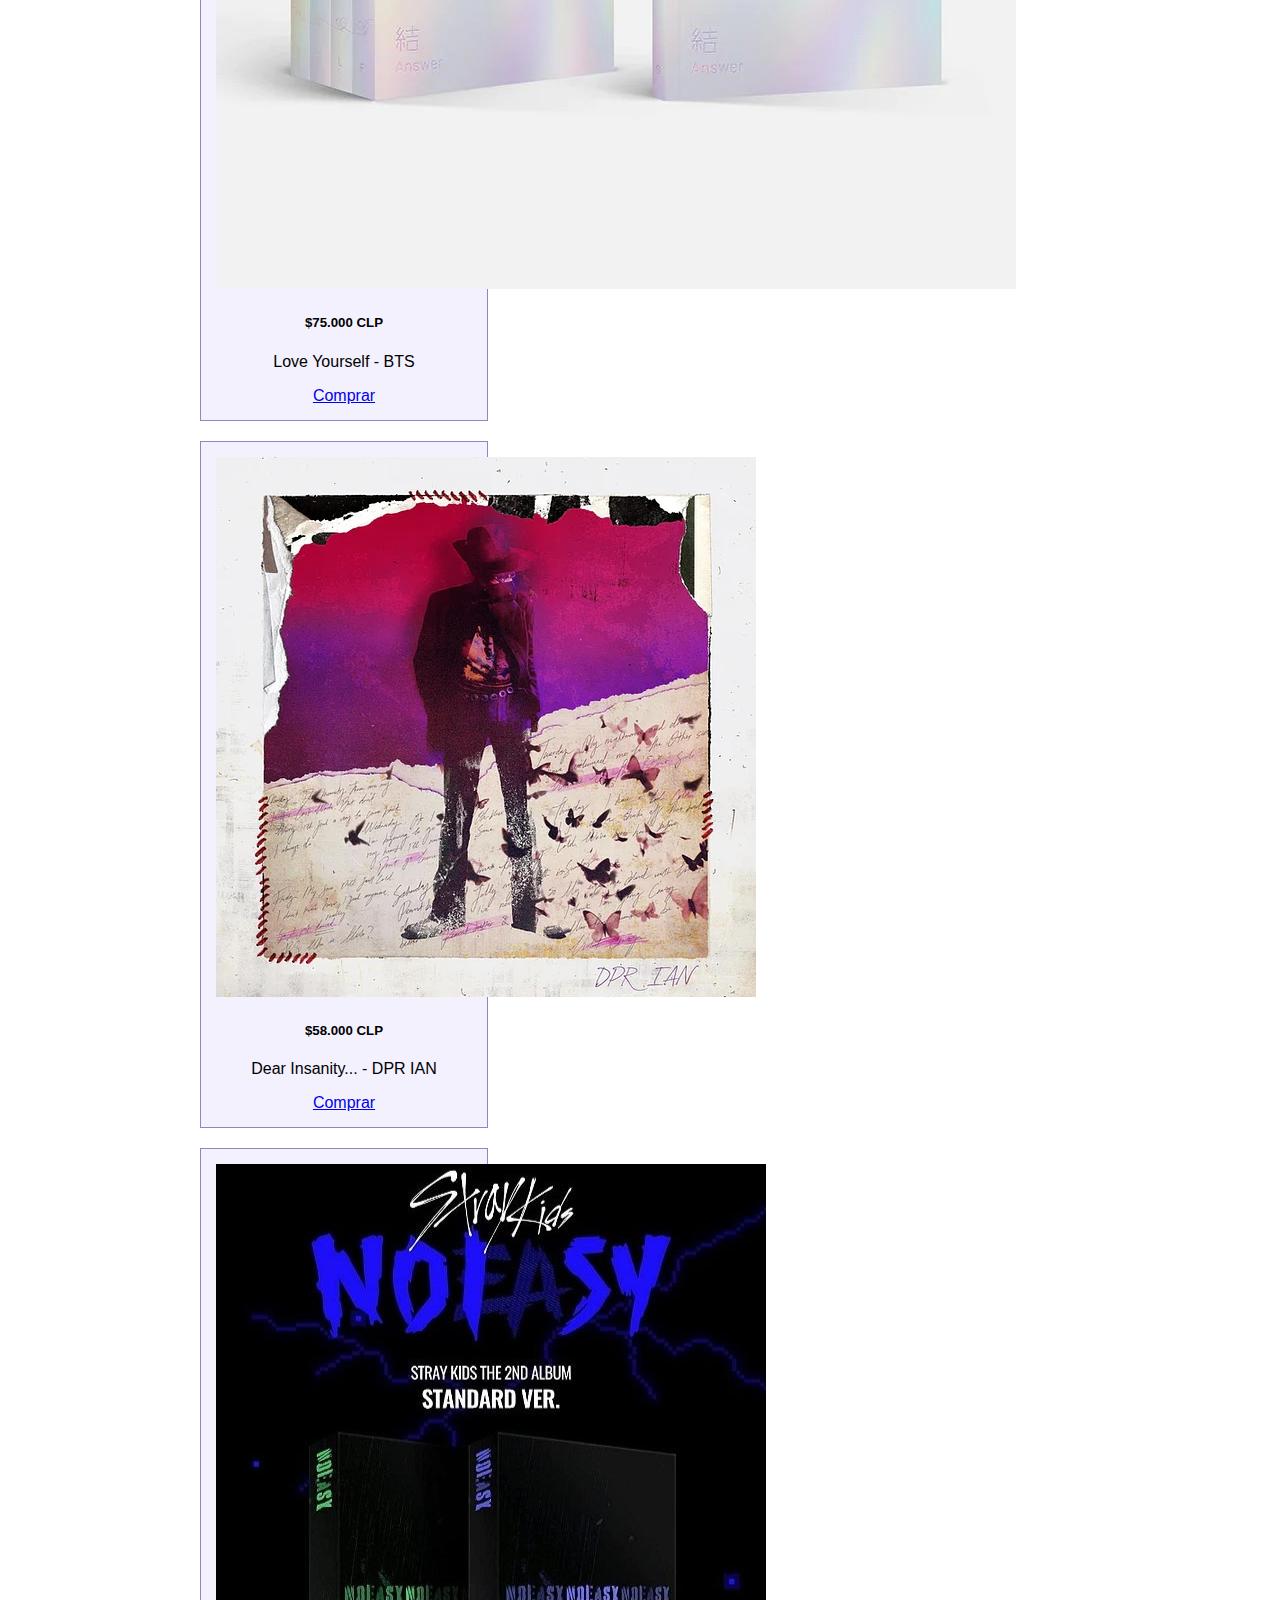
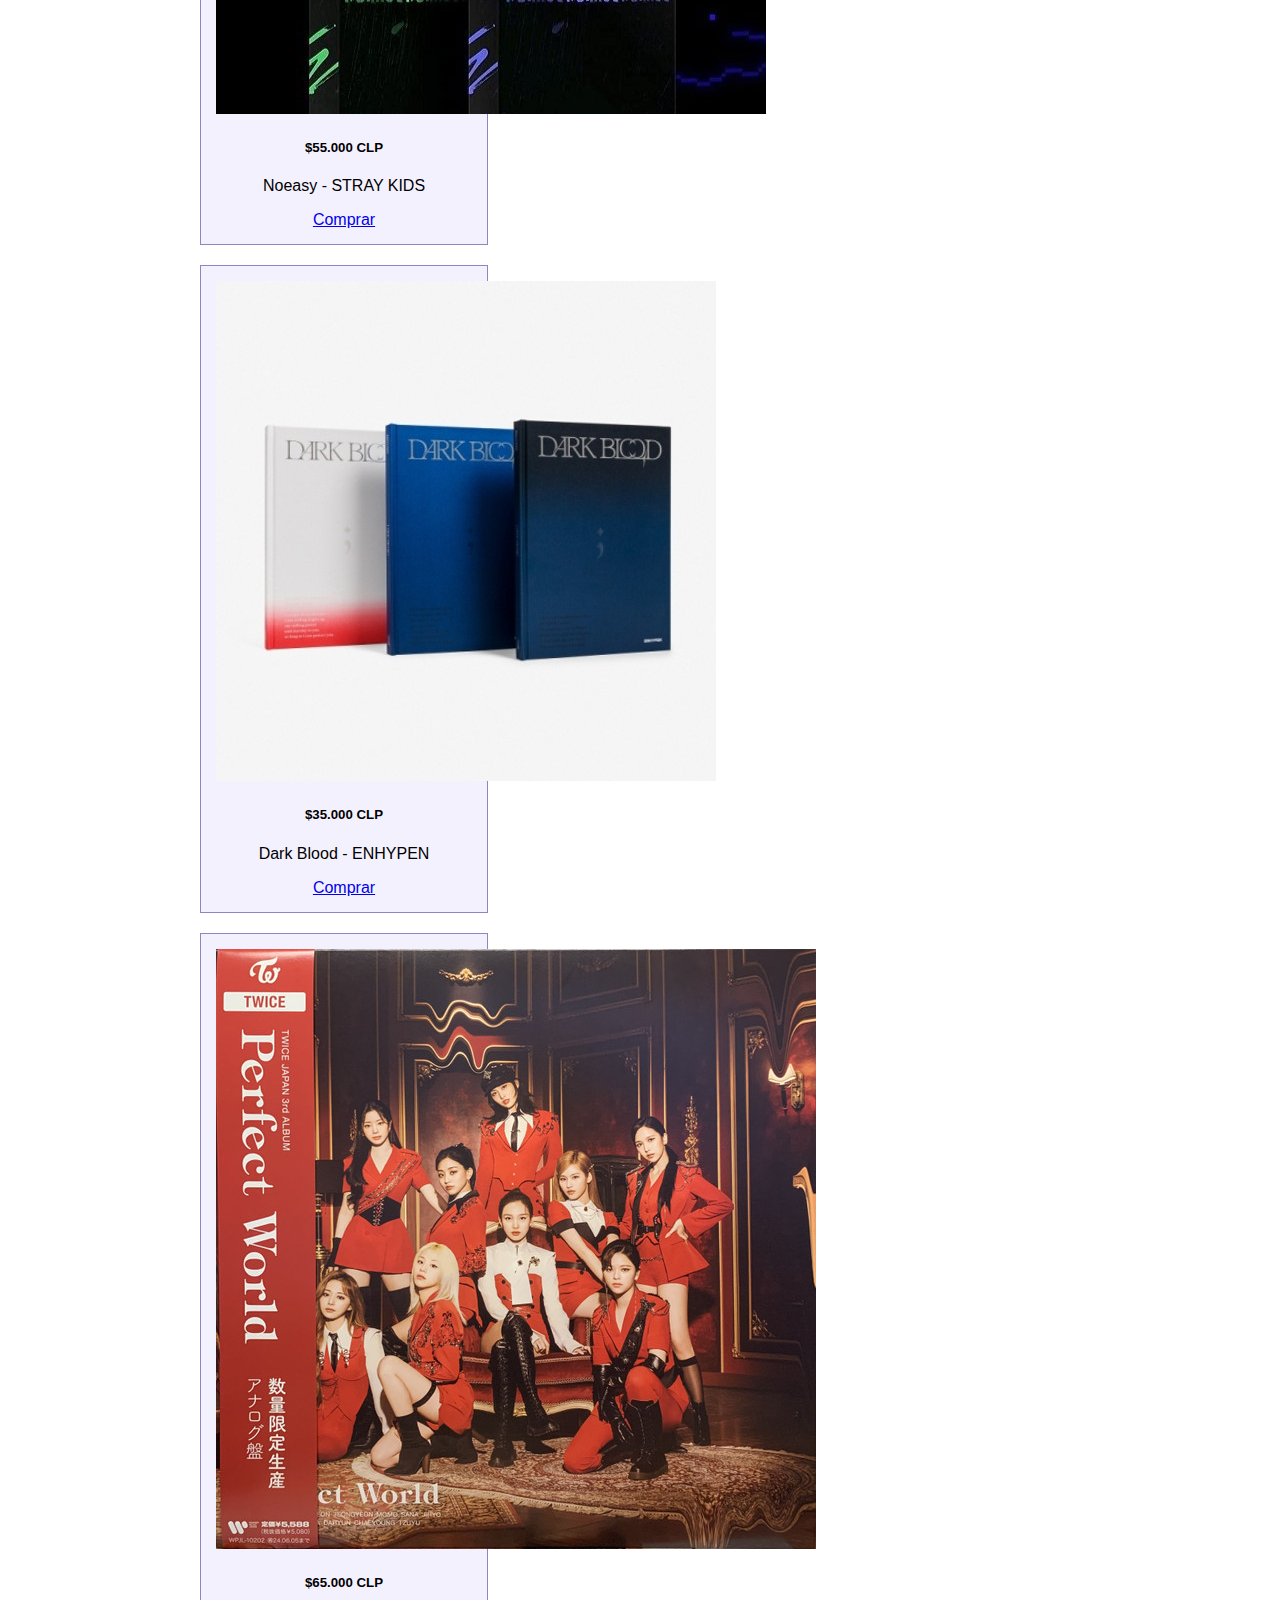
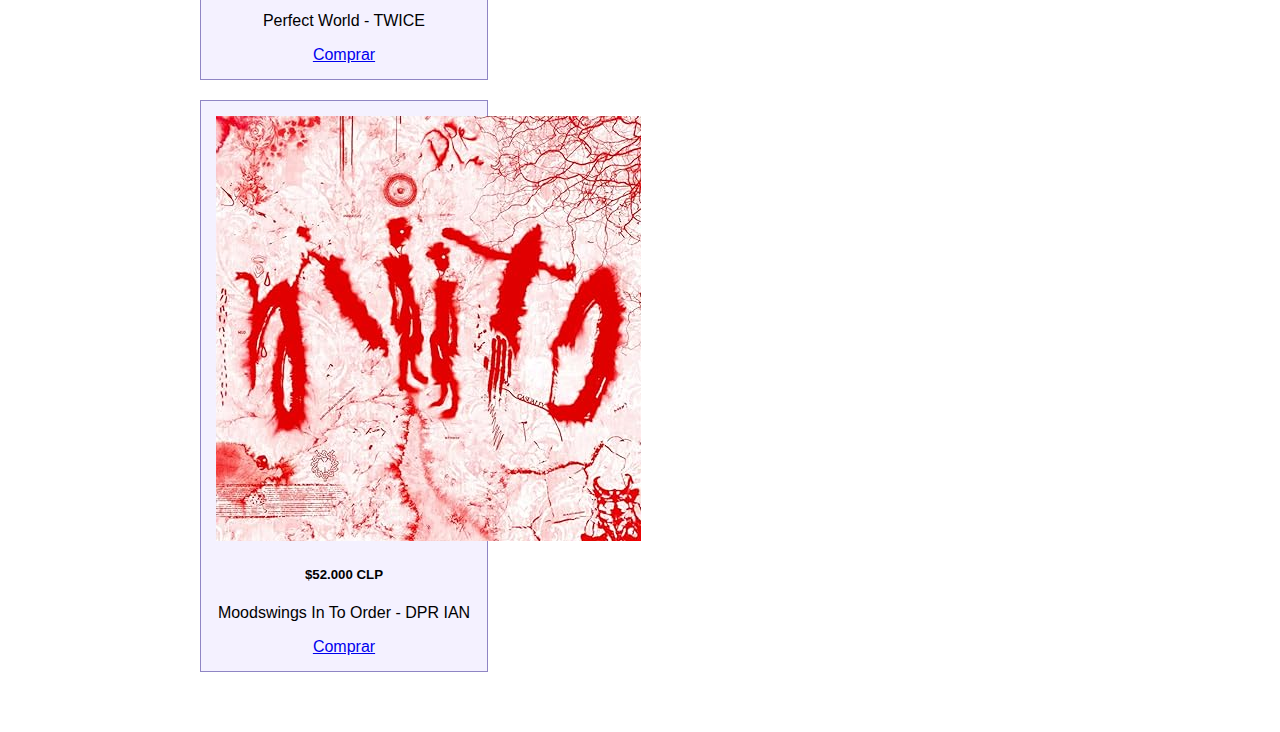
==== commit 7b3f94f2: "arreglos" ====
--- a/index.html
+++ b/index.html
@@ -8,9 +8,10 @@
     <title>Sokobox - Inicio</title>
 </head>
 <body>
+<!-- NAVBAR -->
   <nav class="navbar navbar-expand-lg navbar-dark bg-primary">
     <div class="container-fluid">
-      <a class="navbar-brand" href="#">
+      <a class="navbar-brand">
         <img src="img/catlogoaa-transformed.png" alt="" width="42" height="24" class="d-inline-block align-text-top">
         SOKOBOX
       </a>
@@ -22,20 +23,21 @@
           <li class="nav-item">
             <a class="nav-link active" aria-current="page" href="index.html">Inicio</a>
           </li>
-          <li class="nav-item dropdown">
+          <li class="nav-item">
             <a class="nav-link" href="album.html">Albumes</a>
           </li>
-          <li class="nav-item dropdown">
-            <a class="nav-link drowpdown-toggle" href="peluches.html" id="navbarDropdownMenuLink" role="button" data-bs-toggle="dropdown" aria-expanded="false">
+          <li class="nav-item">
+            <a class="nav-link" href="lightsticks.html">Lightsticks</a>
+          </li>
+
+          <li class="nav-item dropdown show-on-hover">
+            <a class="nav-link dropdown-toggle" href="peluches.html" id="navbarDropdownMenuLink" role="button" aria-expanded="false">
               Peluches
             </a>
-            <ul class="dropdown-menu" aria-labelledby="navbarDropdownMenuLink">
+            <ul class="dropdown-menu fade show" aria-labelledby="navbarDropdownMenuLink">
               <li><a class="dropdown-item" href="peluches_bt21.html">BT21</a></li>
               <li><a class="dropdown-item" href="peluches_skzoo.html">SKZOO</a></li>
             </ul>
-          </li>
-          <li class="nav-item">
-            <a class="nav-link" href="lightsticks.html">Lightsticks</a>
           </li>
         </ul>
         <span class="navbar-text">
@@ -53,6 +55,7 @@
       <p>✿ENVÍOS A TODO CHILE LOS DÍAS LUNES Y JUEVES ✿</p>
   </div>
 
+<!--C A R R U S E L-->
   <div id="carouselExampleControls" class="carousel slide" data-bs-ride="carousel">
     <div class="carousel-inner">
       <div class="carousel-item active">
@@ -90,10 +93,11 @@
     </button>
   </div>
 
+<!--PRODUCTOS/CARDS-->
   <div class="container-section2">
     <div class="row">
       <div class="col-sm-4">
-        <div class="card" style="width: 18rem;">
+        <div class="card border shadow" style="width: 18rem;">
           <img src="img/bts_loveyourself.jpg" class="card-img-top" alt="Album 1">
           <div class="card-body">
             <h5 class="card-title">$75.000 CLP</h5>
@@ -104,7 +108,7 @@
       </div>
 
       <div class="col-sm-4">
-        <div class="card" style="width: 18rem;">
+        <div class="card border shadow" style="width: 18rem;">
           <img src="img/dprian_dearinsanity.png" class="card-img-top" alt="Album 2">
           <div class="card-body">
             <h5 class="card-title">$58.000 CLP</h5>
@@ -115,7 +119,7 @@
       </div>
 
       <div class="col-sm-4">
-        <div class="card" style="width: 18rem;">
+        <div class="card border shadow" style="width: 18rem;">
           <img src="img/straykids_noeasy.jpeg" class="card-img-top" alt="Album 3">
           <div class="card-body">
             <h5 class="card-title">$55.000 CLP</h5>
@@ -126,7 +130,7 @@
       </div>
 
       <div class="col-sm-4">
-        <div class="card" style="width: 18rem;">
+        <div class="card border shadow" style="width: 18rem;">
           <img src="img/enhypen_darkblood.jpg" class="card-img-top" alt="Album 4">
           <div class="card-body">
             <h5 class="card-title">$35.000 CLP</h5>
@@ -137,7 +141,7 @@
       </div>
 
       <div class="col-sm-4">
-        <div class="card" style="width: 18rem;">
+        <div class="card border shadow" style="width: 18rem;">
           <img src="img/twice_perfectworld.jpg" class="card-img-top" alt="Album 5">
           <div class="card-body">
             <h5 class="card-title">$65.000 CLP</h5>
@@ -148,7 +152,7 @@
       </div>
 
       <div class="col-sm-4">
-        <div class="card" style="width: 18rem;">
+        <div class="card border shadow" style="width: 18rem;">
           <img src="img/dprian_moodswings.jpg" class="card-img-top" alt="Album 6">
           <div class="card-body">
             <h5 class="card-title">$52.000 CLP</h5>
@@ -159,23 +163,7 @@
       </div>  
     </div> 
   </div>
-  <nav aria-label="Page navigation example">
-    <ul class="pagination">
-      <li class="page-item">
-        <a class="page-link" href="#" aria-label="Previous">
-          <span aria-hidden="true">&laquo;</span>
-        </a>
-      </li>
-      <li class="page-item"><a class="page-link" href="#">1</a></li>
-      <li class="page-item"><a class="page-link" href="#">2</a></li>
-      <li class="page-item"><a class="page-link" href="#">3</a></li>
-      <li class="page-item">
-        <a class="page-link" href="#" aria-label="Next">
-          <span aria-hidden="true">&raquo;</span>
-        </a>
-      </li>
-    </ul>
-  </nav>    
+
   <script src="https://cdn.jsdelivr.net/npm/bootstrap@5.0.2/dist/js/bootstrap.bundle.min.js" integrity="sha384-MrcW6ZMFYlzcLA8Nl+NtUVF0sA7MsXsP1UyJoMp4YLEuNSfAP+JcXn/tWtIaxVXM" crossorigin="anonymous"></script>
 </body>
 </html>--- a/style.css
+++ b/style.css
@@ -27,10 +27,9 @@
     padding-top: 20px;
   }
 
+/* CARDS */
   .container-section2 {
-    margin-top: 60px;
-    margin-left: 200px;
-    margin-right: 200px;
+    margin: 60px 180px;
   }
   .card {
     background-color: #f4f1ff;
@@ -49,11 +48,10 @@
     cursor: pointer;
   }
 
-  .container-perfil {
-    padding-top: 40px;
-    padding-bottom: 40px;
-
-  }
+/* INICIO SESIÓN */
+.container-perfil{
+  margin-top: 60px;
+}
   .form-container {
     height: 520px;
     width: 600px;
@@ -66,7 +64,6 @@
     text-align: center;
     font-size: 45px;
     font-weight: bolder;
-    
   }
   .form-group {
     margin-bottom: 20px;
@@ -82,14 +79,30 @@
   .container-section3{
     margin-left: 50px;
   }
-  .container-bottonComprar{
-    margin-bottom: 20px;
-    margin-right: 20px;
-     
-  }
 
-  .pagination{
-    display: flex;
-    justify-content: center;
-    align-items: center;
-  }+/* ENUMERACIÓN PAGINAS*/
+.pagination{
+  display: flex;
+  justify-content: center;
+  align-items: center;
+}
+
+/* FADE DROPDOWN MENU */
+.show-on-hover .dropdown-menu {
+  opacity: 0;
+  visibility: hidden;
+  transition: opacity 0.3s ease-in-out, visibility 0.3s ease-in-out;
+}
+.show-on-hover:hover .dropdown-menu {
+  opacity: 1;
+  visibility: visible;
+}
+
+/* CARRITO CARDS */
+.container-comprarProductos {
+  margin: 60px 180px;
+}
+.btn-group .btn {
+  padding: 10px 20px;
+  font-size: 16px;
+}